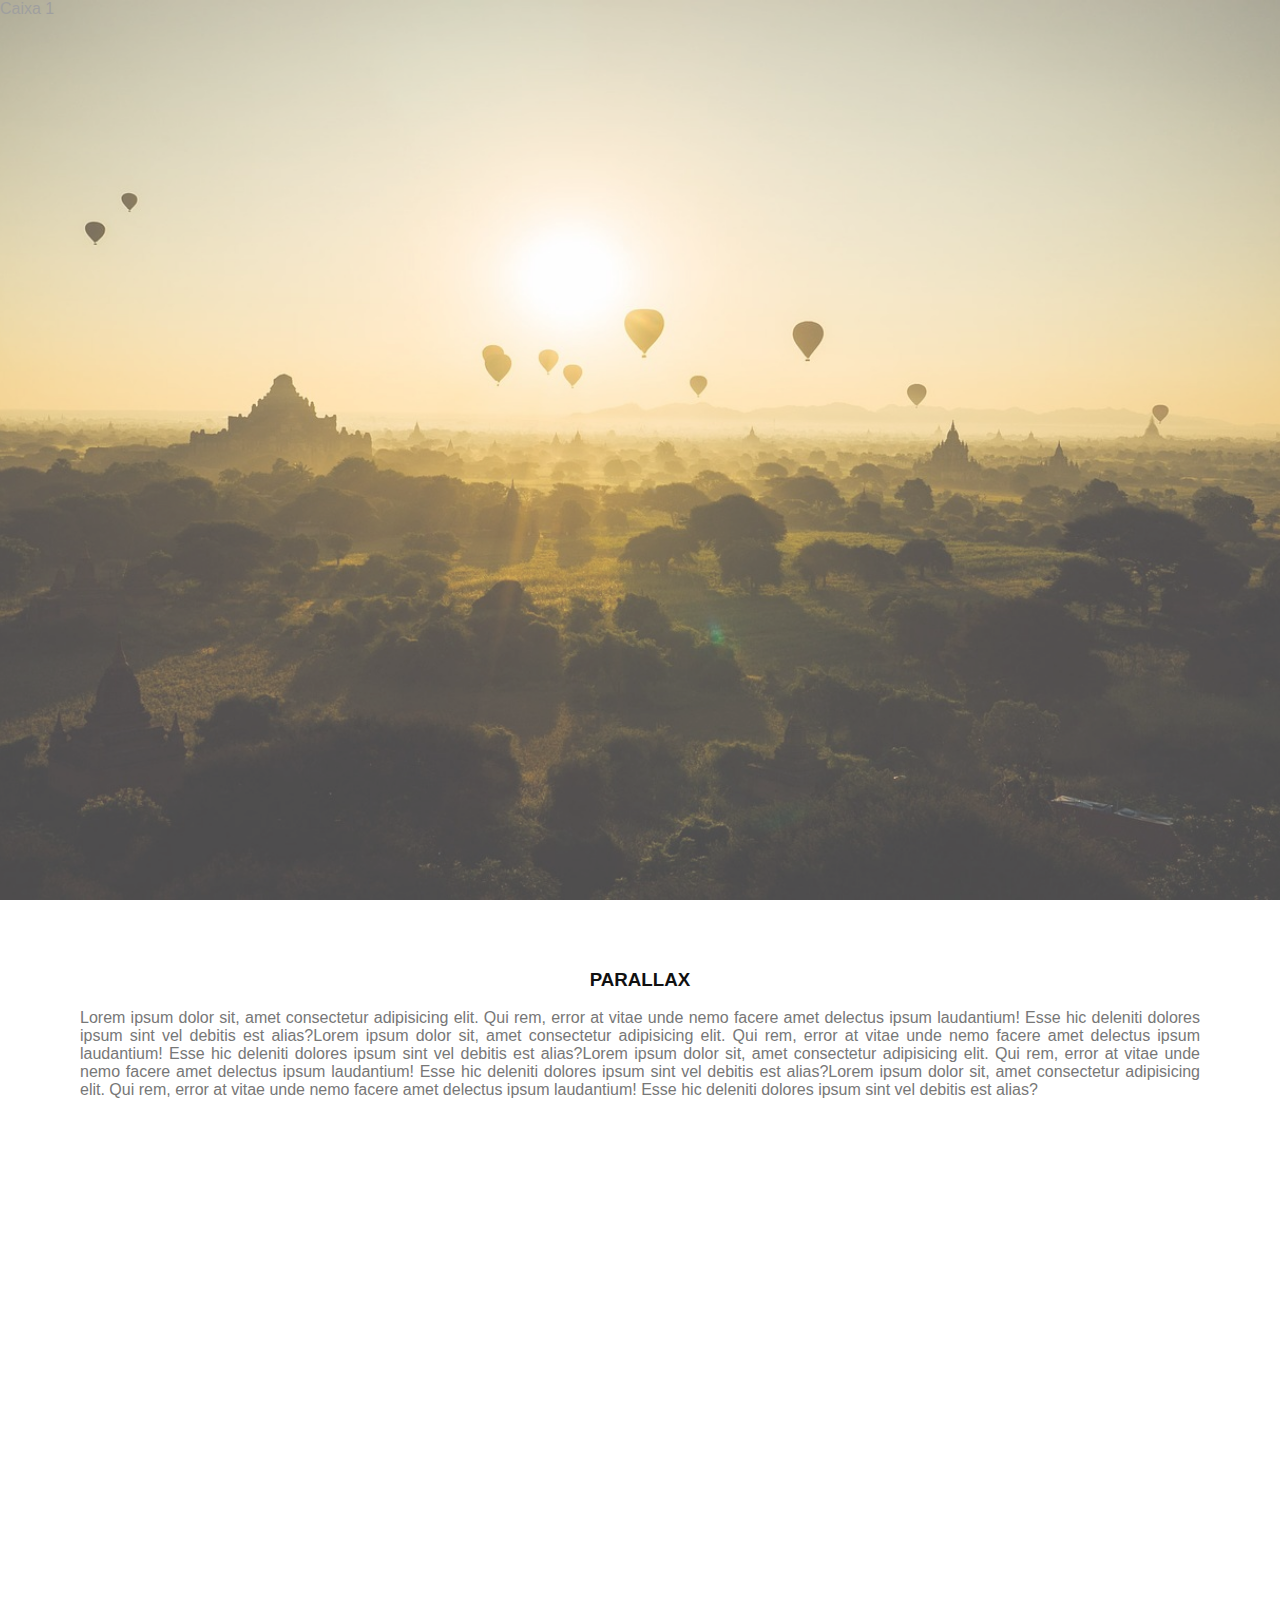
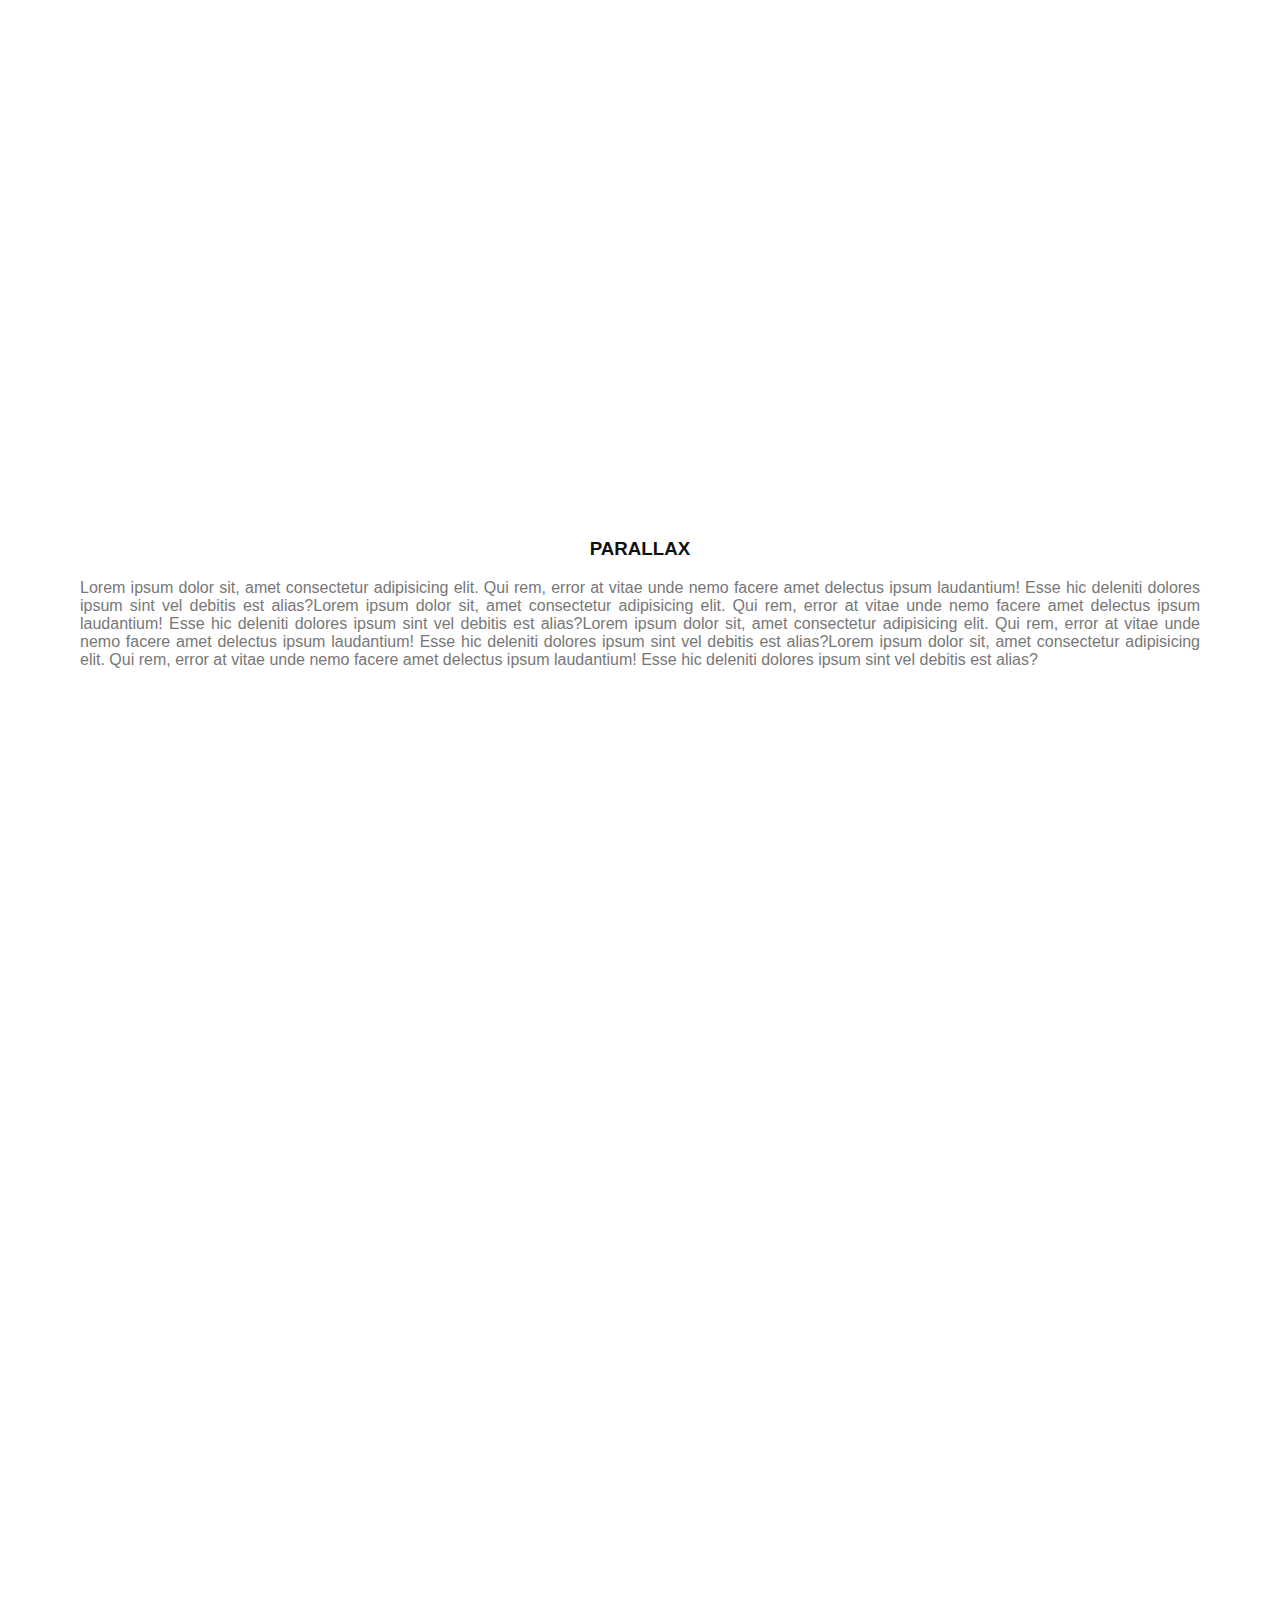
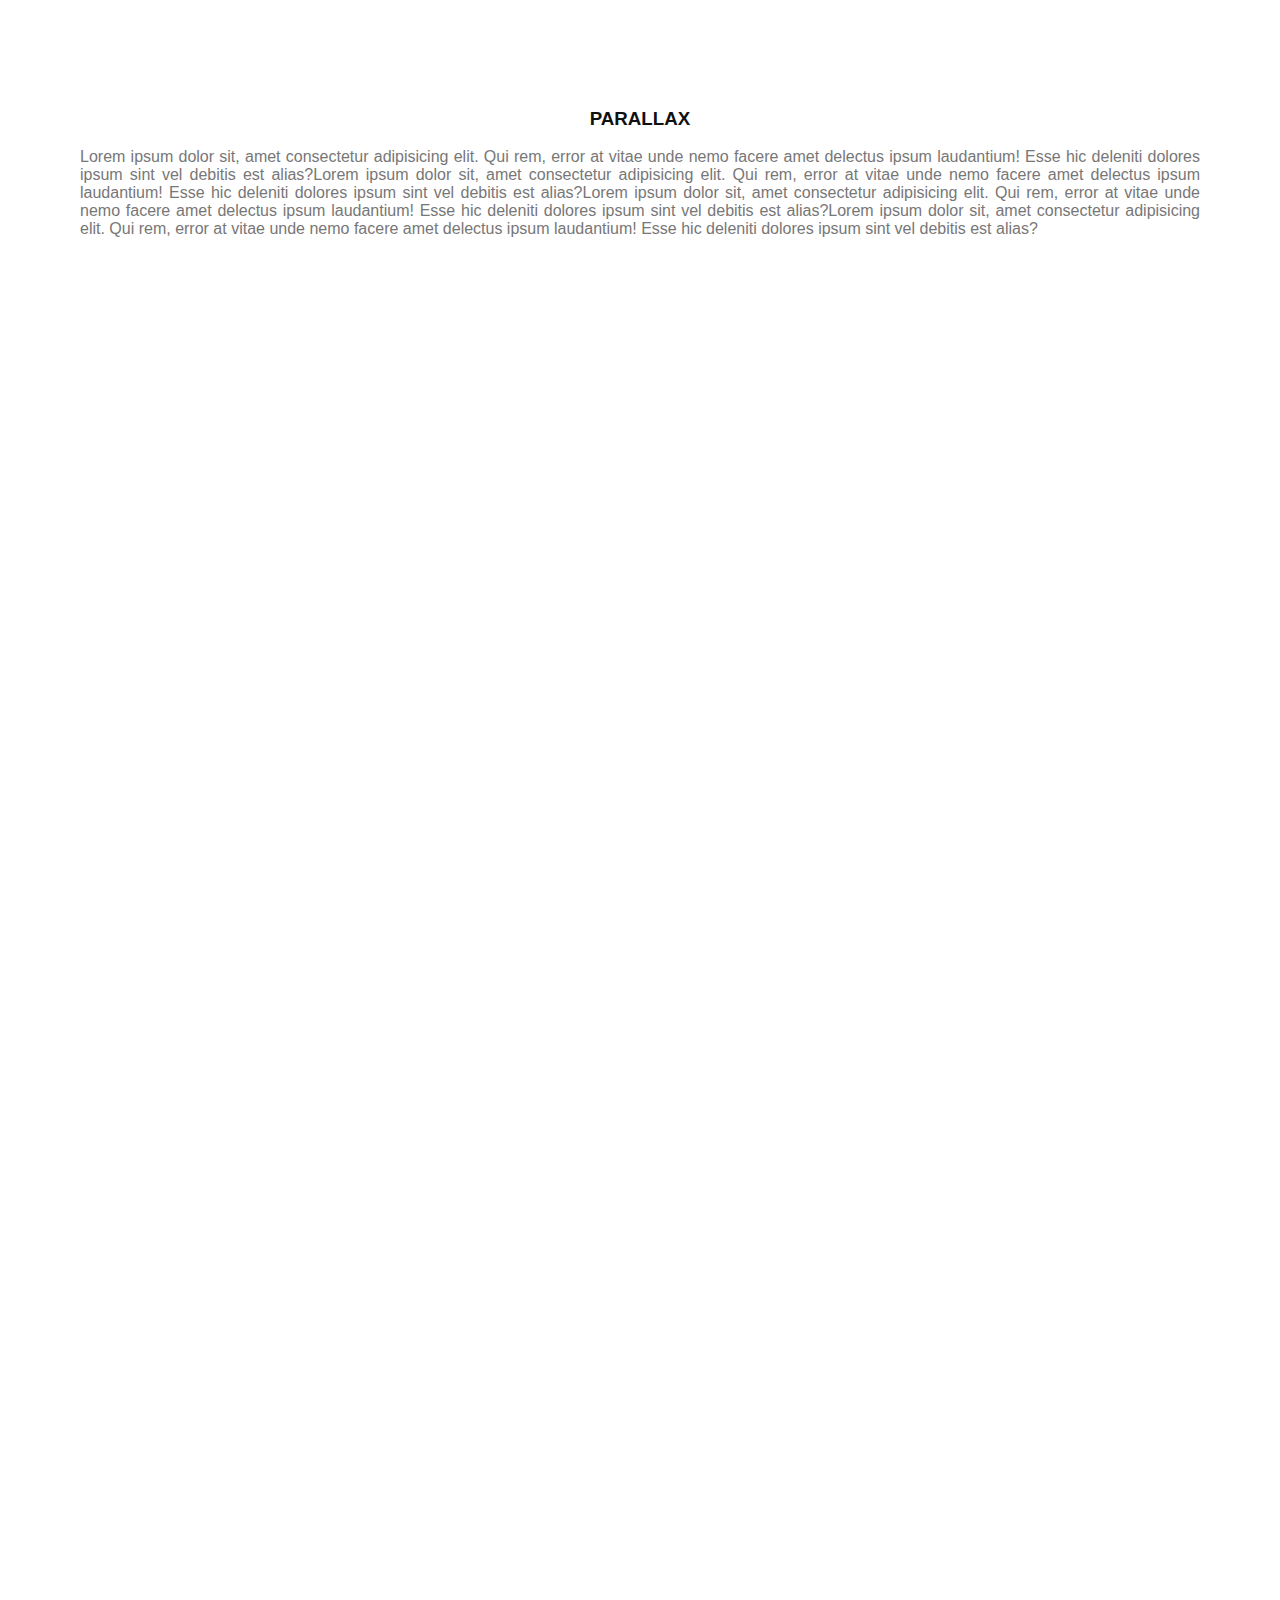
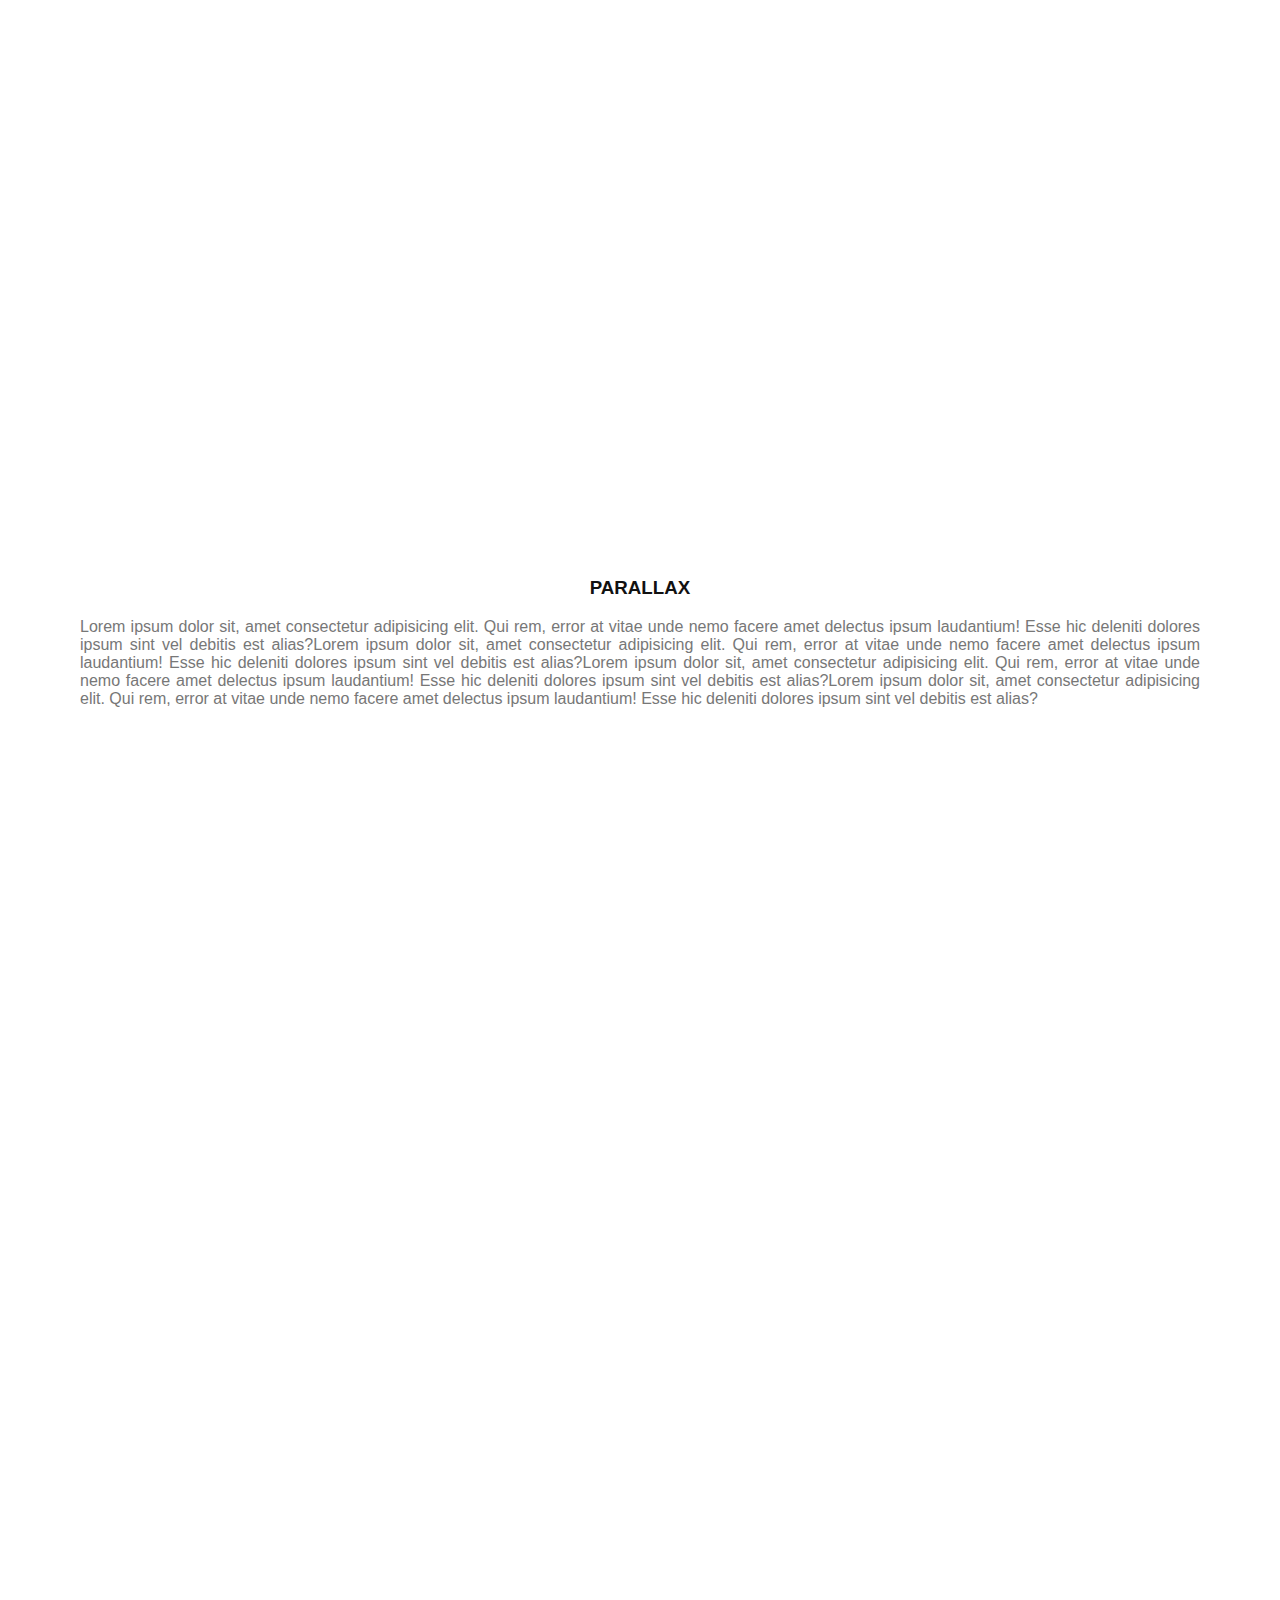
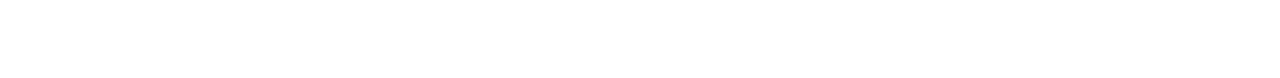
==== index.html @ a25fa5f9 "Background" ====
<!DOCTYPE html>
<html>

<head>
    <title>Parallax</title>
    <meta charset="utf-8">

    <!-- Estilo customizado -->
    <link rel="stylesheet" type="text/css" href="css/estilo.css">

</head>

<body>

    <div class="caixa1">
        Caixa 1
    </div>
    <div class="conteudo">
        <h3>Parallax</h3>
        <p>Lorem ipsum dolor sit, amet consectetur adipisicing elit. Qui
            rem, error at vitae unde nemo facere amet delectus ipsum laudantium! Esse hic deleniti
            dolores ipsum sint vel debitis est alias?Lorem ipsum dolor sit, amet consectetur adipisicing elit. Qui
            rem, error at vitae unde nemo facere amet delectus ipsum laudantium! Esse hic deleniti
            dolores ipsum sint vel debitis est alias?Lorem ipsum dolor sit, amet consectetur adipisicing elit. Qui
            rem, error at vitae unde nemo facere amet delectus ipsum laudantium! Esse hic deleniti
            dolores ipsum sint vel debitis est alias?Lorem ipsum dolor sit, amet consectetur adipisicing elit. Qui
            rem, error at vitae unde nemo facere amet delectus ipsum laudantium! Esse hic deleniti
            dolores ipsum sint vel debitis est alias?</p>
    </div>
    <div class="caixa2">

    </div>
    <div class="conteudo">
        <h3>Parallax</h3>
        <p>Lorem ipsum dolor sit, amet consectetur adipisicing elit. Qui
            rem, error at vitae unde nemo facere amet delectus ipsum laudantium! Esse hic deleniti
            dolores ipsum sint vel debitis est alias?Lorem ipsum dolor sit, amet consectetur adipisicing elit. Qui
            rem, error at vitae unde nemo facere amet delectus ipsum laudantium! Esse hic deleniti
            dolores ipsum sint vel debitis est alias?Lorem ipsum dolor sit, amet consectetur adipisicing elit. Qui
            rem, error at vitae unde nemo facere amet delectus ipsum laudantium! Esse hic deleniti
            dolores ipsum sint vel debitis est alias?Lorem ipsum dolor sit, amet consectetur adipisicing elit. Qui
            rem, error at vitae unde nemo facere amet delectus ipsum laudantium! Esse hic deleniti
            dolores ipsum sint vel debitis est alias?</p>
    </div>
    <div class="caixa3">

    </div>
    <div class="conteudo">
        <h3>Parallax</h3>
        <p>Lorem ipsum dolor sit, amet consectetur adipisicing elit. Qui
            rem, error at vitae unde nemo facere amet delectus ipsum laudantium! Esse hic deleniti
            dolores ipsum sint vel debitis est alias?Lorem ipsum dolor sit, amet consectetur adipisicing elit. Qui
            rem, error at vitae unde nemo facere amet delectus ipsum laudantium! Esse hic deleniti
            dolores ipsum sint vel debitis est alias?Lorem ipsum dolor sit, amet consectetur adipisicing elit. Qui
            rem, error at vitae unde nemo facere amet delectus ipsum laudantium! Esse hic deleniti
            dolores ipsum sint vel debitis est alias?Lorem ipsum dolor sit, amet consectetur adipisicing elit. Qui
            rem, error at vitae unde nemo facere amet delectus ipsum laudantium! Esse hic deleniti
            dolores ipsum sint vel debitis est alias?</p>
    </div>
    <div class="caixa4">

    </div>
    <div class="caixa5">

    </div>
    <div class="conteudo">
        <h3>Parallax</h3>
        <p>Lorem ipsum dolor sit, amet consectetur adipisicing elit. Qui
            rem, error at vitae unde nemo facere amet delectus ipsum laudantium! Esse hic deleniti
            dolores ipsum sint vel debitis est alias?Lorem ipsum dolor sit, amet consectetur adipisicing elit. Qui
            rem, error at vitae unde nemo facere amet delectus ipsum laudantium! Esse hic deleniti
            dolores ipsum sint vel debitis est alias?Lorem ipsum dolor sit, amet consectetur adipisicing elit. Qui
            rem, error at vitae unde nemo facere amet delectus ipsum laudantium! Esse hic deleniti
            dolores ipsum sint vel debitis est alias?Lorem ipsum dolor sit, amet consectetur adipisicing elit. Qui
            rem, error at vitae unde nemo facere amet delectus ipsum laudantium! Esse hic deleniti
            dolores ipsum sint vel debitis est alias?</p>
    </div>
    <div class="caixa6">

    </div>


</body>

</html>
---- css/estilo.css ----
body,
html {
    margin: 0;
    font: 16px "lato", sans-serif;
    color: #777;
    height: 100%;
    width: 100%;
}

.conteudo {
    color: #777;
    background-color: white;
    text-align: justify;
    padding: 50px 80px;
}

h3 {
    text-transform: uppercase;
    color: #111;
    text-align: center;
}

P {
    margin-bottom: 20px;
}

/* Efeito Parallax */

.caixa1,
.caixa2,
.caixa3,
.caixa4,
.caixa5,
.caixa6 {
    height: 100%;
    opacity: 0.7;
    background-repeat: no-repeat;
    background-size: cover;
    background-position: center;
    background-attachment: fixed;
}

.caixa1 {
    background-image: url(../imagens/imagem1.jpg);
}

.caixa2 {
    background-image: url(../imagens/imagem2.jpg);
}

.caixa3 {
    background-image: url(../imagens/imagem3.jpg);
}

.caixa4 {
    background-image: url(../imagens/imagem4.jpg);
}

.caixa5 {
    background-image: url(../imagens/imagem5.jpg);
}

.caixa6 {
    background-image: url(../imagens/imagem6.jpg);
}
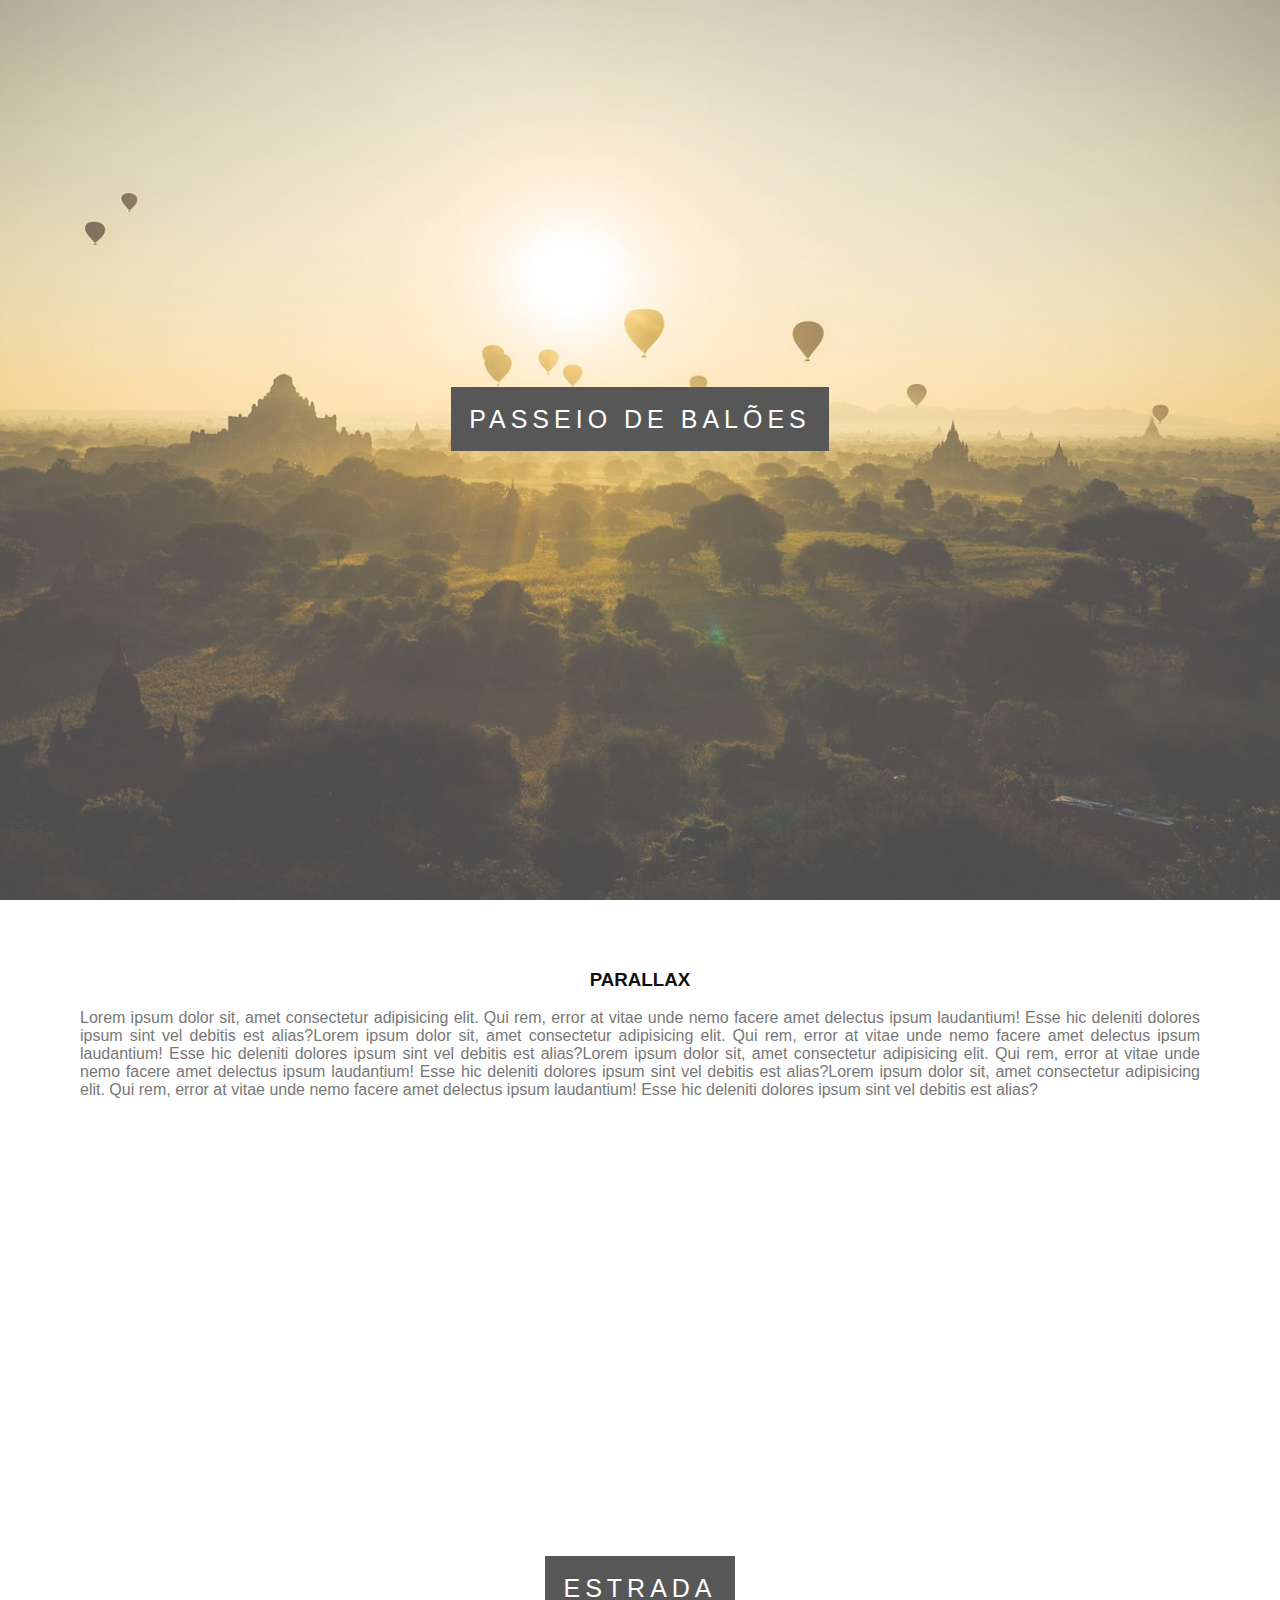
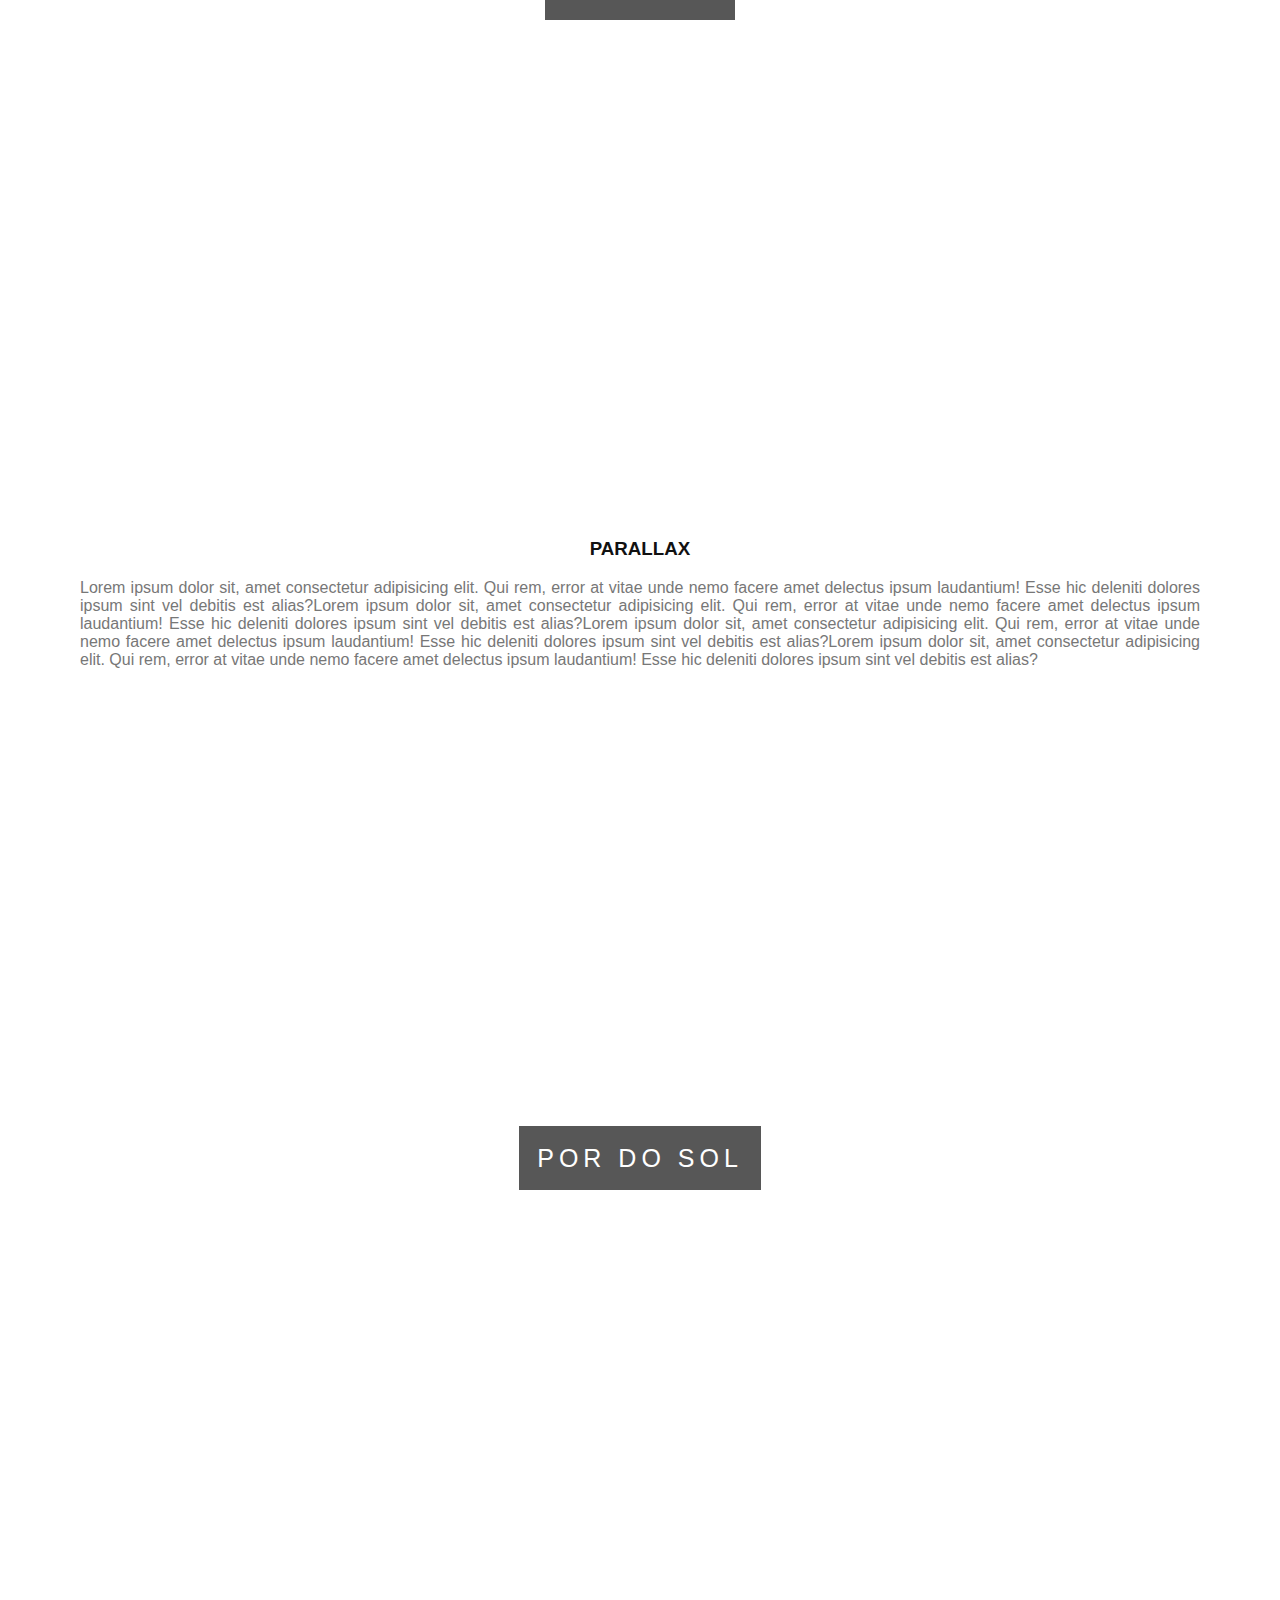
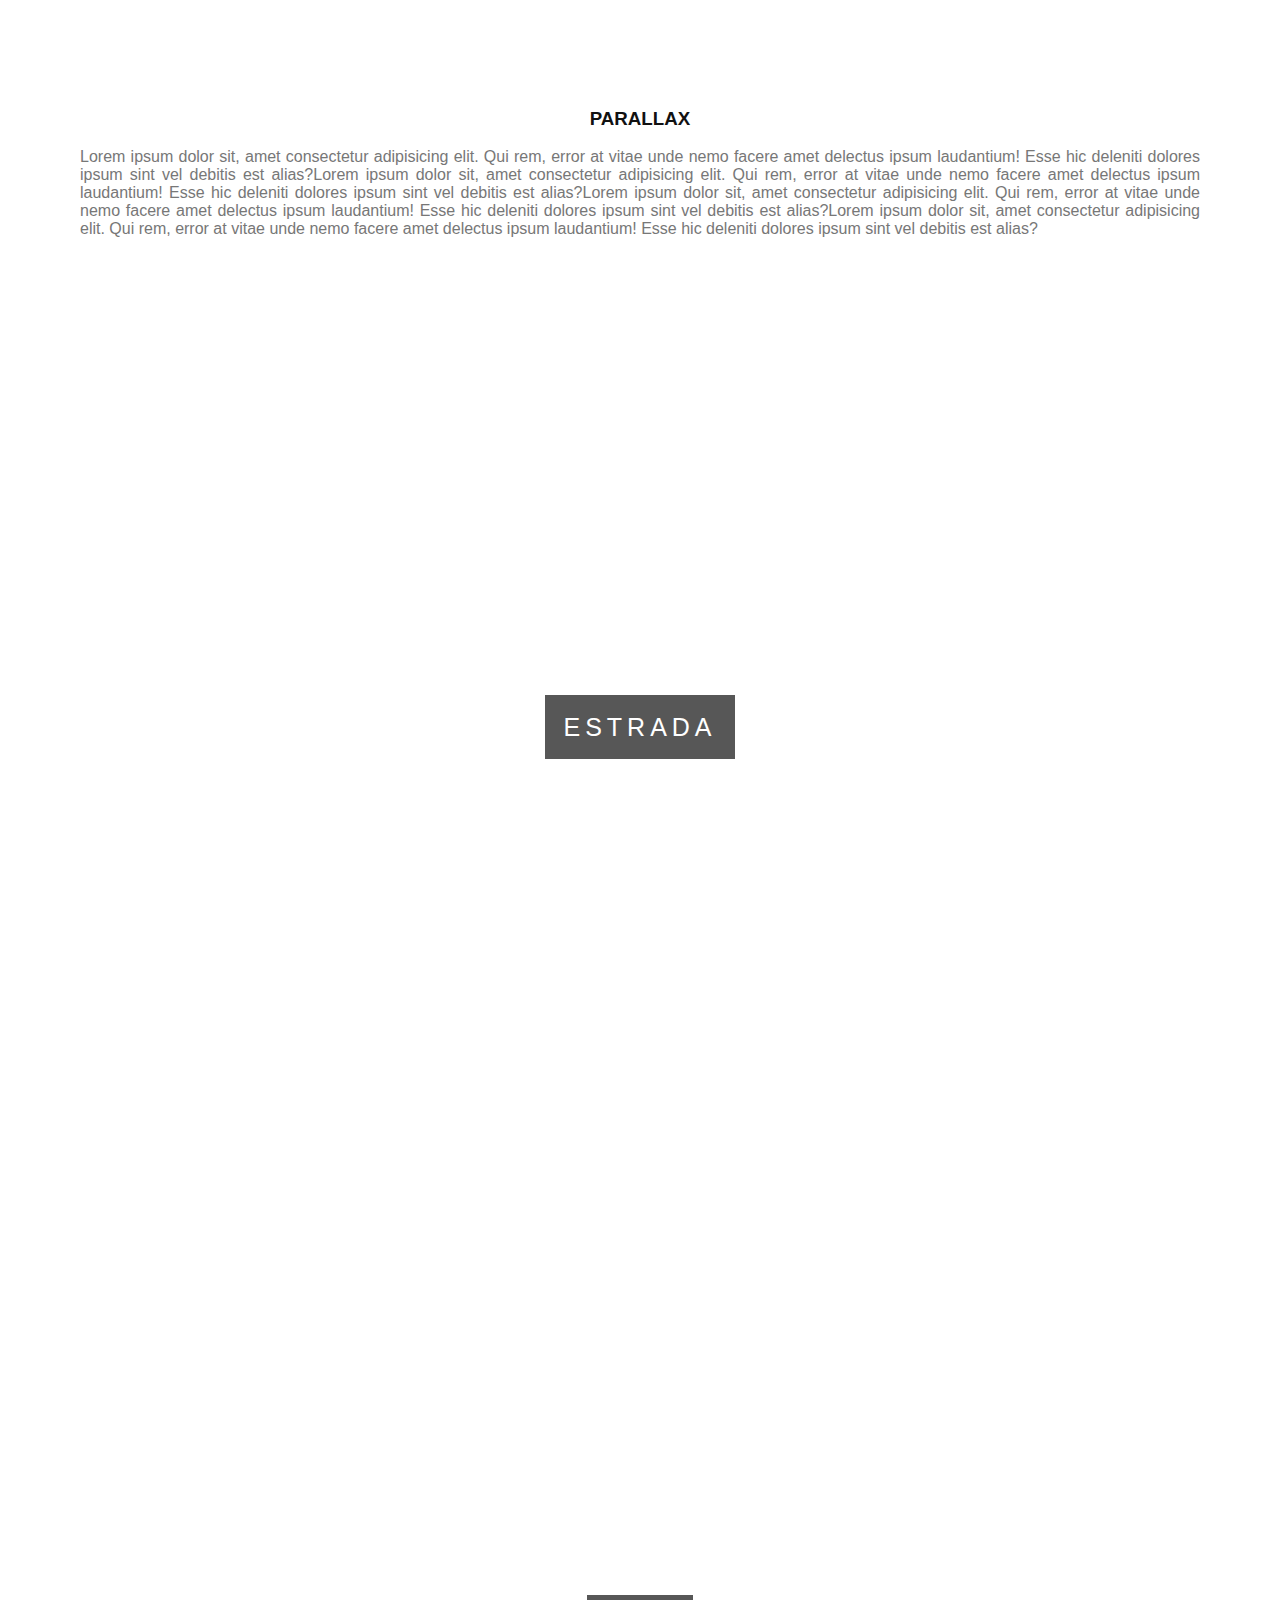
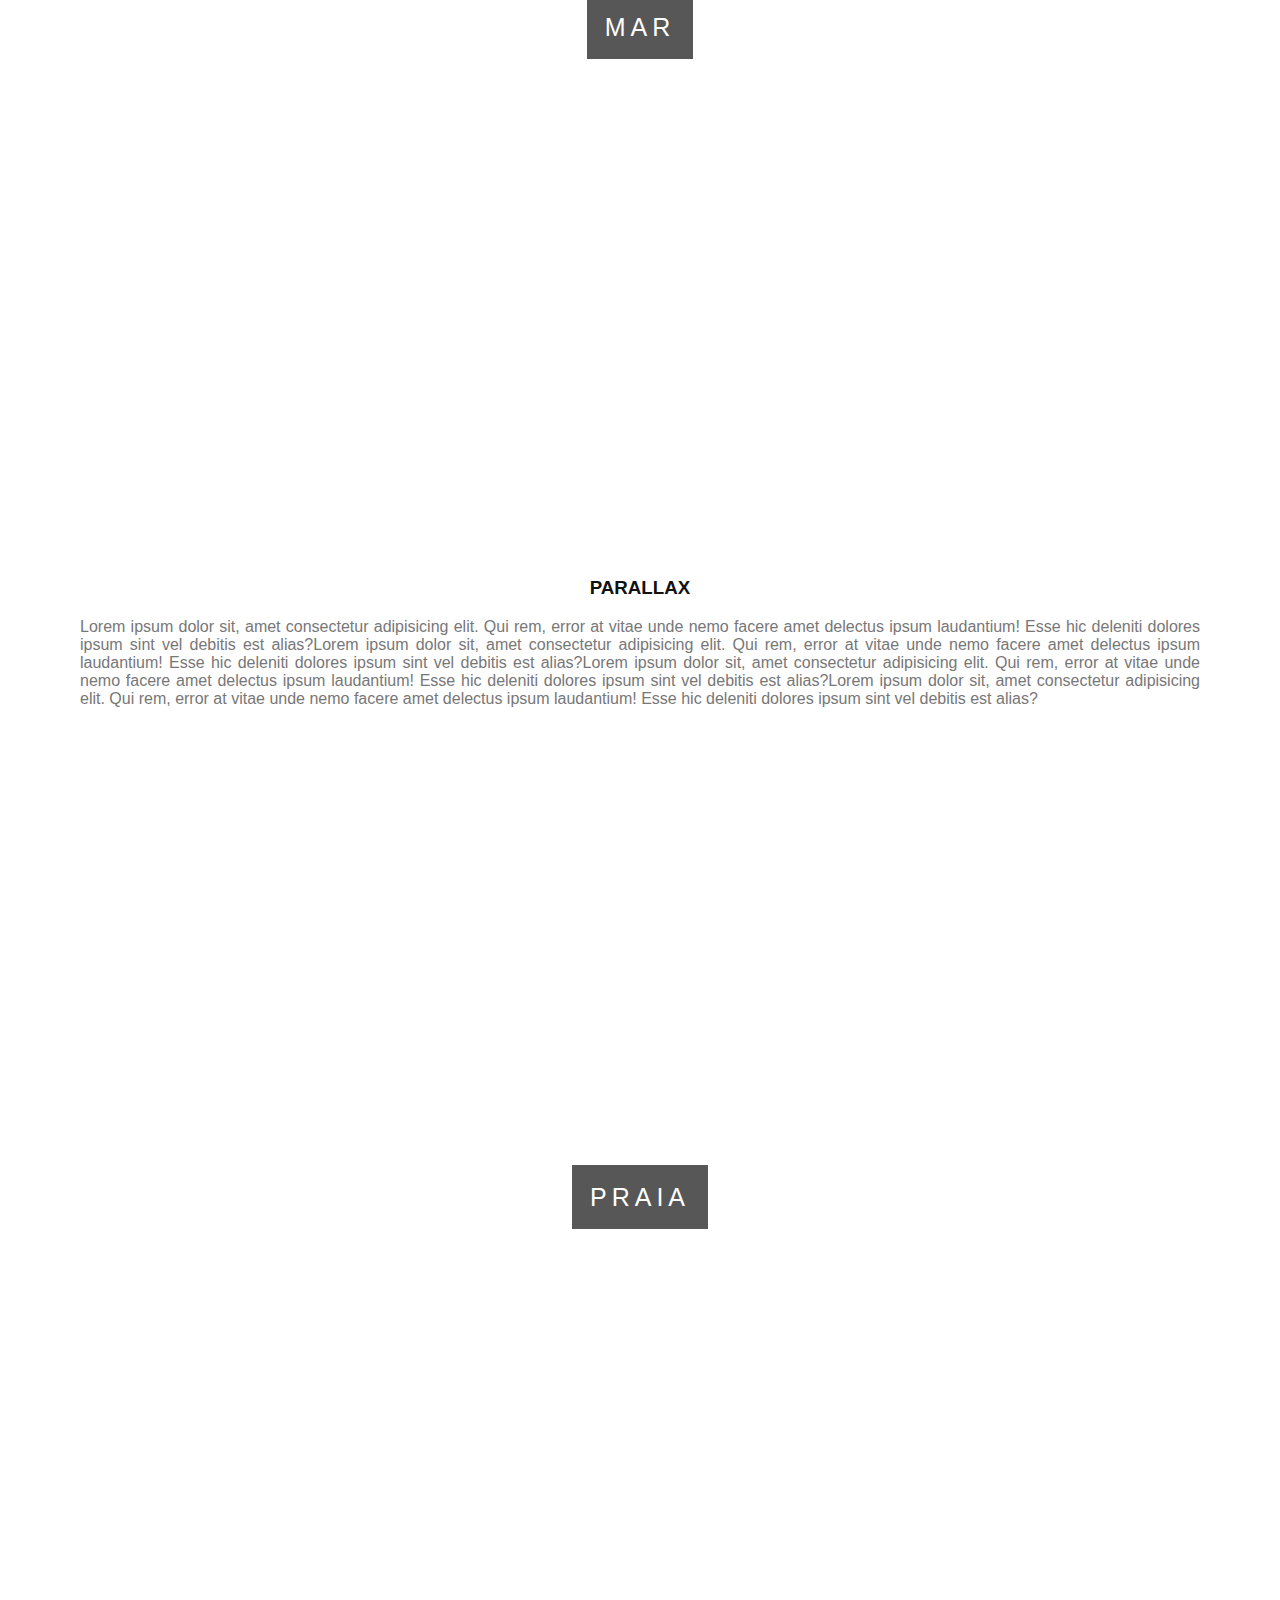
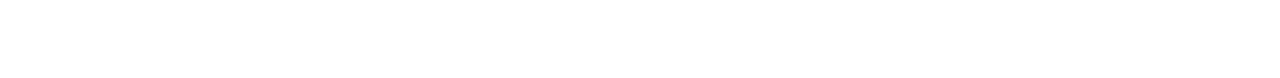
==== commit 275d62aa: "Background" ====
--- a/index.html
+++ b/index.html
@@ -13,7 +13,9 @@
 <body>
 
     <div class="caixa1">
-        Caixa 1
+        <div class="conteudo-titulo">
+            <span class="titulo">PASSEIO DE BALÕES</span>
+        </div>
     </div>
     <div class="conteudo">
         <h3>Parallax</h3>
@@ -28,7 +30,9 @@
             dolores ipsum sint vel debitis est alias?</p>
     </div>
     <div class="caixa2">
-
+        <div class="conteudo-titulo">
+            <span class="titulo">ESTRADA</span>
+        </div>
     </div>
     <div class="conteudo">
         <h3>Parallax</h3>
@@ -43,7 +47,9 @@
             dolores ipsum sint vel debitis est alias?</p>
     </div>
     <div class="caixa3">
-
+        <div class="conteudo-titulo">
+            <span class="titulo">POR DO SOL</span>
+        </div>
     </div>
     <div class="conteudo">
         <h3>Parallax</h3>
@@ -58,10 +64,14 @@
             dolores ipsum sint vel debitis est alias?</p>
     </div>
     <div class="caixa4">
-
+        <div class="conteudo-titulo">
+            <span class="titulo">ESTRADA</span>
+        </div>
     </div>
     <div class="caixa5">
-
+        <div class="conteudo-titulo">
+            <span class="titulo">MAR</span>
+        </div>
     </div>
     <div class="conteudo">
         <h3>Parallax</h3>
@@ -76,7 +86,9 @@
             dolores ipsum sint vel debitis est alias?</p>
     </div>
     <div class="caixa6">
-
+        <div class="conteudo-titulo">
+            <span class="titulo">PRAIA</span>
+        </div>
     </div>
 
 
--- a/css/estilo.css
+++ b/css/estilo.css
@@ -24,6 +24,23 @@
     margin-bottom: 20px;
 }
 
+.conteudo-titulo {
+    position: absolute;
+    left: 0;
+    top: 45%;
+    width: 100%;
+    text-align: center;
+}
+
+.conteudo-titulo span.titulo {
+    background-color: #111;
+    color: #fff;
+    padding: 18px;
+    font-size: 25px;
+    letter-spacing: 5px;
+}
+
+
 /* Efeito Parallax */
 
 .caixa1,
@@ -32,6 +49,7 @@
 .caixa4,
 .caixa5,
 .caixa6 {
+    position: relative;
     height: 100%;
     opacity: 0.7;
     background-repeat: no-repeat;
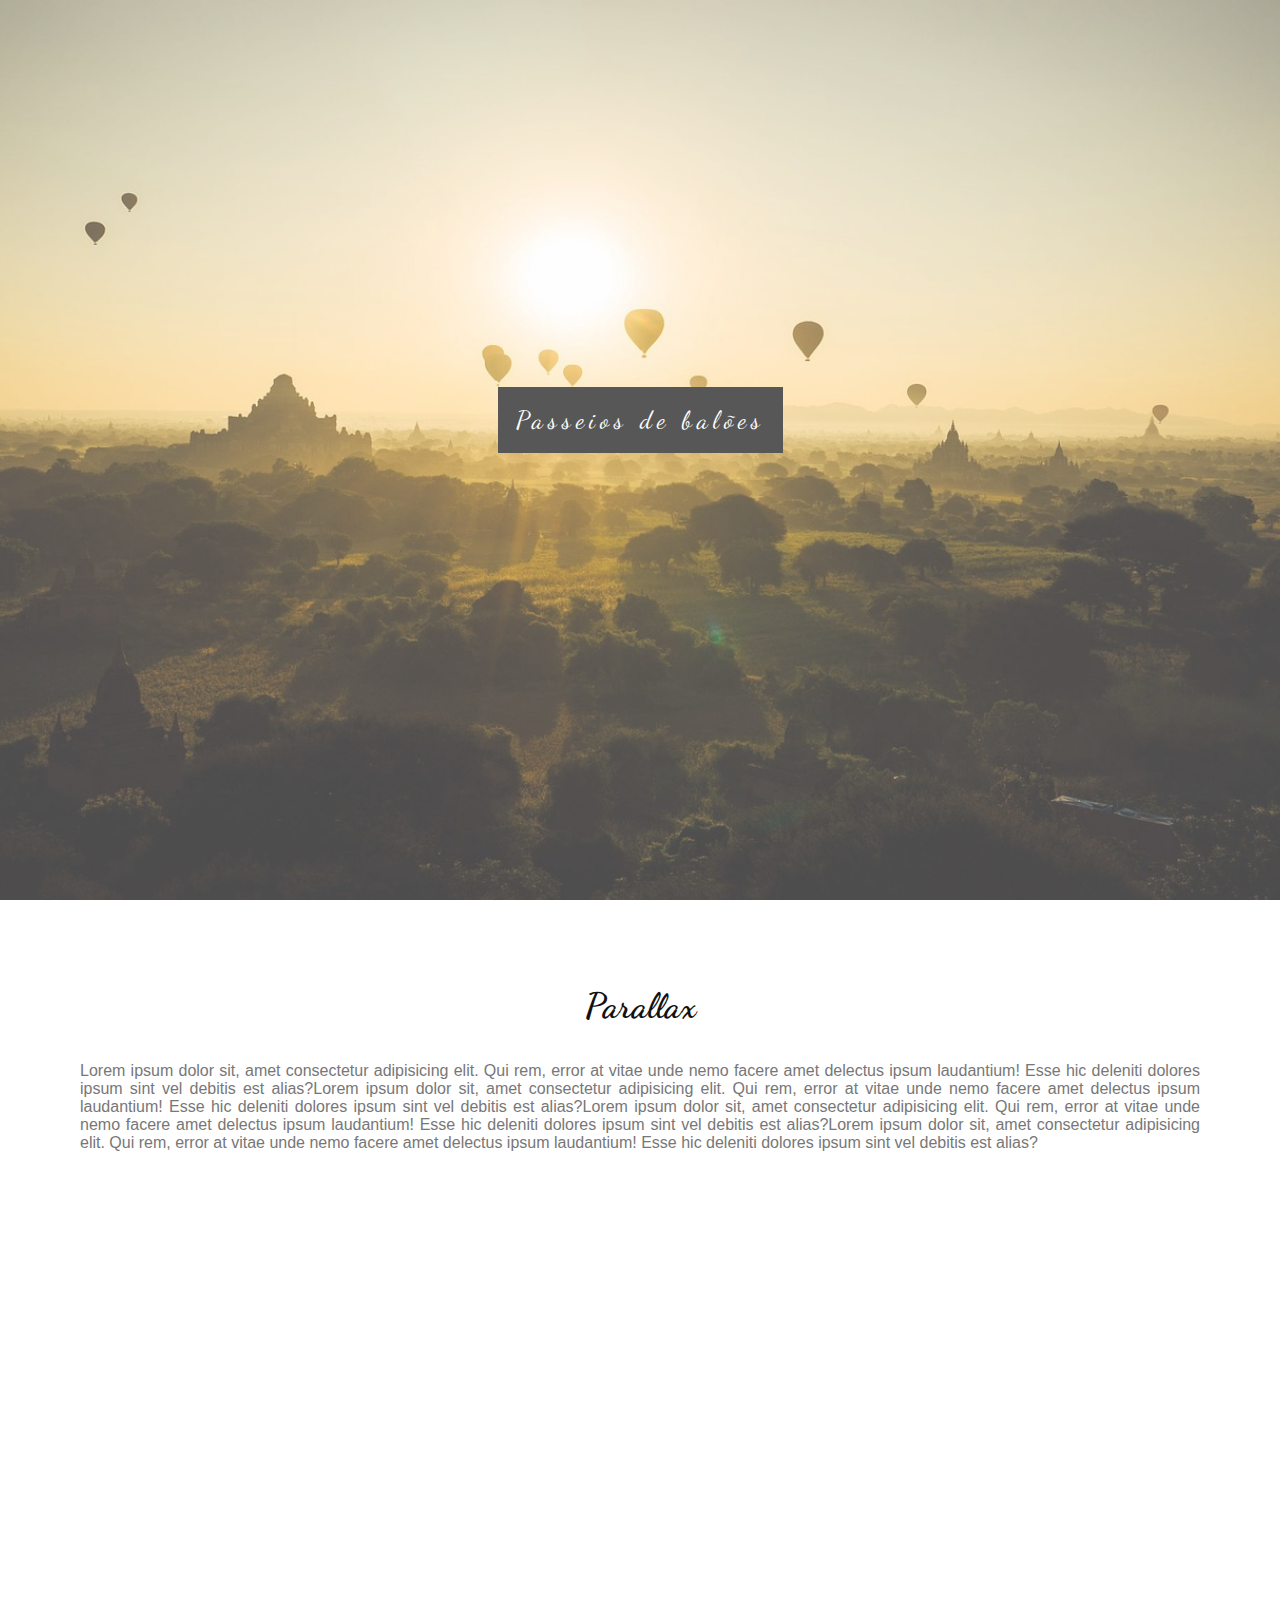
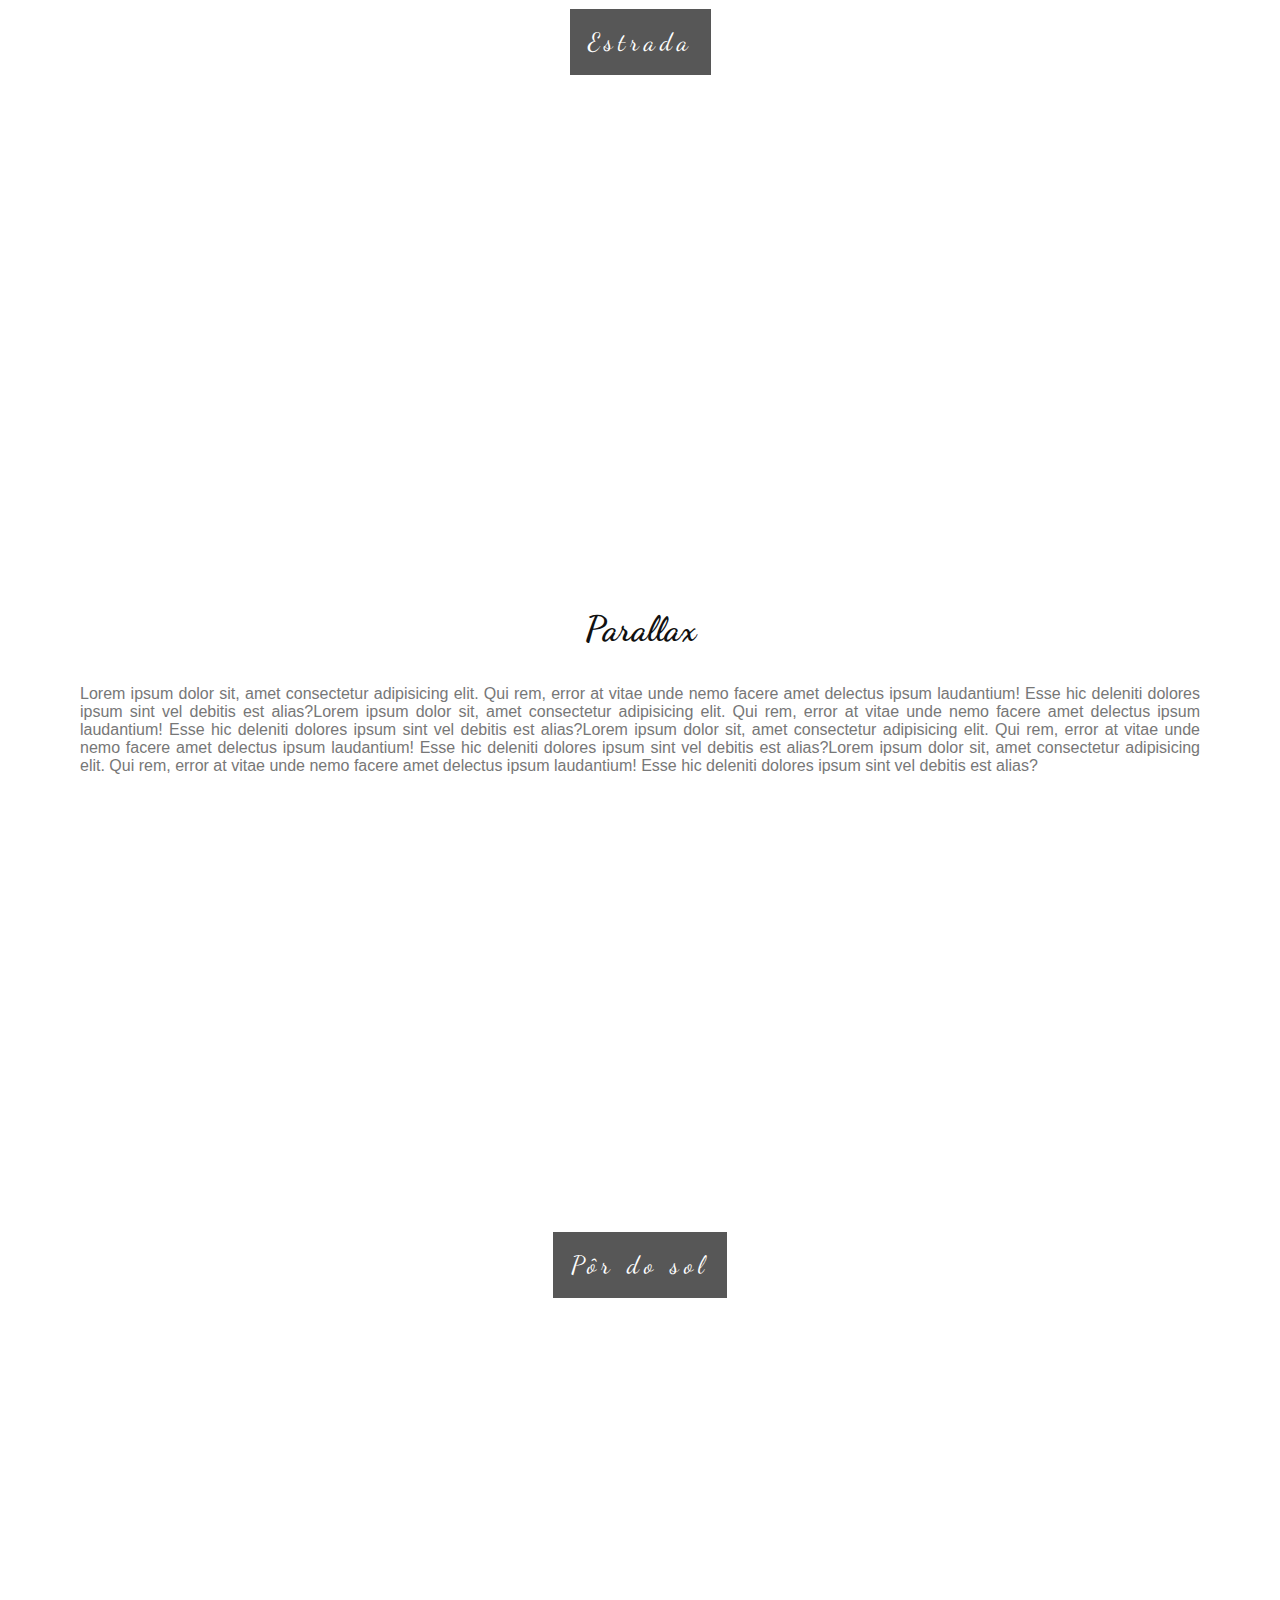
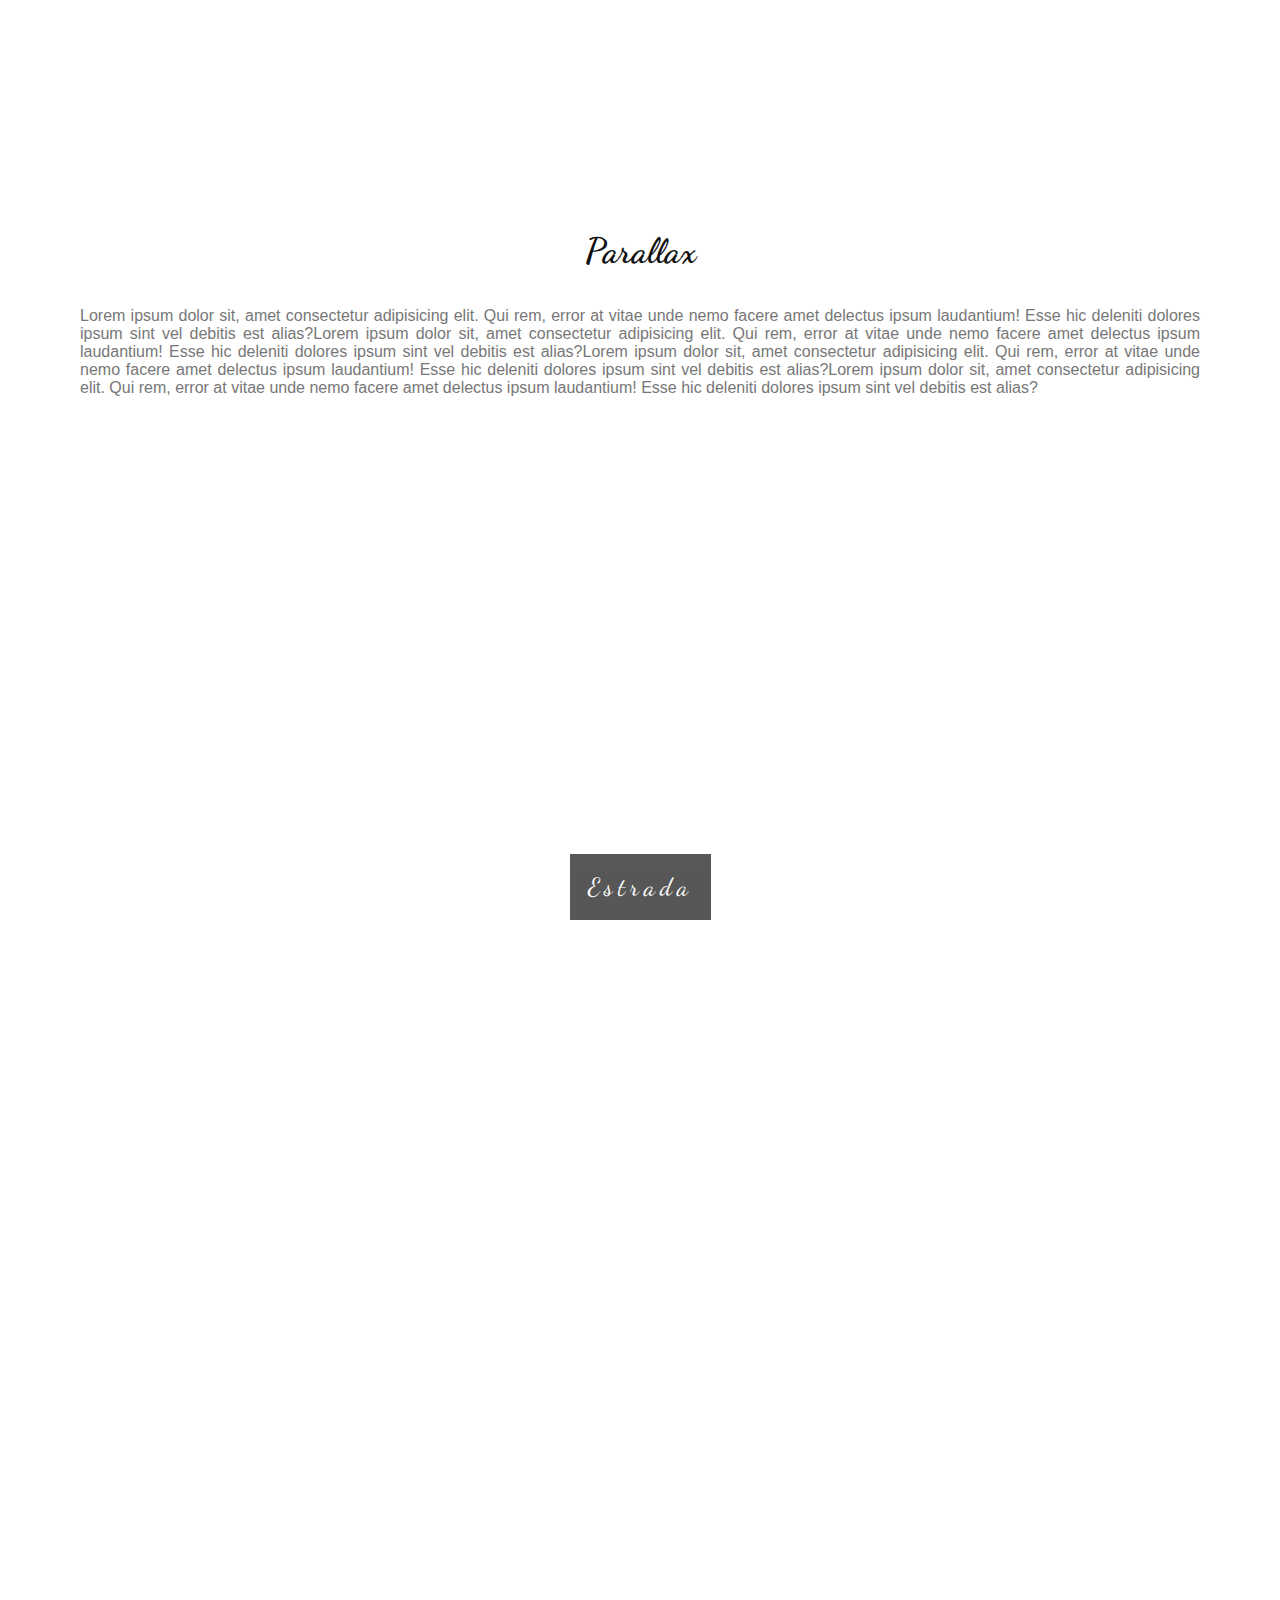
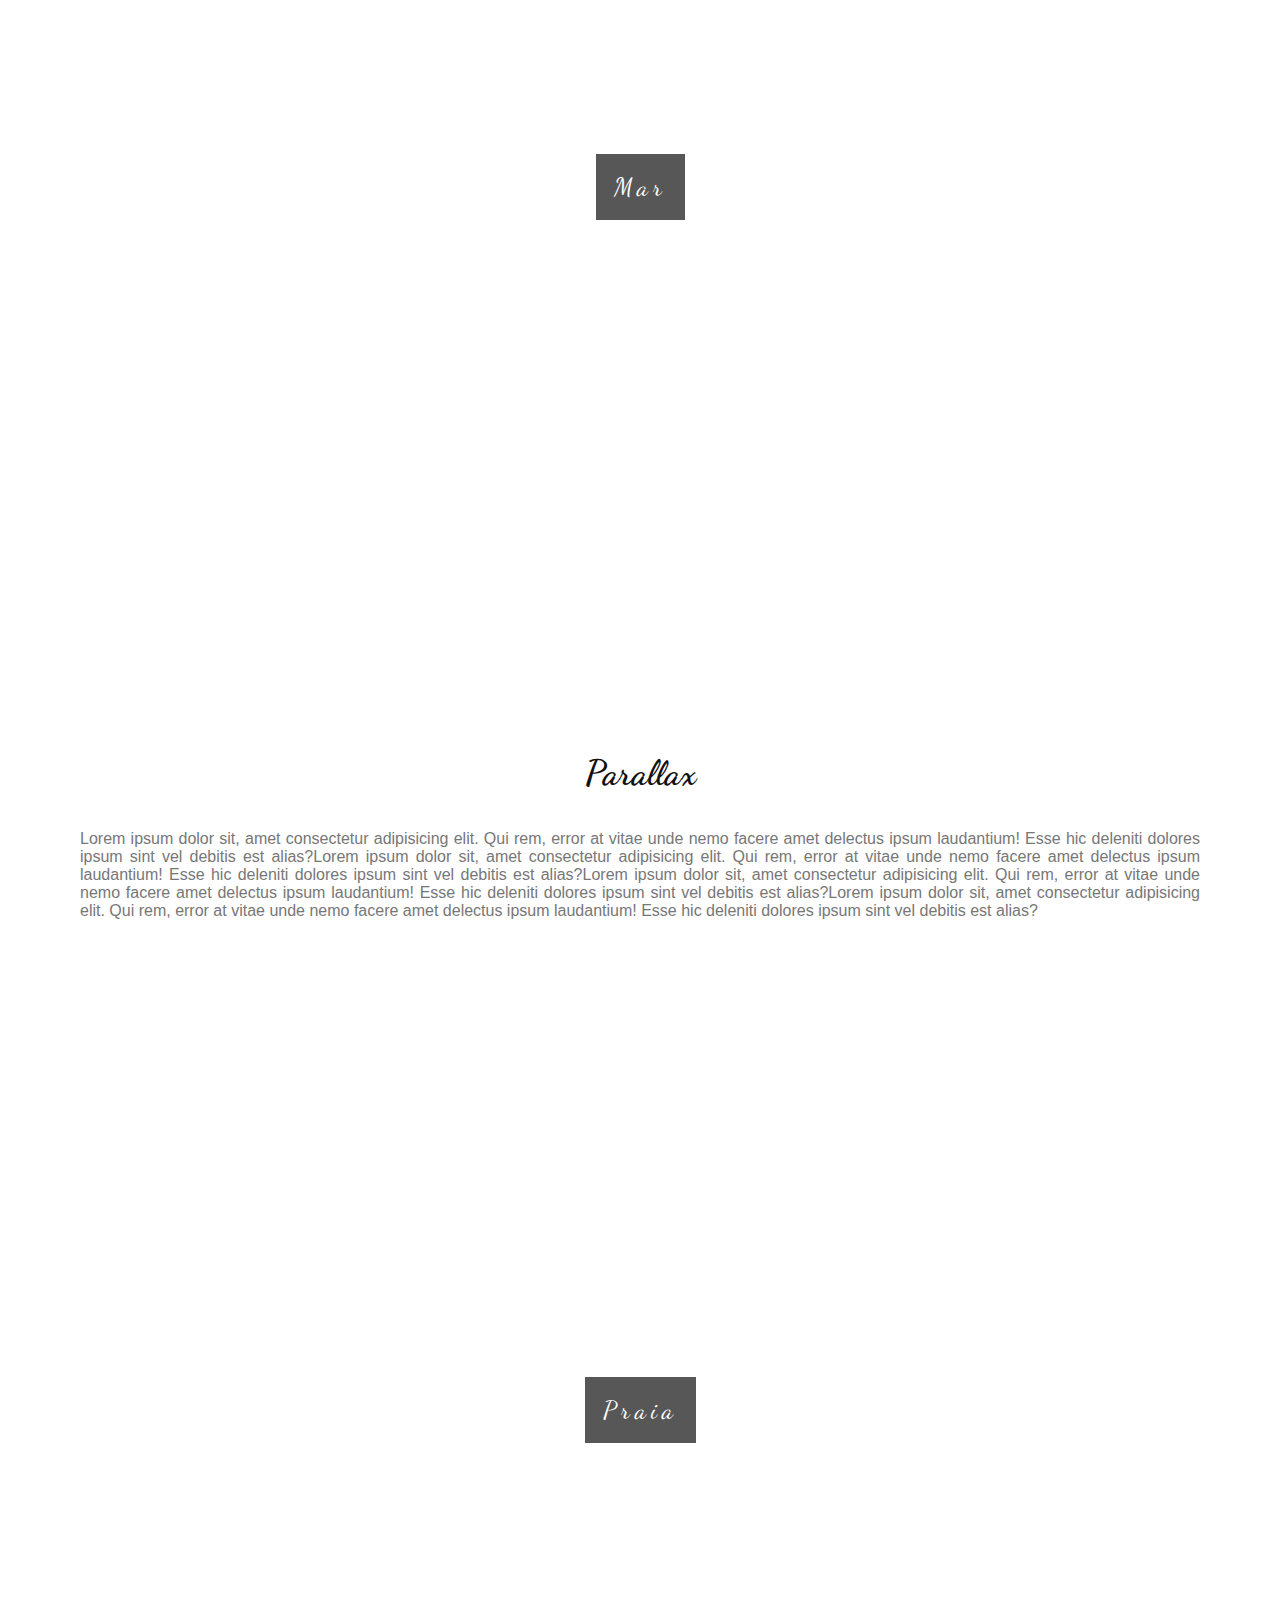
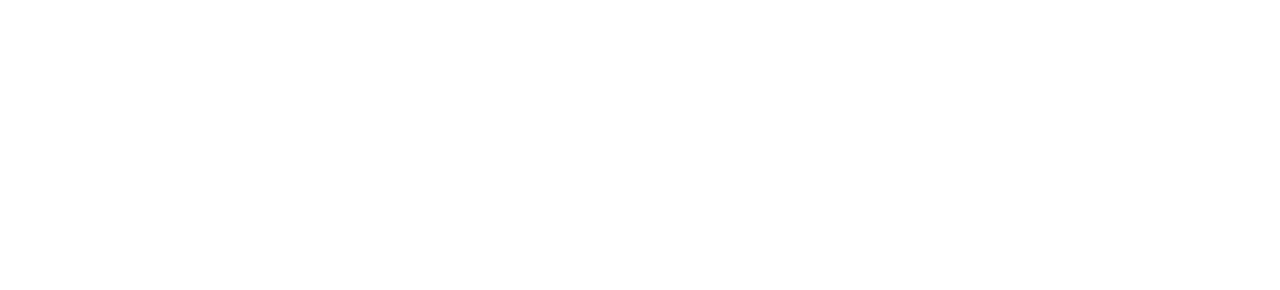
==== commit 45de30b0: "final" ====
--- a/index.html
+++ b/index.html
@@ -6,6 +6,10 @@
     <meta charset="utf-8">
 
     <!-- Estilo customizado -->
+    <link rel="preconnect" href="https://fonts.googleapis.com">
+    <link rel="preconnect" href="https://fonts.gstatic.com" crossorigin>
+    <link href="https://fonts.googleapis.com/css2?family=Dancing+Script&family=Kanit:wght@900&display=swap"
+        rel="stylesheet">
     <link rel="stylesheet" type="text/css" href="css/estilo.css">
 
 </head>
@@ -14,7 +18,7 @@
 
     <div class="caixa1">
         <div class="conteudo-titulo">
-            <span class="titulo">PASSEIO DE BALÕES</span>
+            <span class="titulo">Passeios de balões</span>
         </div>
     </div>
     <div class="conteudo">
@@ -31,7 +35,7 @@
     </div>
     <div class="caixa2">
         <div class="conteudo-titulo">
-            <span class="titulo">ESTRADA</span>
+            <span class="titulo">Estrada</span>
         </div>
     </div>
     <div class="conteudo">
@@ -48,7 +52,7 @@
     </div>
     <div class="caixa3">
         <div class="conteudo-titulo">
-            <span class="titulo">POR DO SOL</span>
+            <span class="titulo">Pôr do sol</span>
         </div>
     </div>
     <div class="conteudo">
@@ -65,12 +69,12 @@
     </div>
     <div class="caixa4">
         <div class="conteudo-titulo">
-            <span class="titulo">ESTRADA</span>
+            <span class="titulo">Estrada</span>
         </div>
     </div>
     <div class="caixa5">
         <div class="conteudo-titulo">
-            <span class="titulo">MAR</span>
+            <span class="titulo">Mar</span>
         </div>
     </div>
     <div class="conteudo">
@@ -87,7 +91,7 @@
     </div>
     <div class="caixa6">
         <div class="conteudo-titulo">
-            <span class="titulo">PRAIA</span>
+            <span class="titulo">Praia</span>
         </div>
     </div>
 
--- a/css/estilo.css
+++ b/css/estilo.css
@@ -1,7 +1,7 @@
 body,
 html {
     margin: 0;
-    font: 16px "lato", sans-serif;
+    font-family: 'Dancing Script', cursive;
     color: #777;
     height: 100%;
     width: 100%;
@@ -15,12 +15,13 @@
 }
 
 h3 {
-    text-transform: uppercase;
+    font-size: 2.2em;
     color: #111;
     text-align: center;
 }
 
 P {
+    font-family: 'Franklin Gothic Medium', 'Arial Narrow', Arial, sans-serif;
     margin-bottom: 20px;
 }
 
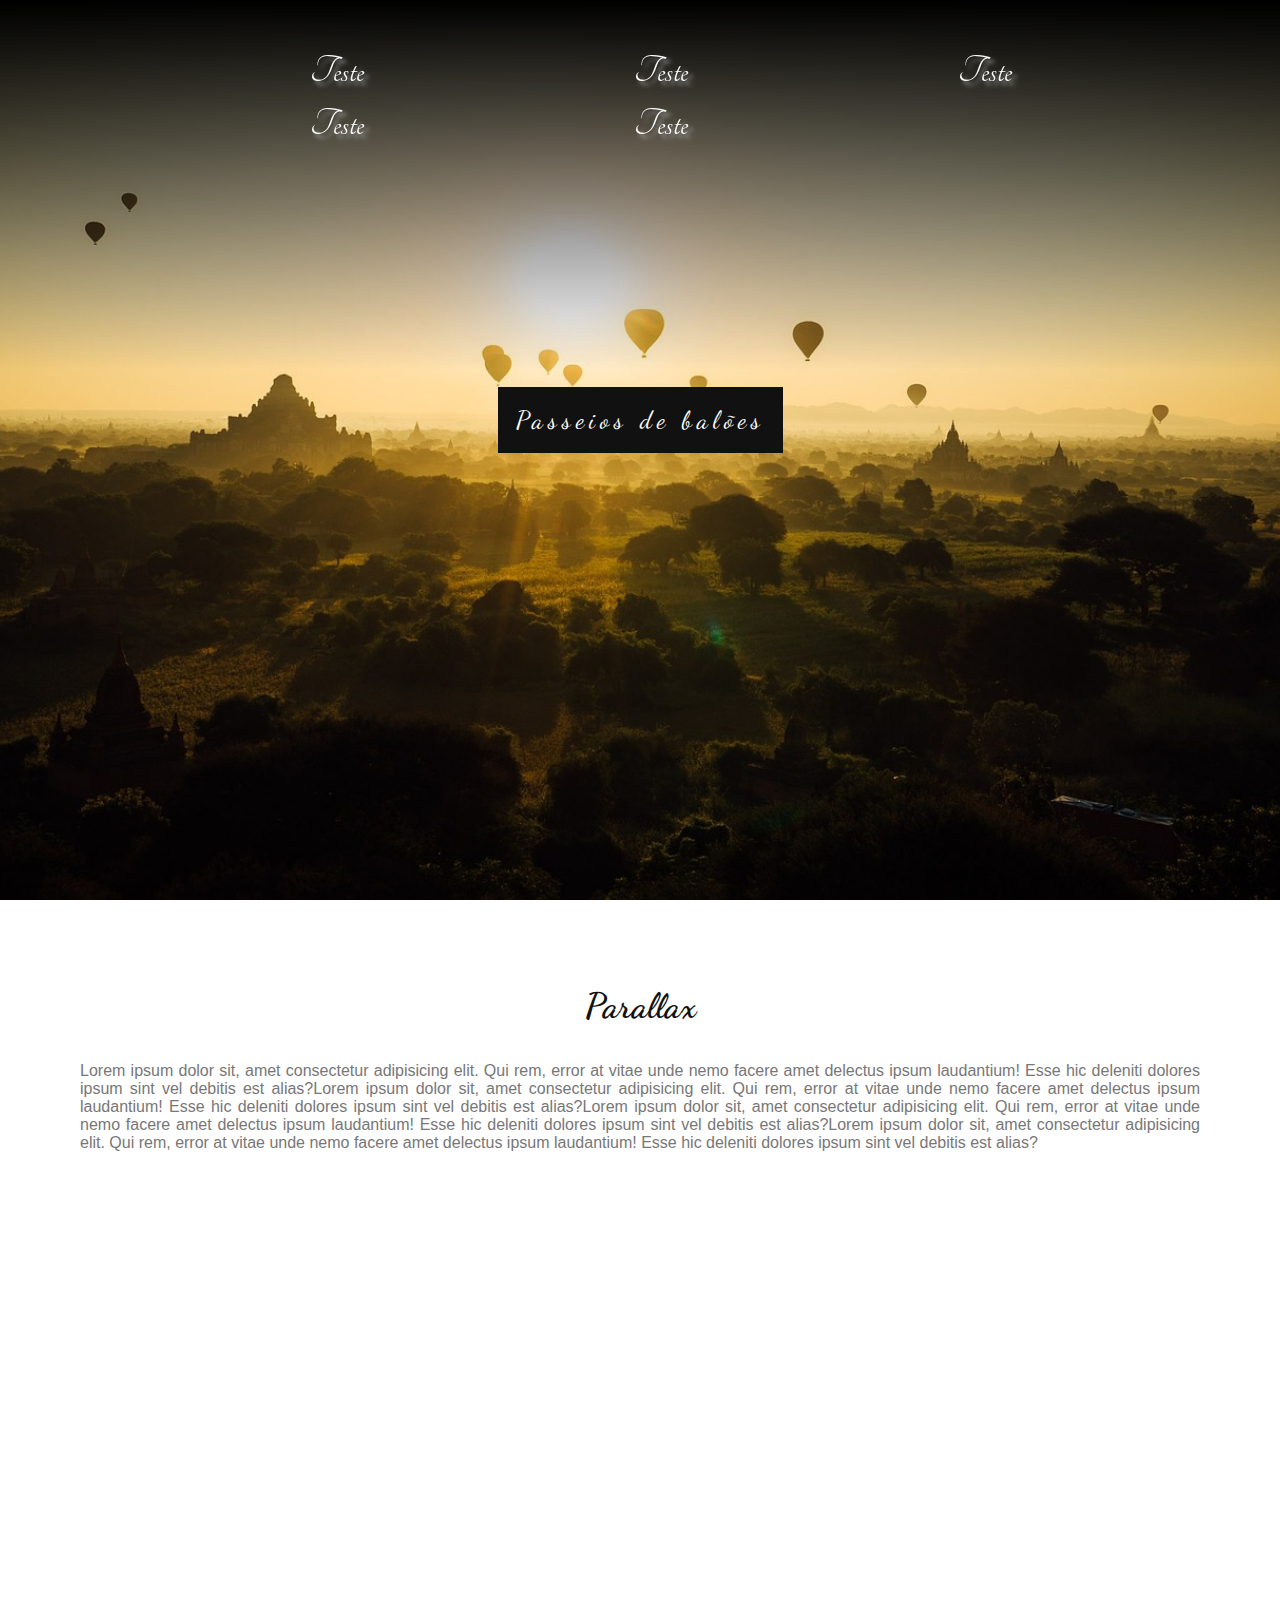
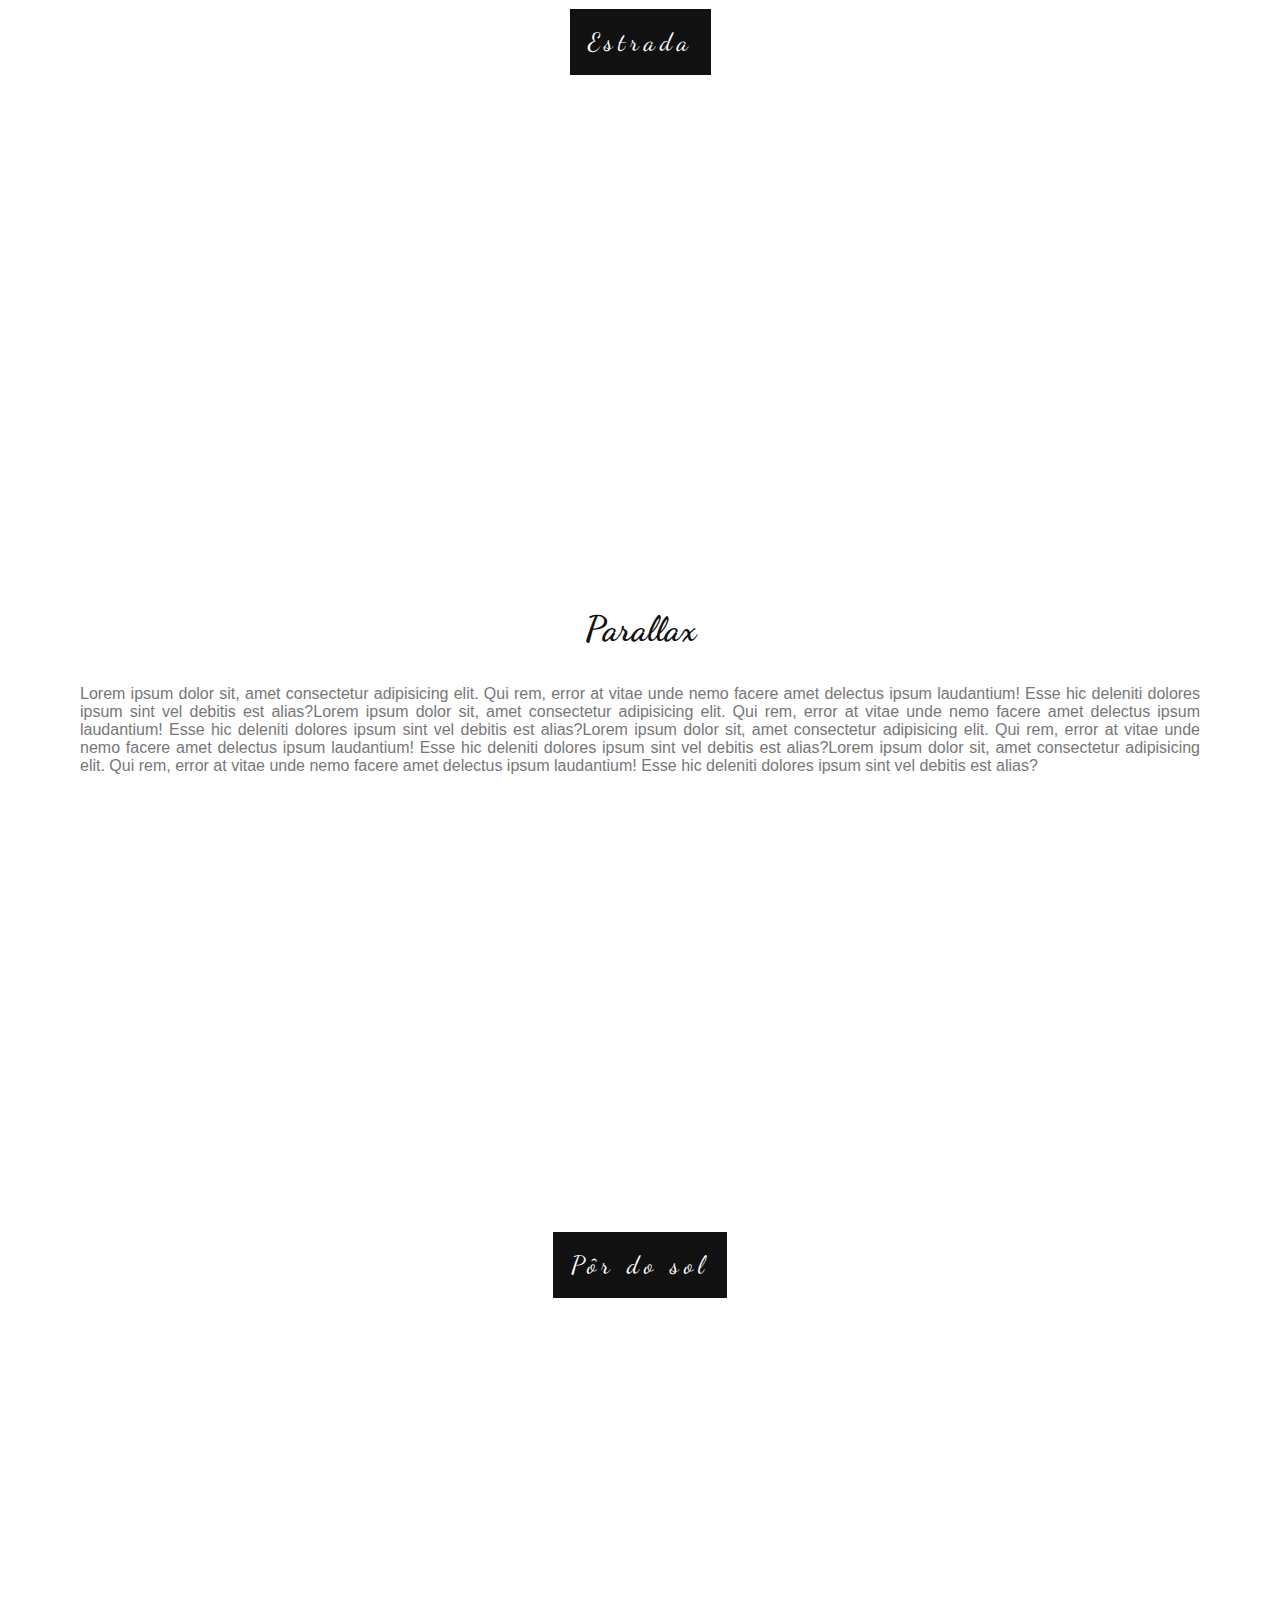
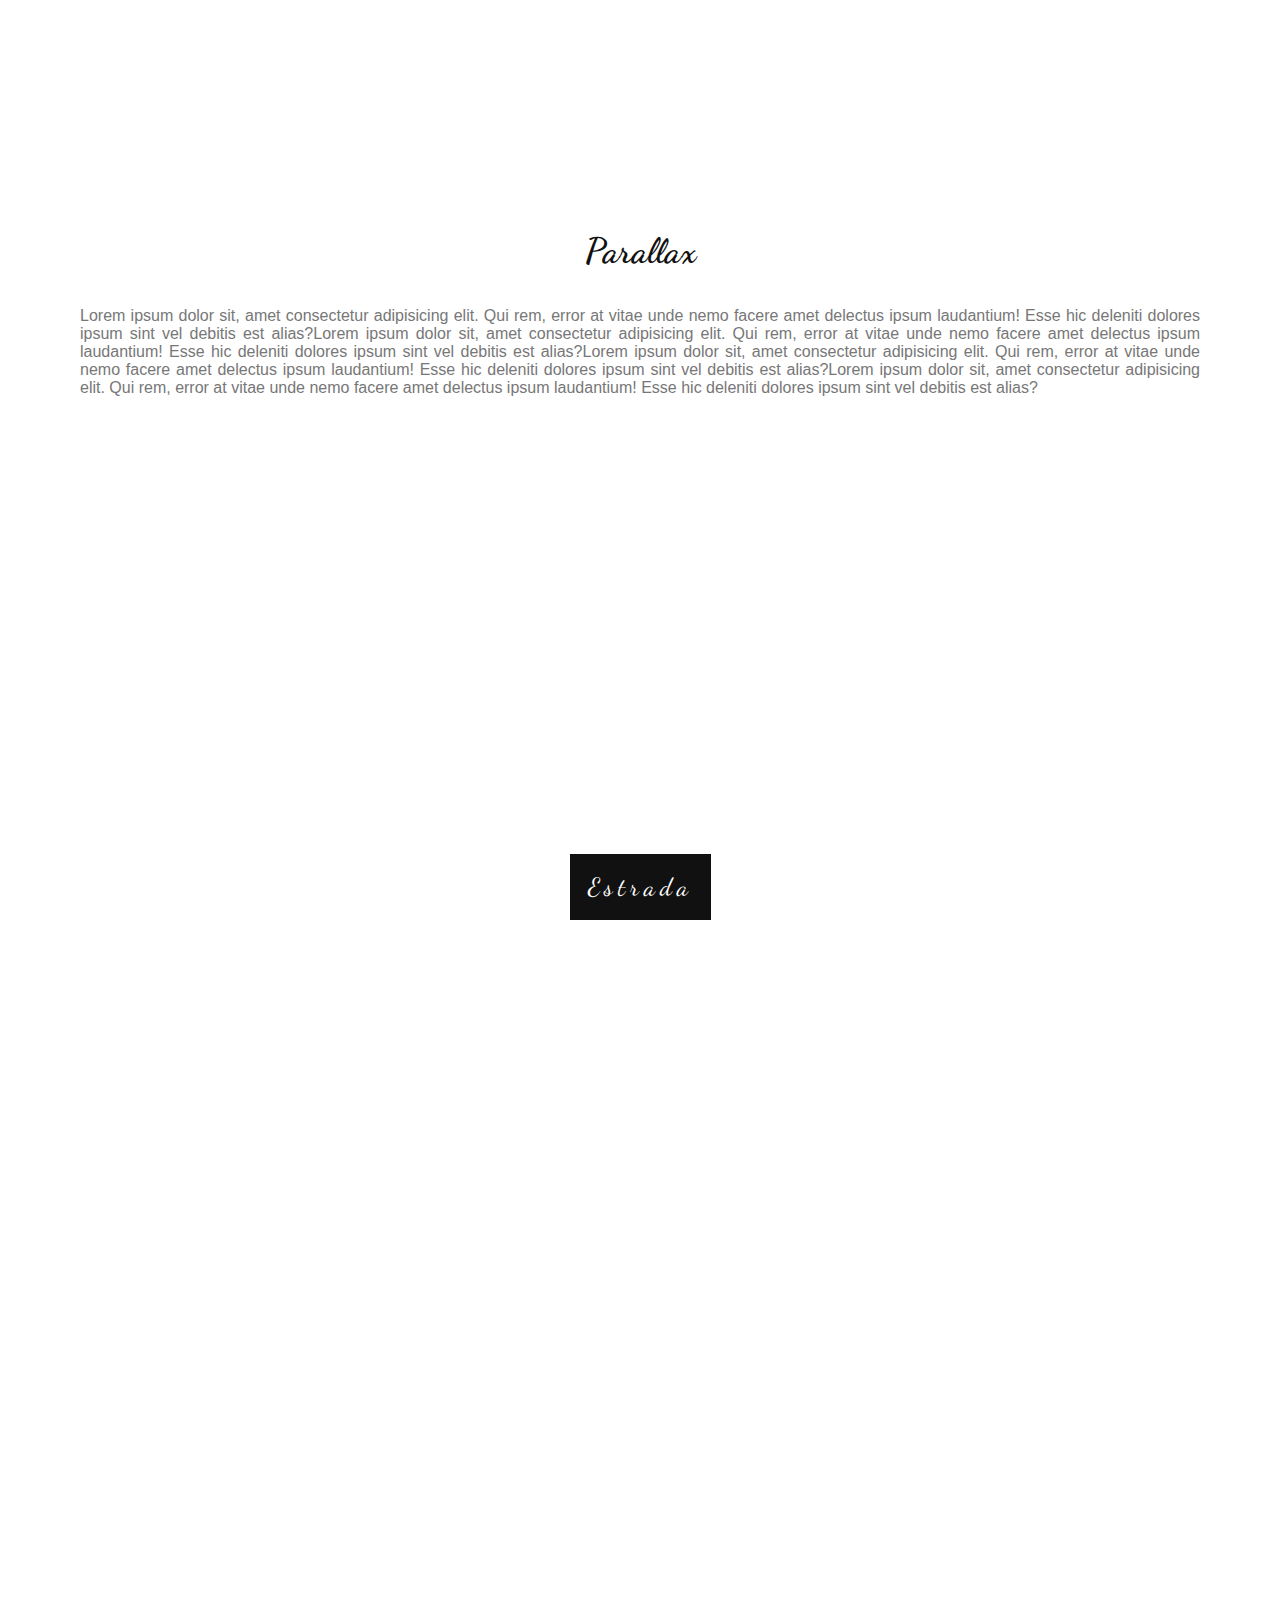
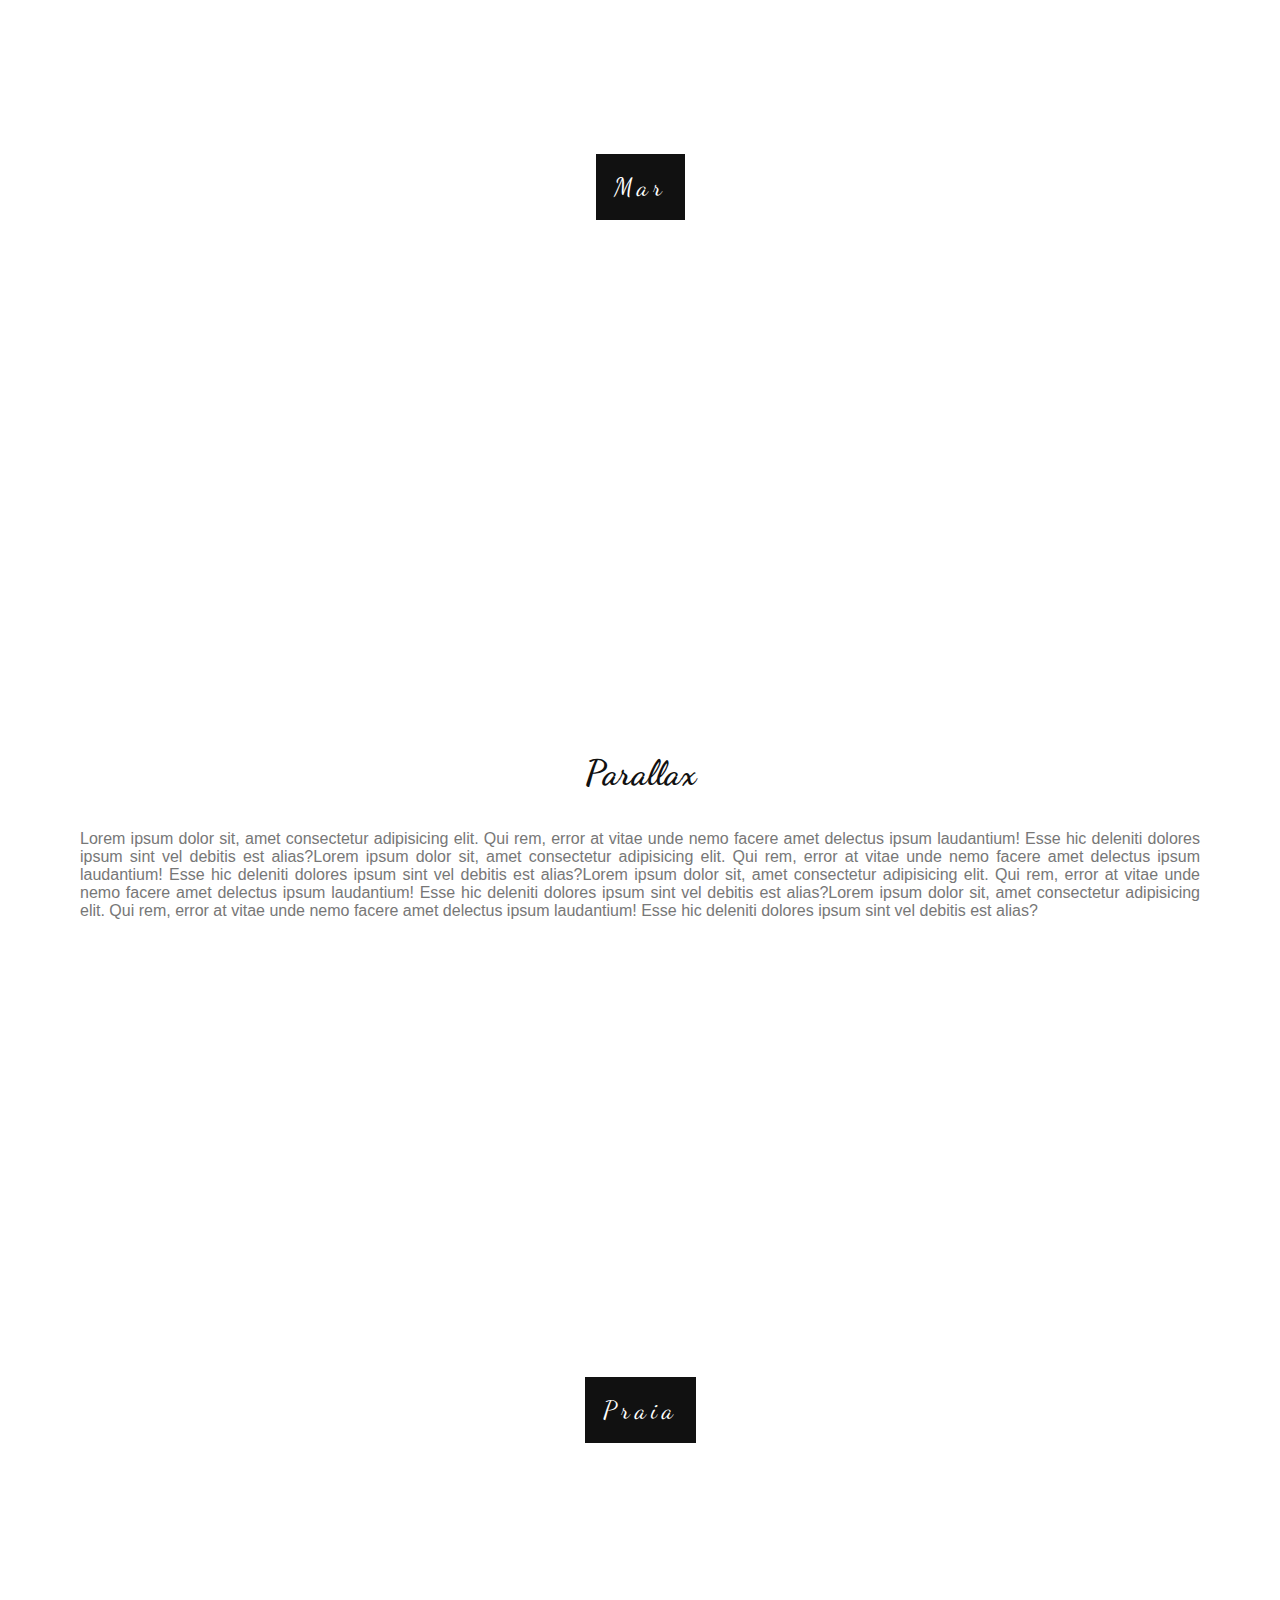
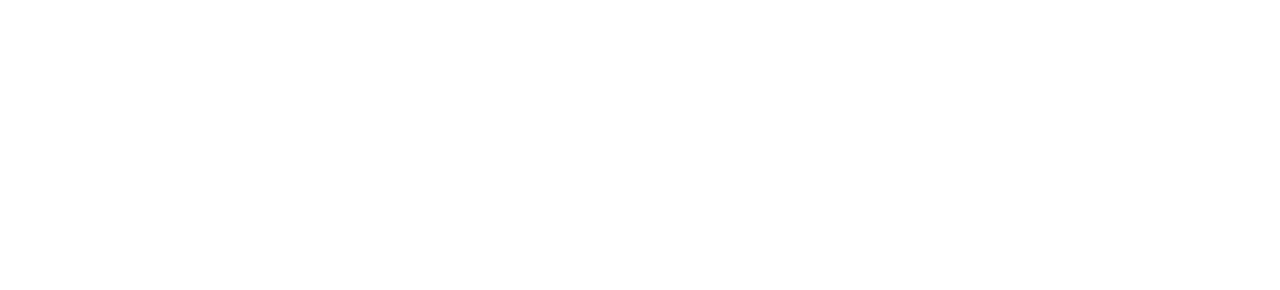
==== commit 3939bb06: "atualização menu" ====
--- a/index.html
+++ b/index.html
@@ -6,6 +6,7 @@
     <meta charset="utf-8">
 
     <!-- Estilo customizado -->
+    <link rel="stylesheet" href="https://fonts.googleapis.com/css?family=Tangerine">
     <link rel="preconnect" href="https://fonts.googleapis.com">
     <link rel="preconnect" href="https://fonts.gstatic.com" crossorigin>
     <link href="https://fonts.googleapis.com/css2?family=Dancing+Script&family=Kanit:wght@900&display=swap"
@@ -15,7 +16,15 @@
 </head>
 
 <body>
-
+    <div class="menu">
+        <ul>
+            <li>Teste</li>
+            <li>Teste</li>
+            <li>Teste</li>
+            <li>Teste</li>
+            <li>Teste</li>
+        </ul>
+    </div>
     <div class="caixa1">
         <div class="conteudo-titulo">
             <span class="titulo">Passeios de balões</span>
--- a/css/estilo.css
+++ b/css/estilo.css
@@ -6,6 +6,30 @@
     height: 100%;
     width: 100%;
 }
+
+.menu {
+    font-family: 'Tangerine', serif;
+    font-size: 40px;
+    text-shadow: 4px 4px 4px #aaa;
+    width: 100%;
+    height: 370px;
+    position: fixed;
+    /* box-shadow: 0px 4px 6px 2px rgb(0 0 0 / 30%); */
+    background: linear-gradient(black, transparent);
+    color: #fff;
+    z-index: 10;
+}
+
+.menu ul {
+    list-style: none;
+}
+
+.menu ul li {
+    float: left;
+    padding-top: 10px;
+    padding-left: 270px;
+}
+
 
 .conteudo {
     color: #777;
@@ -52,7 +76,7 @@
 .caixa6 {
     position: relative;
     height: 100%;
-    opacity: 0.7;
+    /* opacity: 0.7; */
     background-repeat: no-repeat;
     background-size: cover;
     background-position: center;
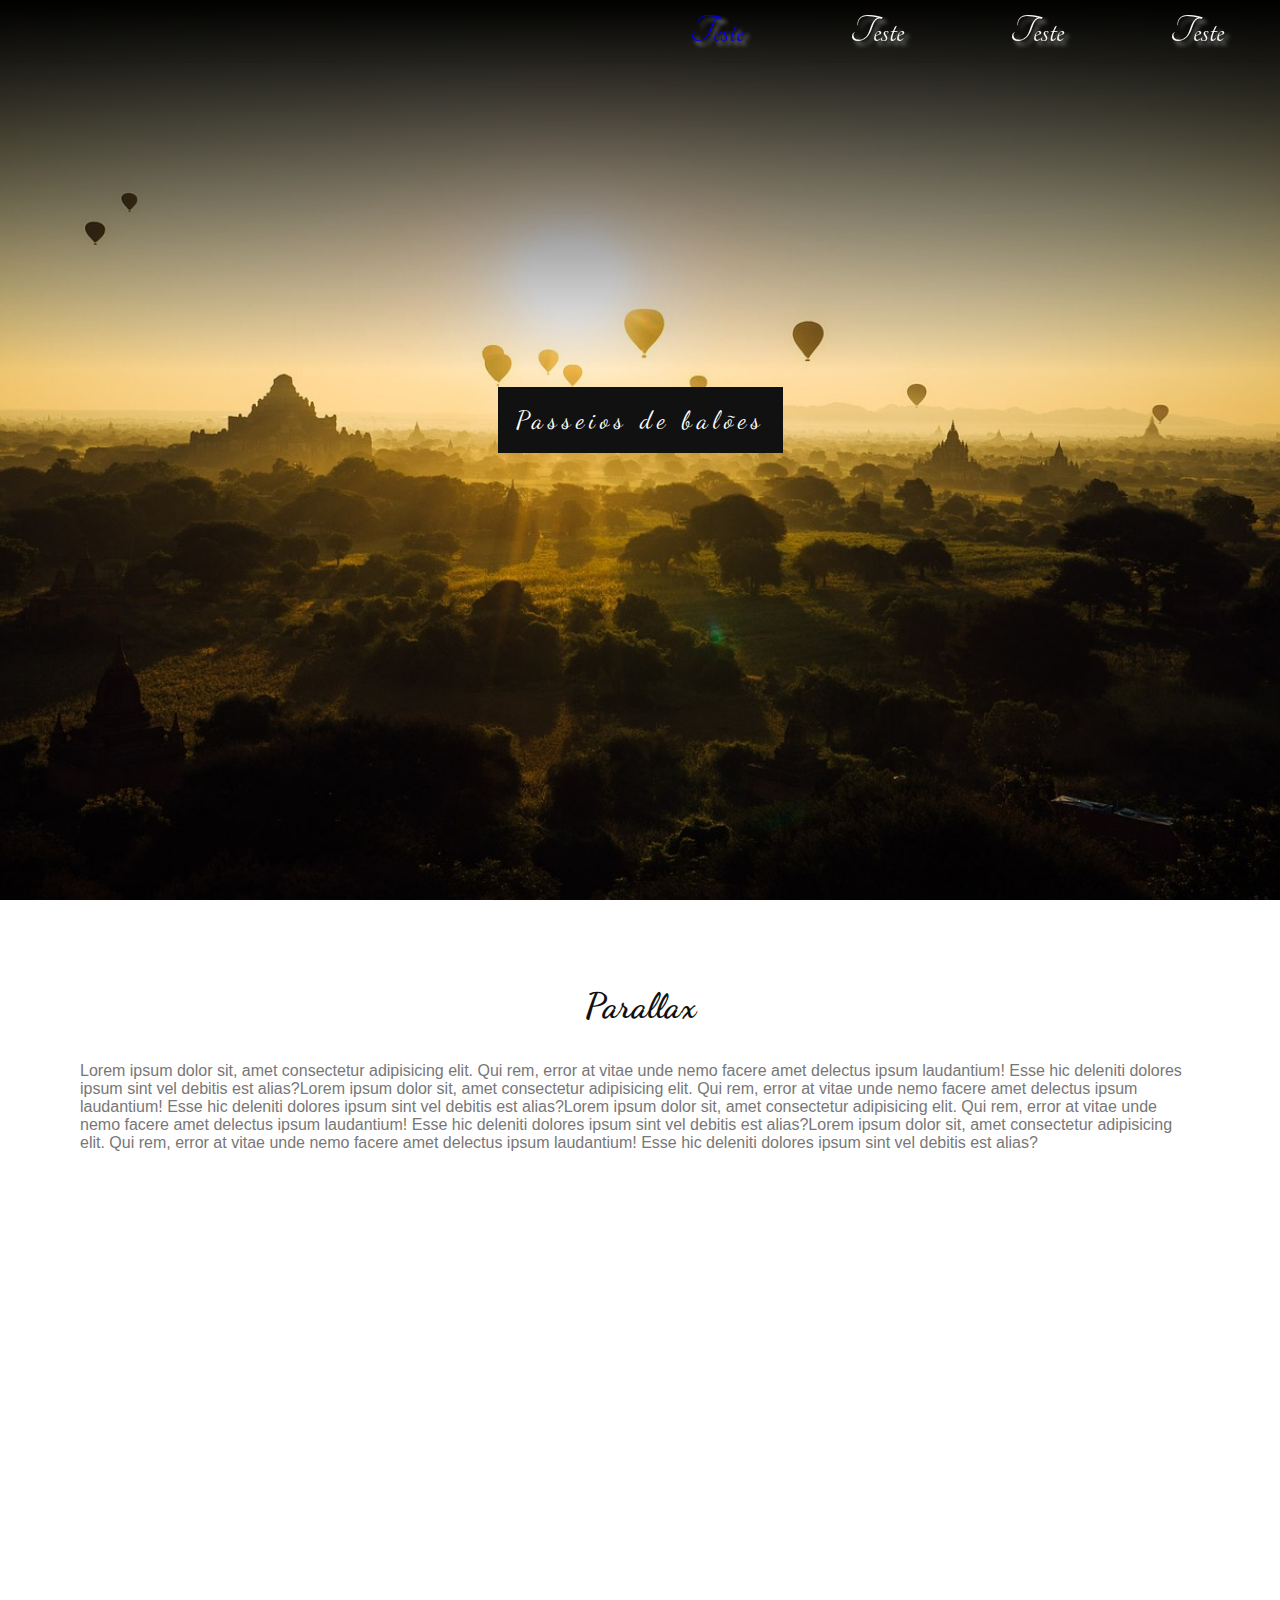
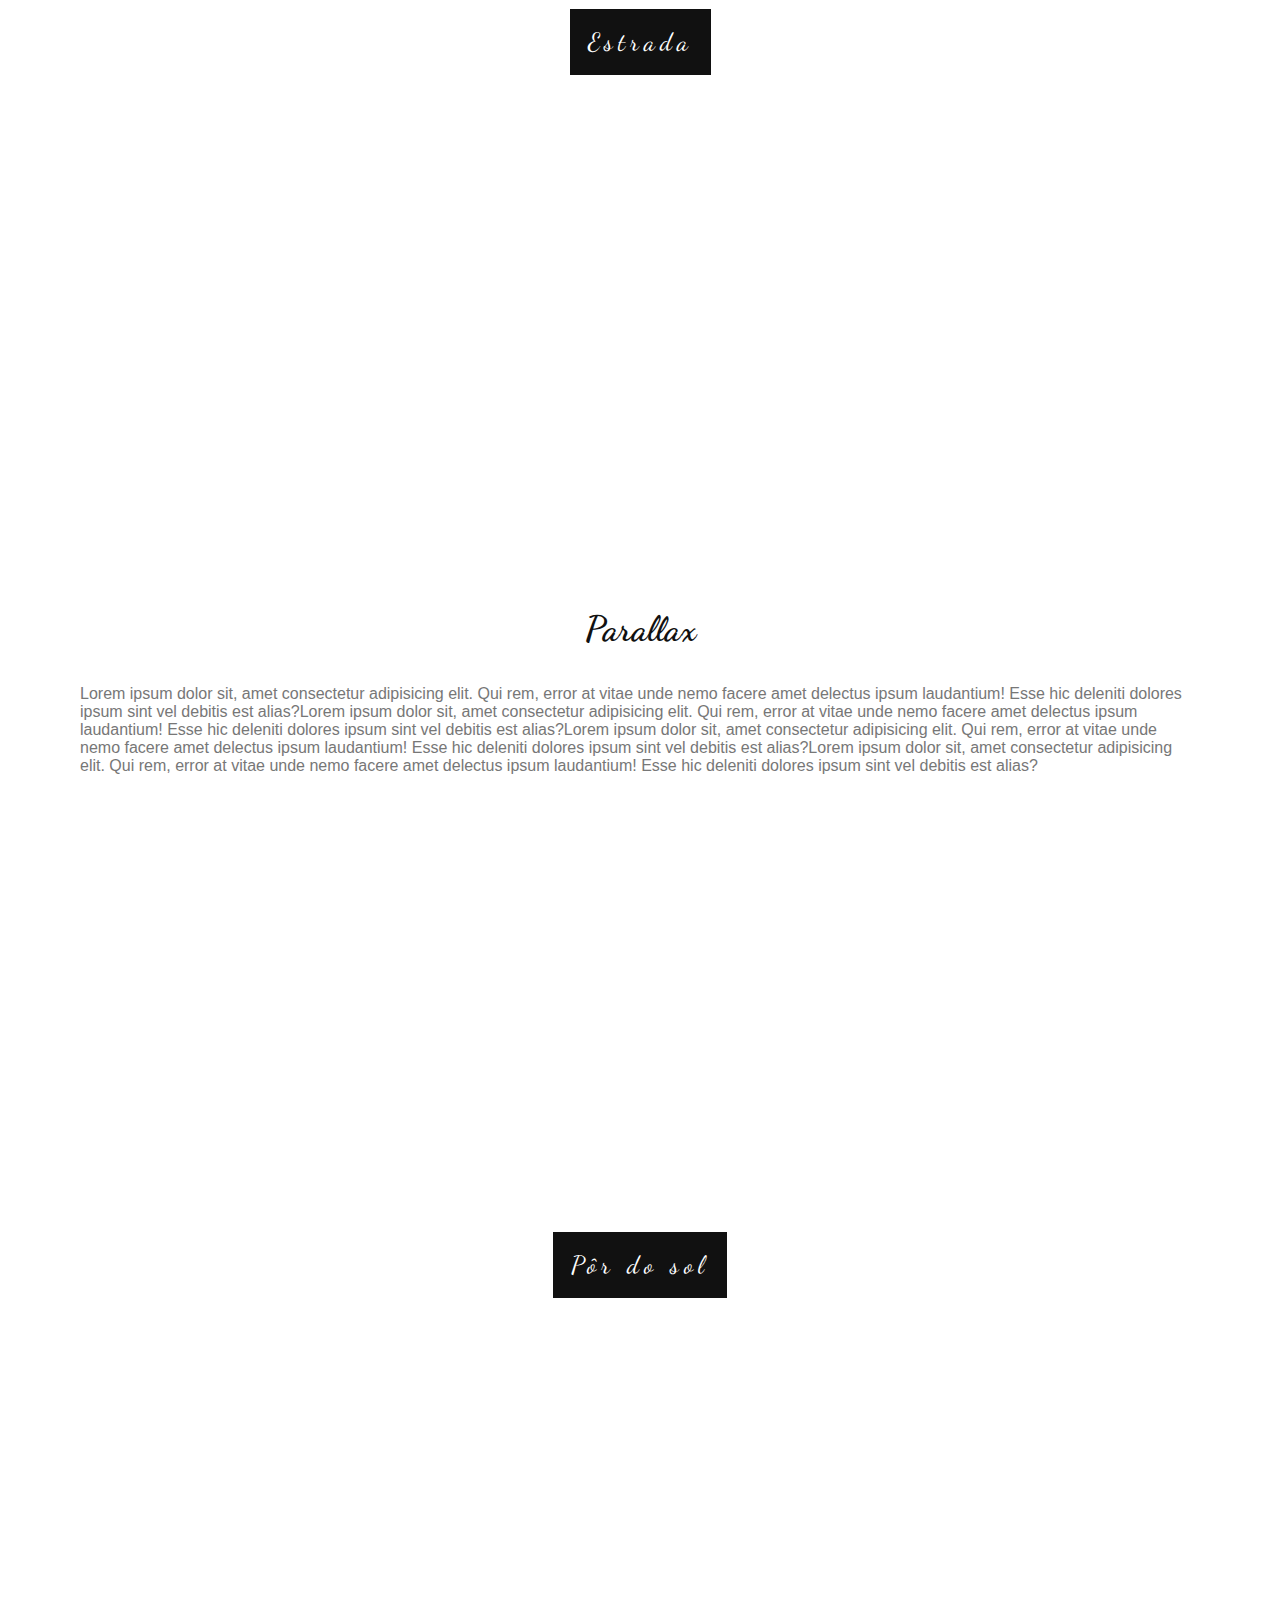
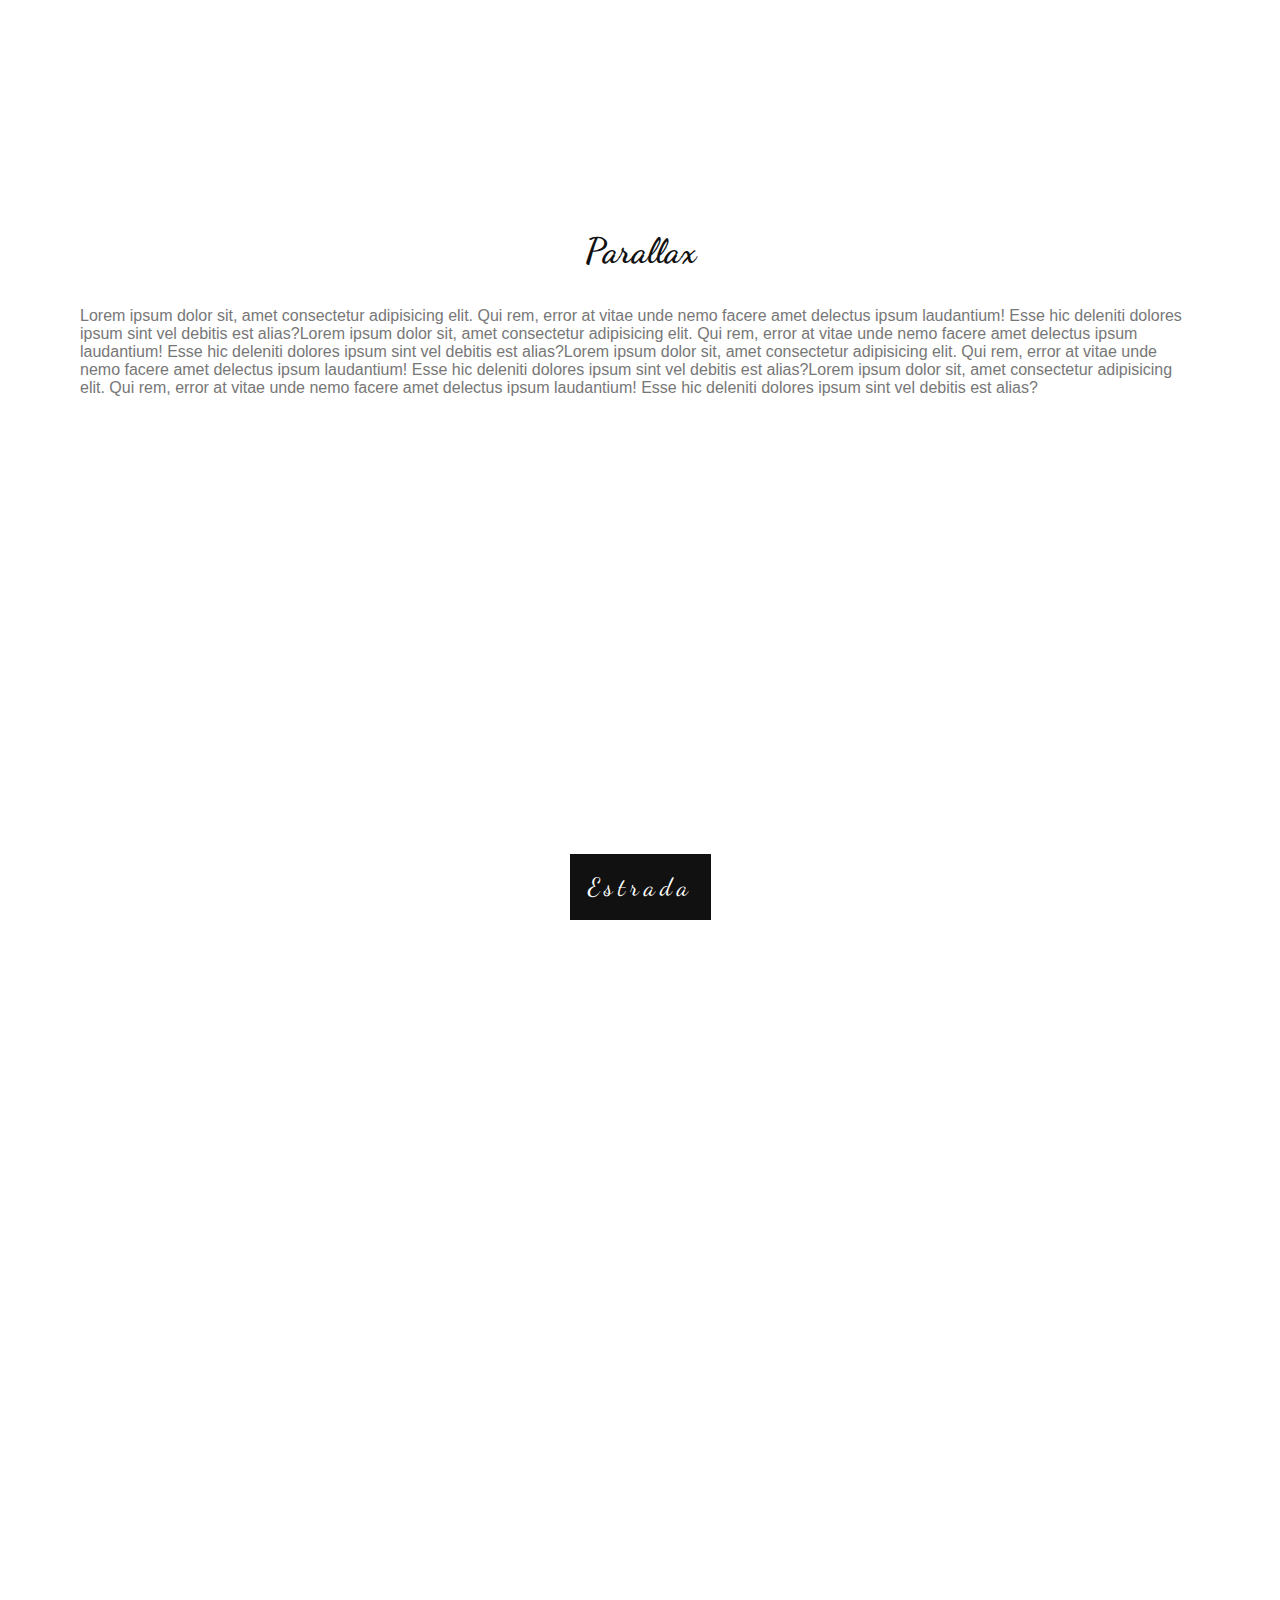
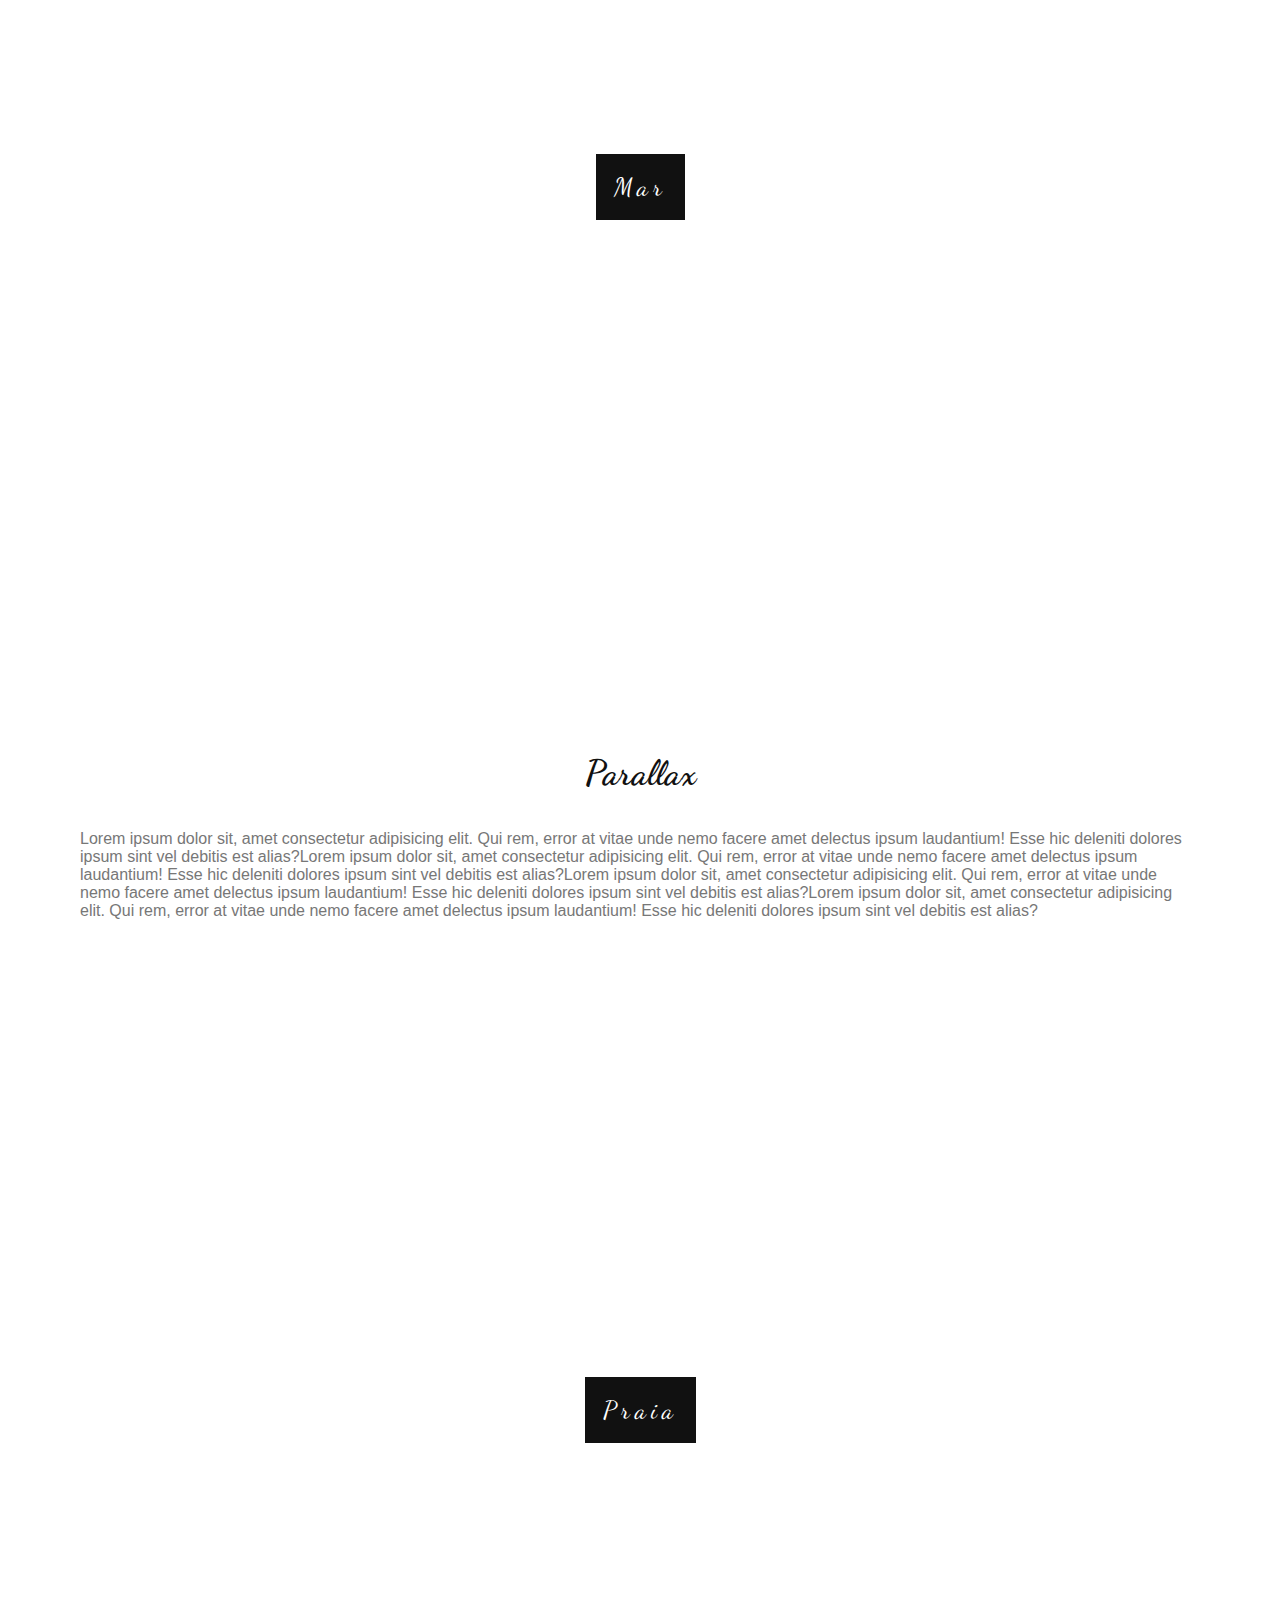
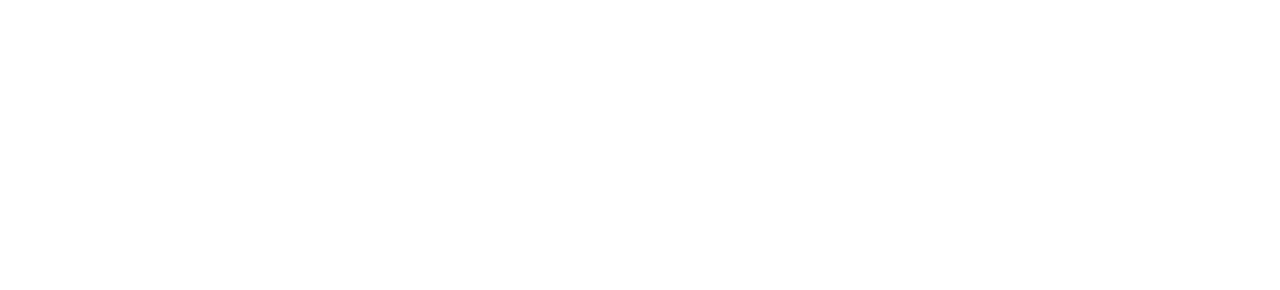
==== commit 5129d019: "atualização menu" ====
--- a/index.html
+++ b/index.html
@@ -18,7 +18,7 @@
 <body>
     <div class="menu">
         <ul>
-            <li>Teste</li>
+            <li><a href="index.html">Teste</a></li>
             <li>Teste</li>
             <li>Teste</li>
             <li>Teste</li>
--- a/css/estilo.css
+++ b/css/estilo.css
@@ -8,6 +8,7 @@
 }
 
 .menu {
+    /* border: 1px solid red; */
     font-family: 'Tangerine', serif;
     font-size: 40px;
     text-shadow: 4px 4px 4px #aaa;
@@ -21,20 +22,36 @@
 }
 
 .menu ul {
+    /* border: 1px solid red; */
+    margin: 0 auto;
+    width: 100%;
+    backdrop-filter: blur(5px);
+    justify-content: space-between;
+    padding: 0 50%;
     list-style: none;
 }
 
+
 .menu ul li {
-    float: left;
-    padding-top: 10px;
-    padding-left: 270px;
+    /* border: 1px solid red; */
+    display: inline-block;
+    margin: 0 auto;
+    padding: 10px 50px;
 }
+
+a {
+    text-decoration: none;
+}
+
+a:visited {
+    color: #fff;
+}
+
 
 
 .conteudo {
     color: #777;
     background-color: white;
-    text-align: justify;
     padding: 50px 80px;
 }
 
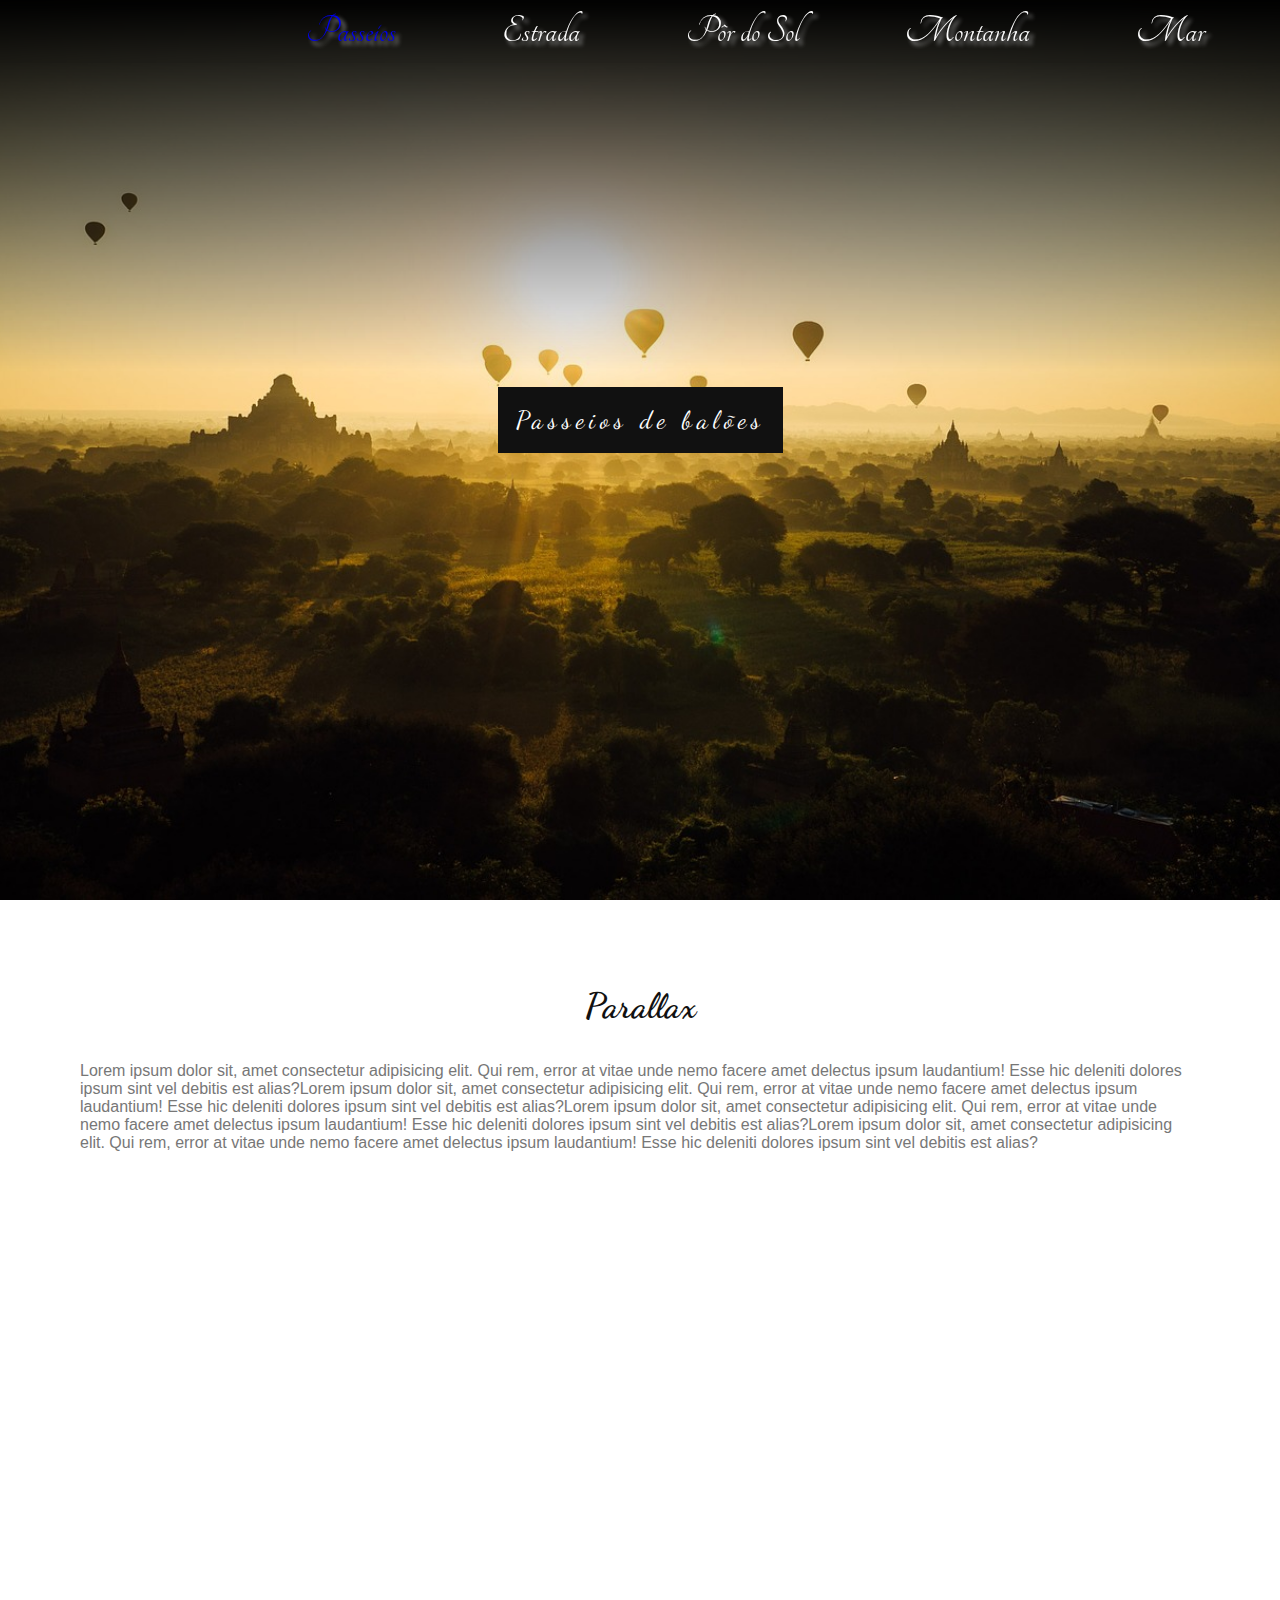
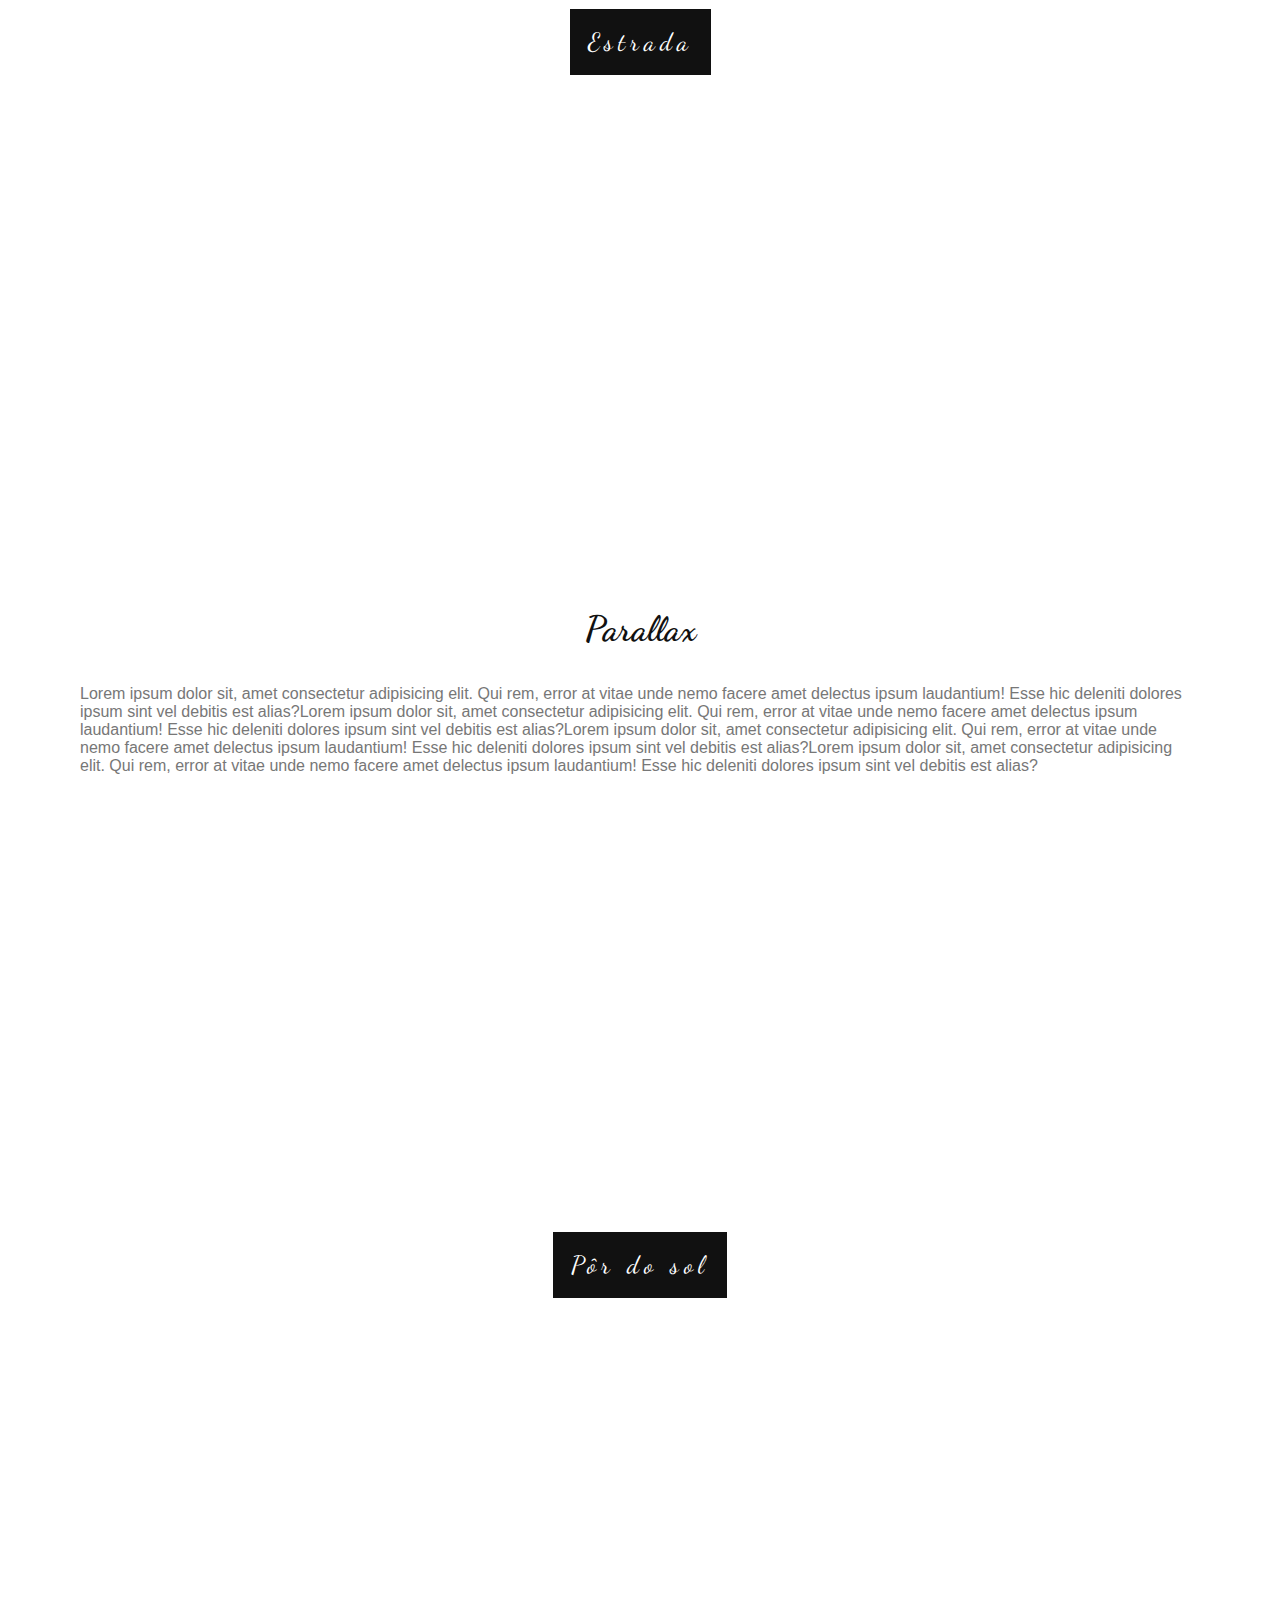
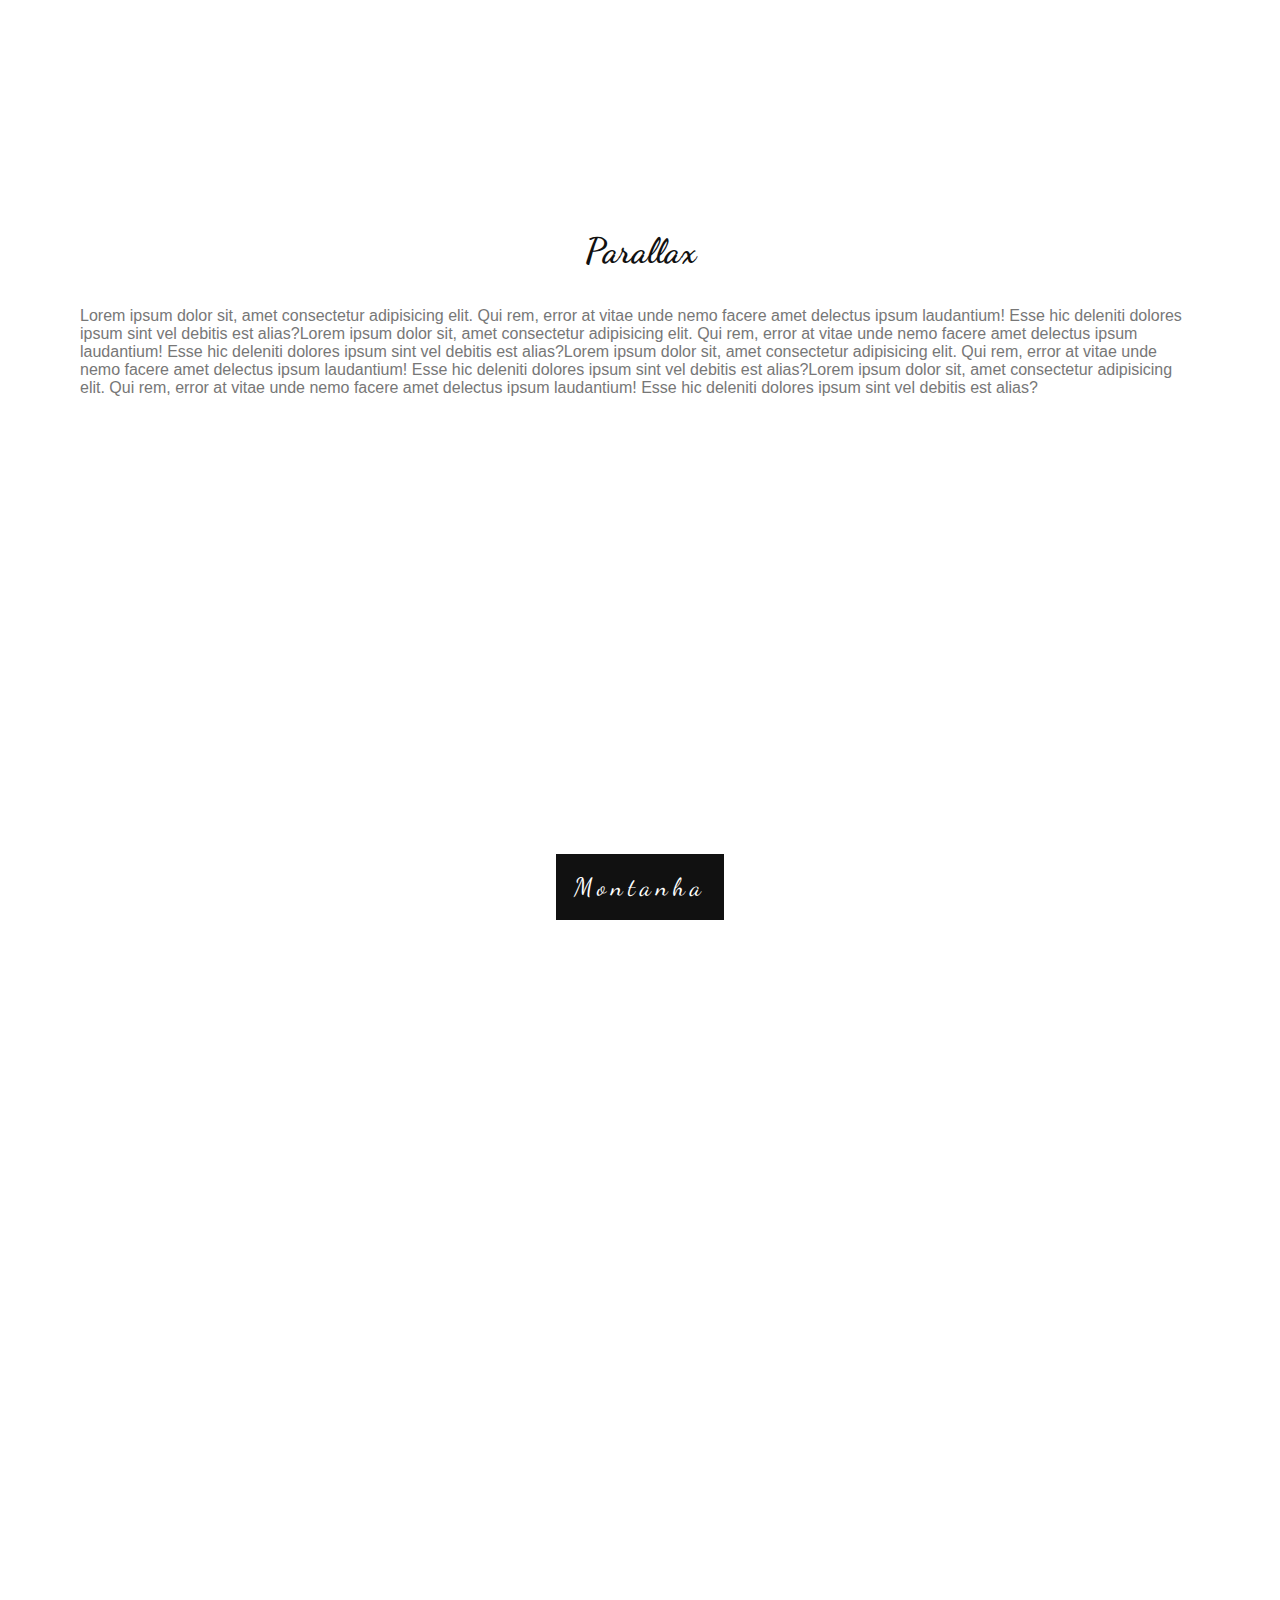
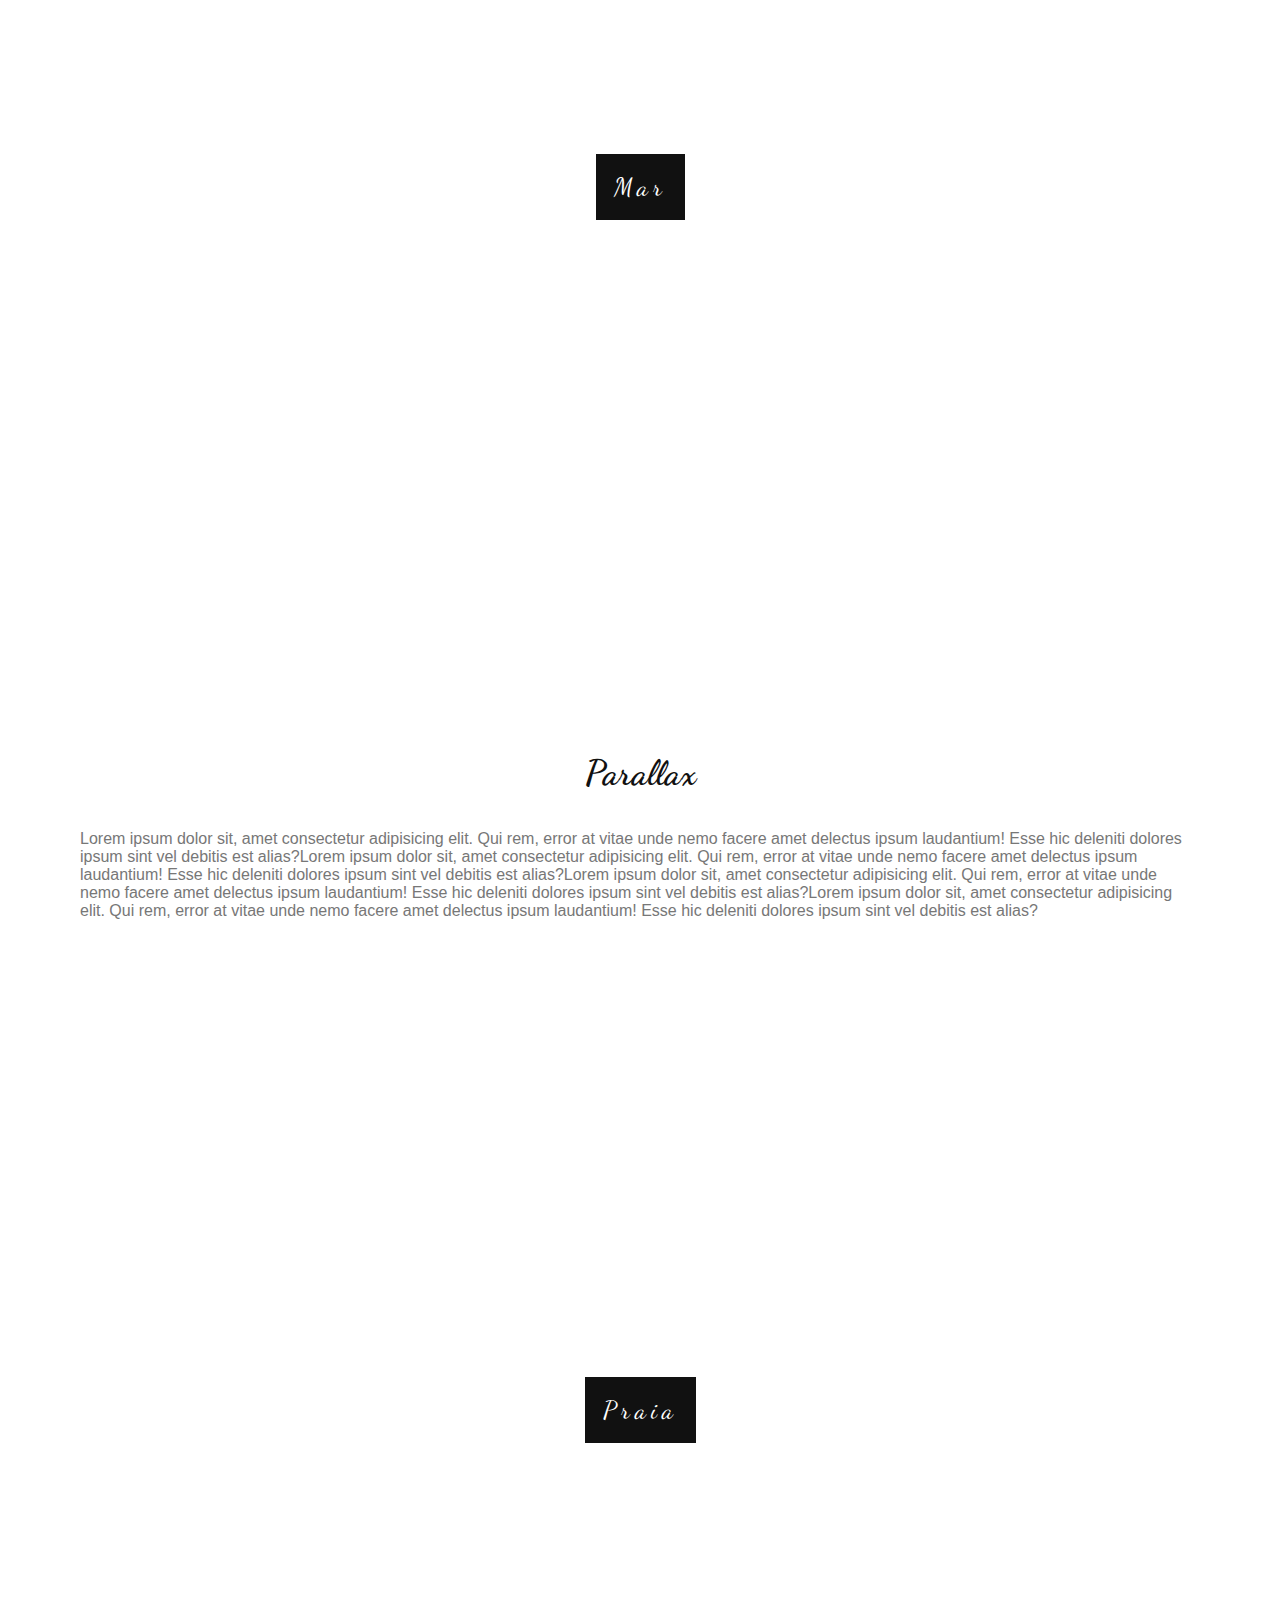
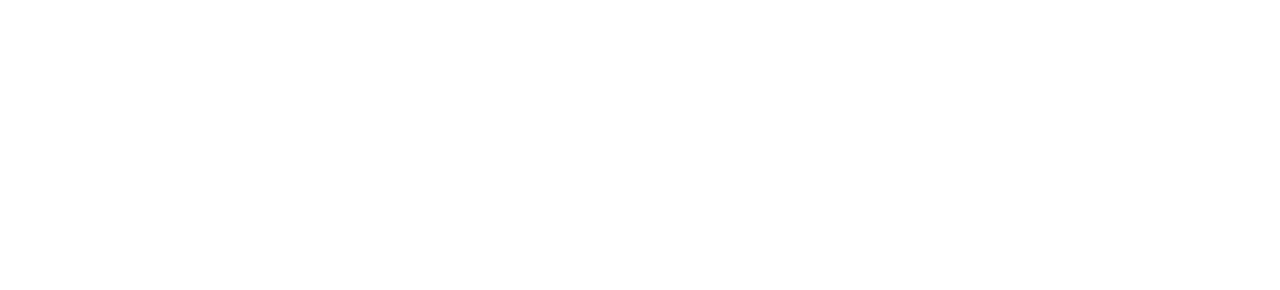
==== commit 42f30b48: "atualização menu" ====
--- a/index.html
+++ b/index.html
@@ -18,11 +18,12 @@
 <body>
     <div class="menu">
         <ul>
-            <li><a href="index.html">Teste</a></li>
-            <li>Teste</li>
-            <li>Teste</li>
-            <li>Teste</li>
-            <li>Teste</li>
+            <li><a href="index.html">Passeios</a></li>
+            <li>Estrada</li>
+            <li>Pôr do Sol</li>
+            <li>Montanha</li>
+            <li>Mar</li>
+            <li>Praia</li>
         </ul>
     </div>
     <div class="caixa1">
@@ -78,7 +79,7 @@
     </div>
     <div class="caixa4">
         <div class="conteudo-titulo">
-            <span class="titulo">Estrada</span>
+            <span class="titulo">Montanha</span>
         </div>
     </div>
     <div class="caixa5">
--- a/css/estilo.css
+++ b/css/estilo.css
@@ -27,7 +27,7 @@
     width: 100%;
     backdrop-filter: blur(5px);
     justify-content: space-between;
-    padding: 0 50%;
+    padding: 0 20%;
     list-style: none;
 }
 
@@ -45,6 +45,12 @@
 
 a:visited {
     color: #fff;
+}
+
+li a:hover,
+li:hover {
+    color: #fff;
+    background: linear-gradient(black, transparent);
 }
 
 
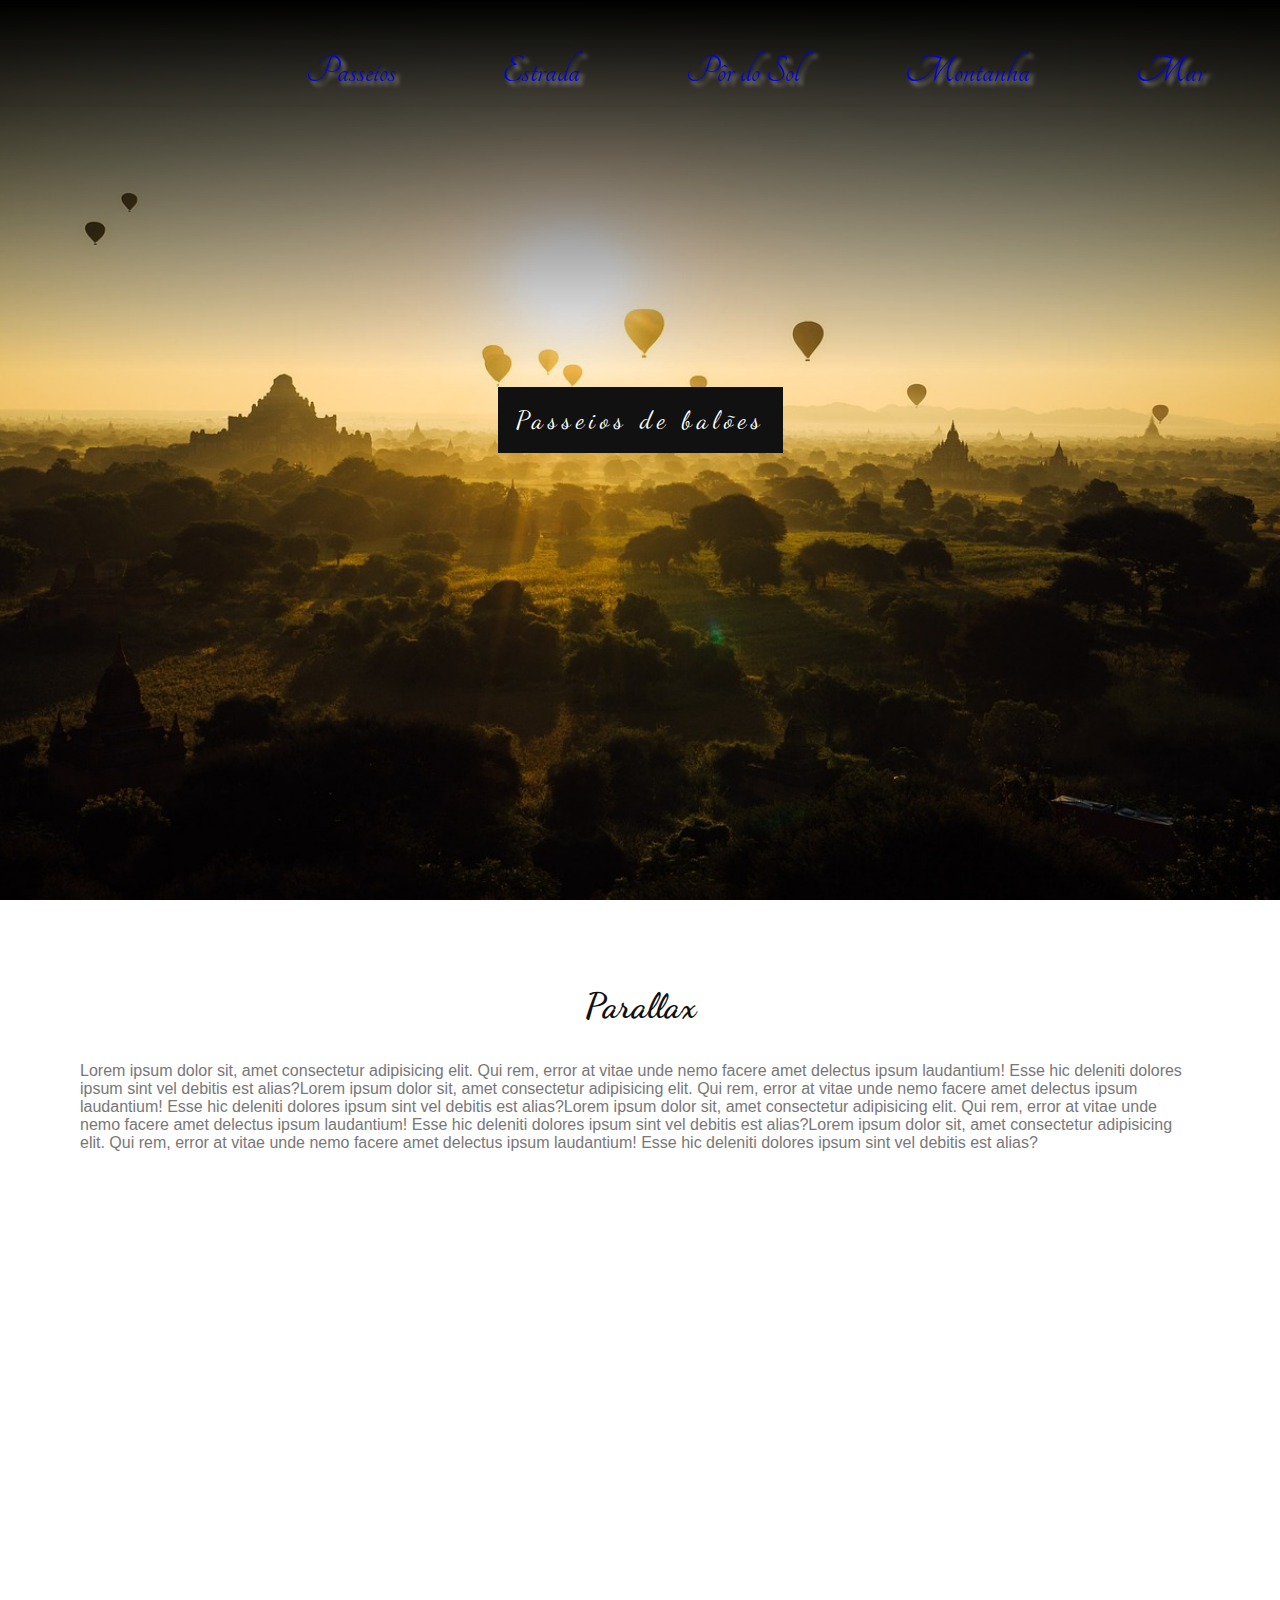
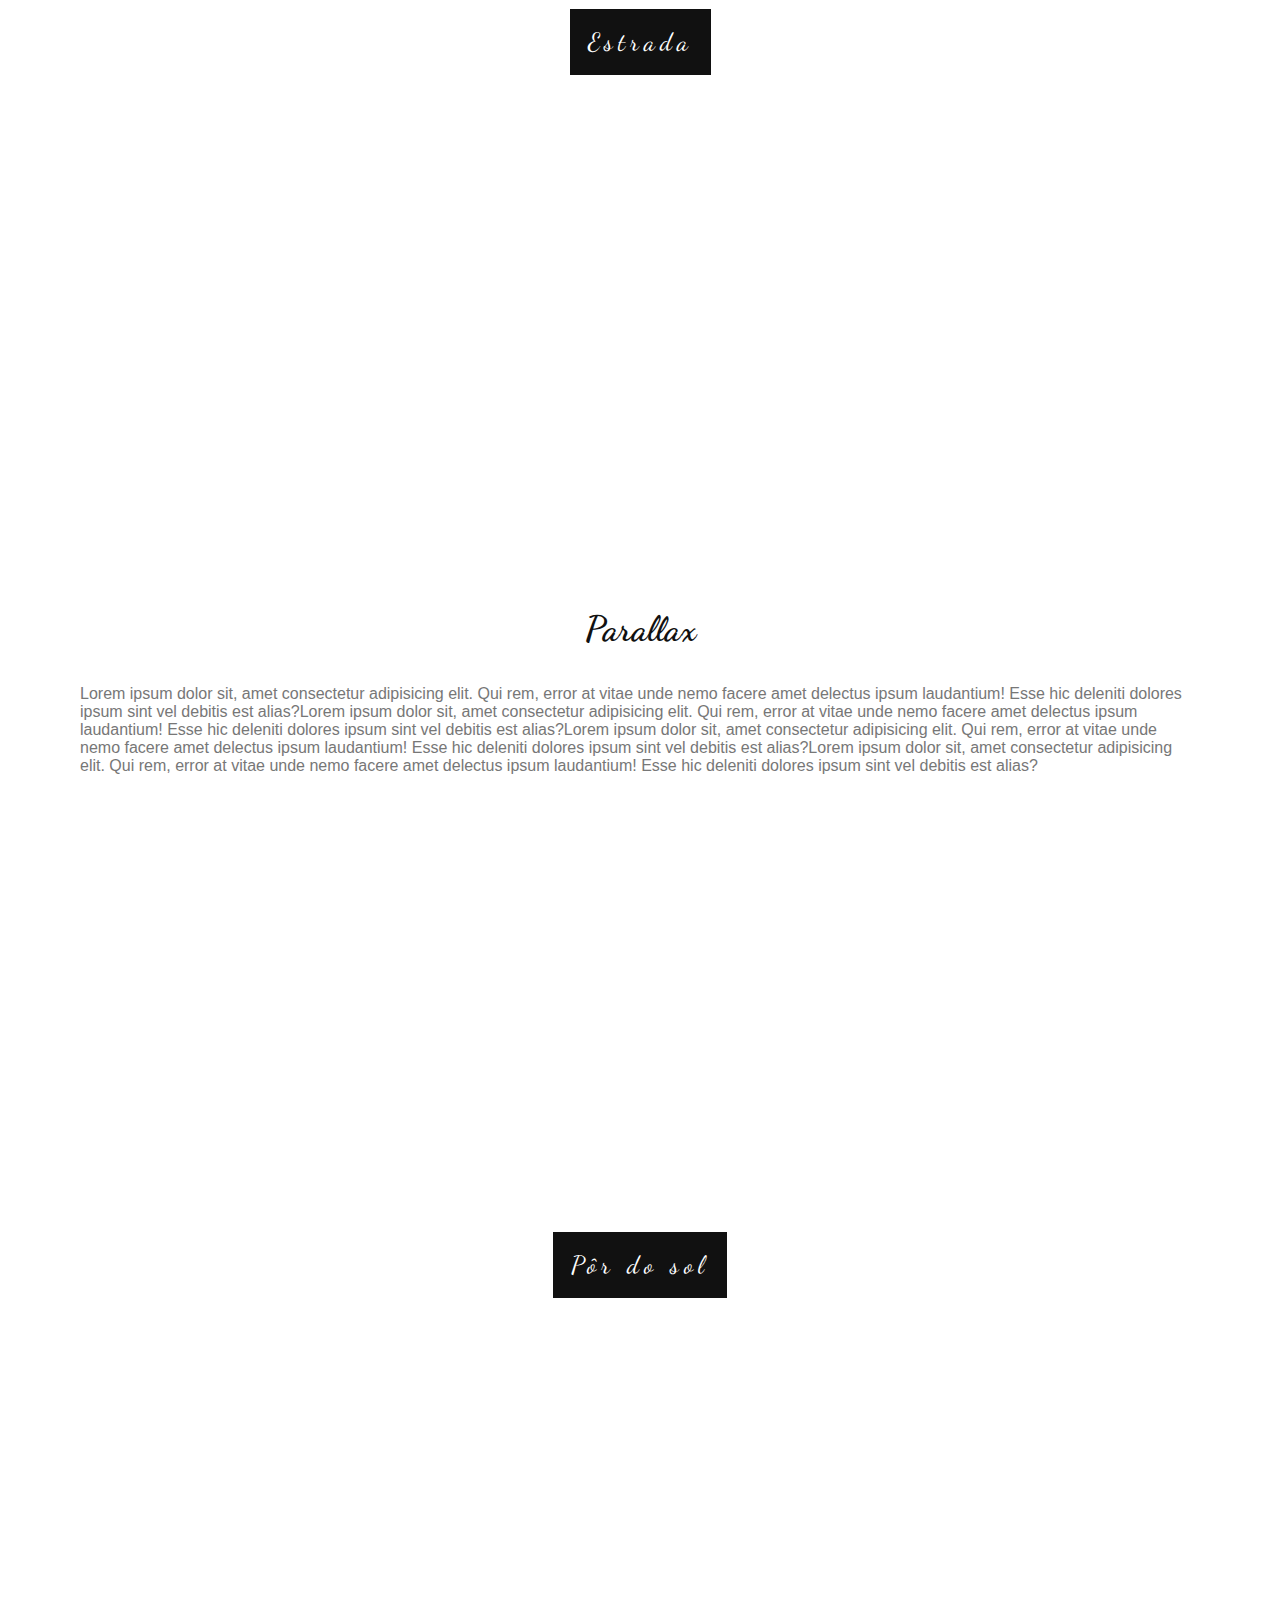
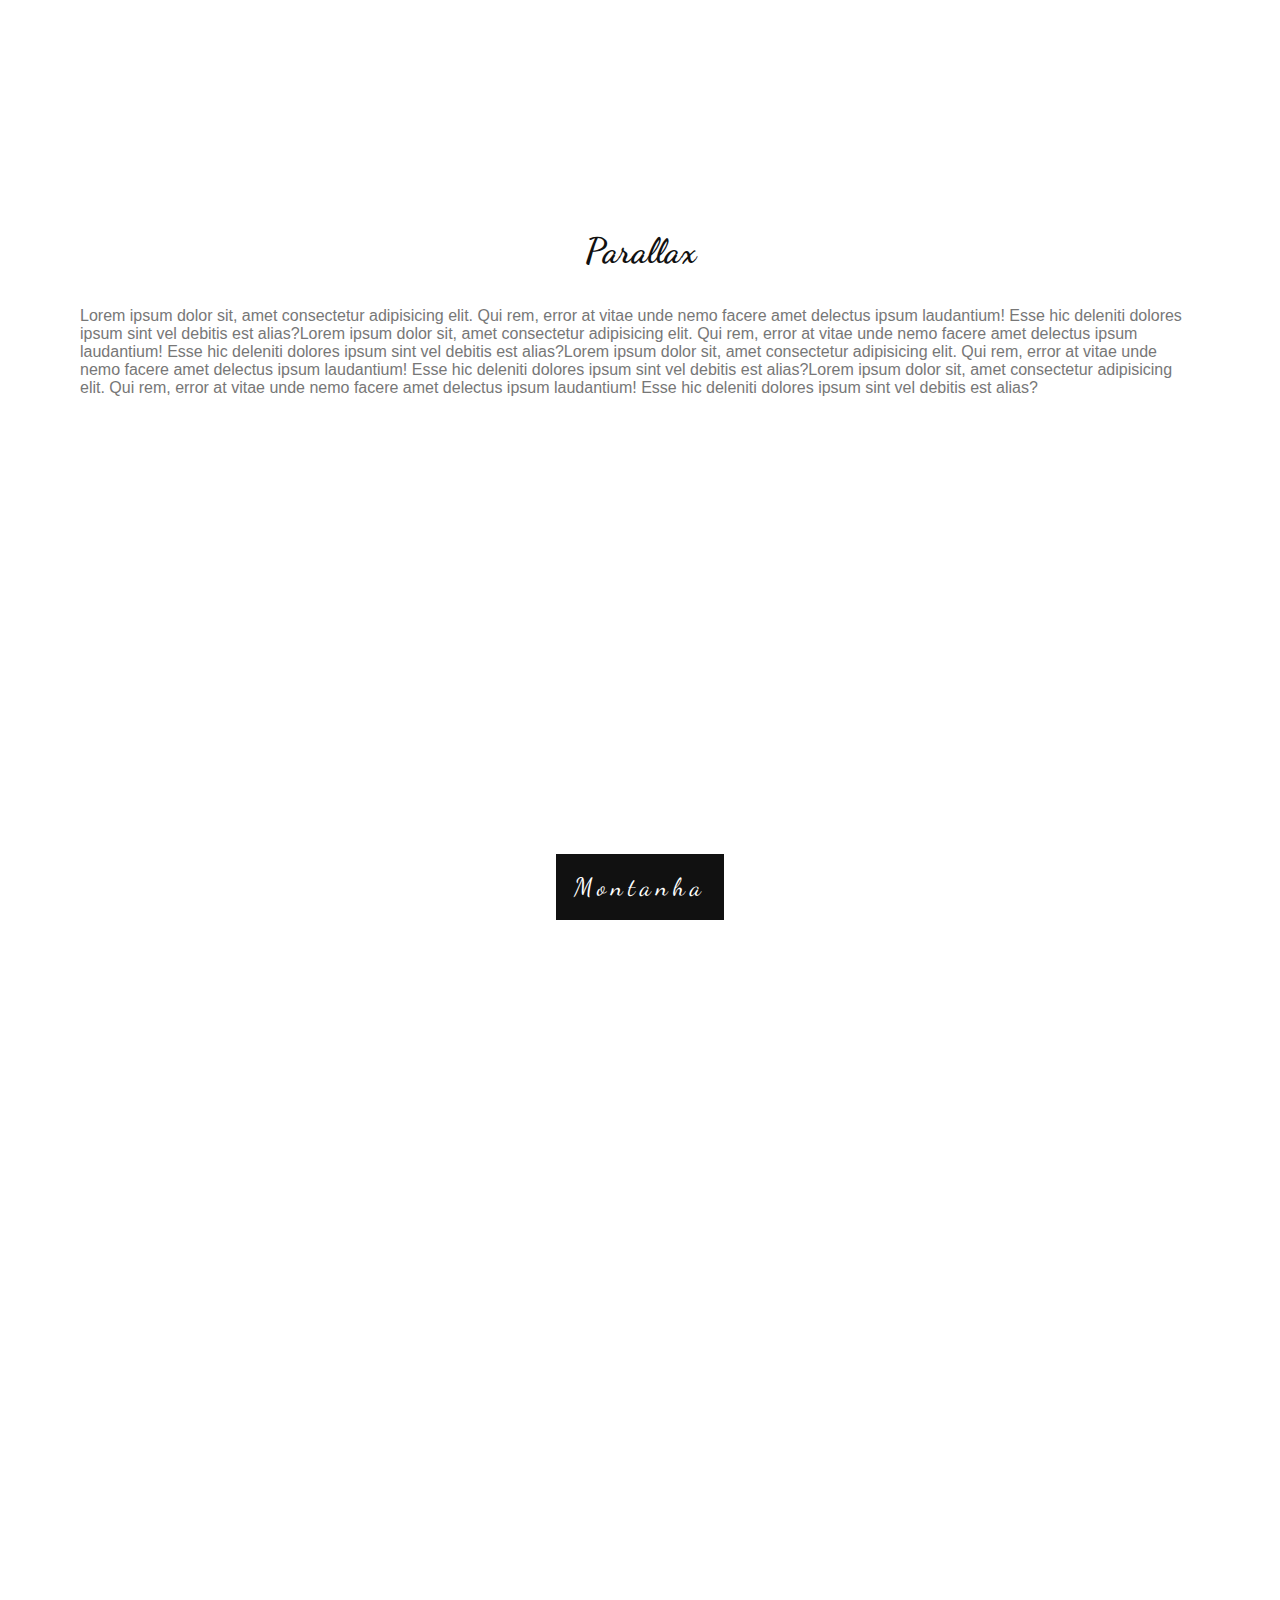
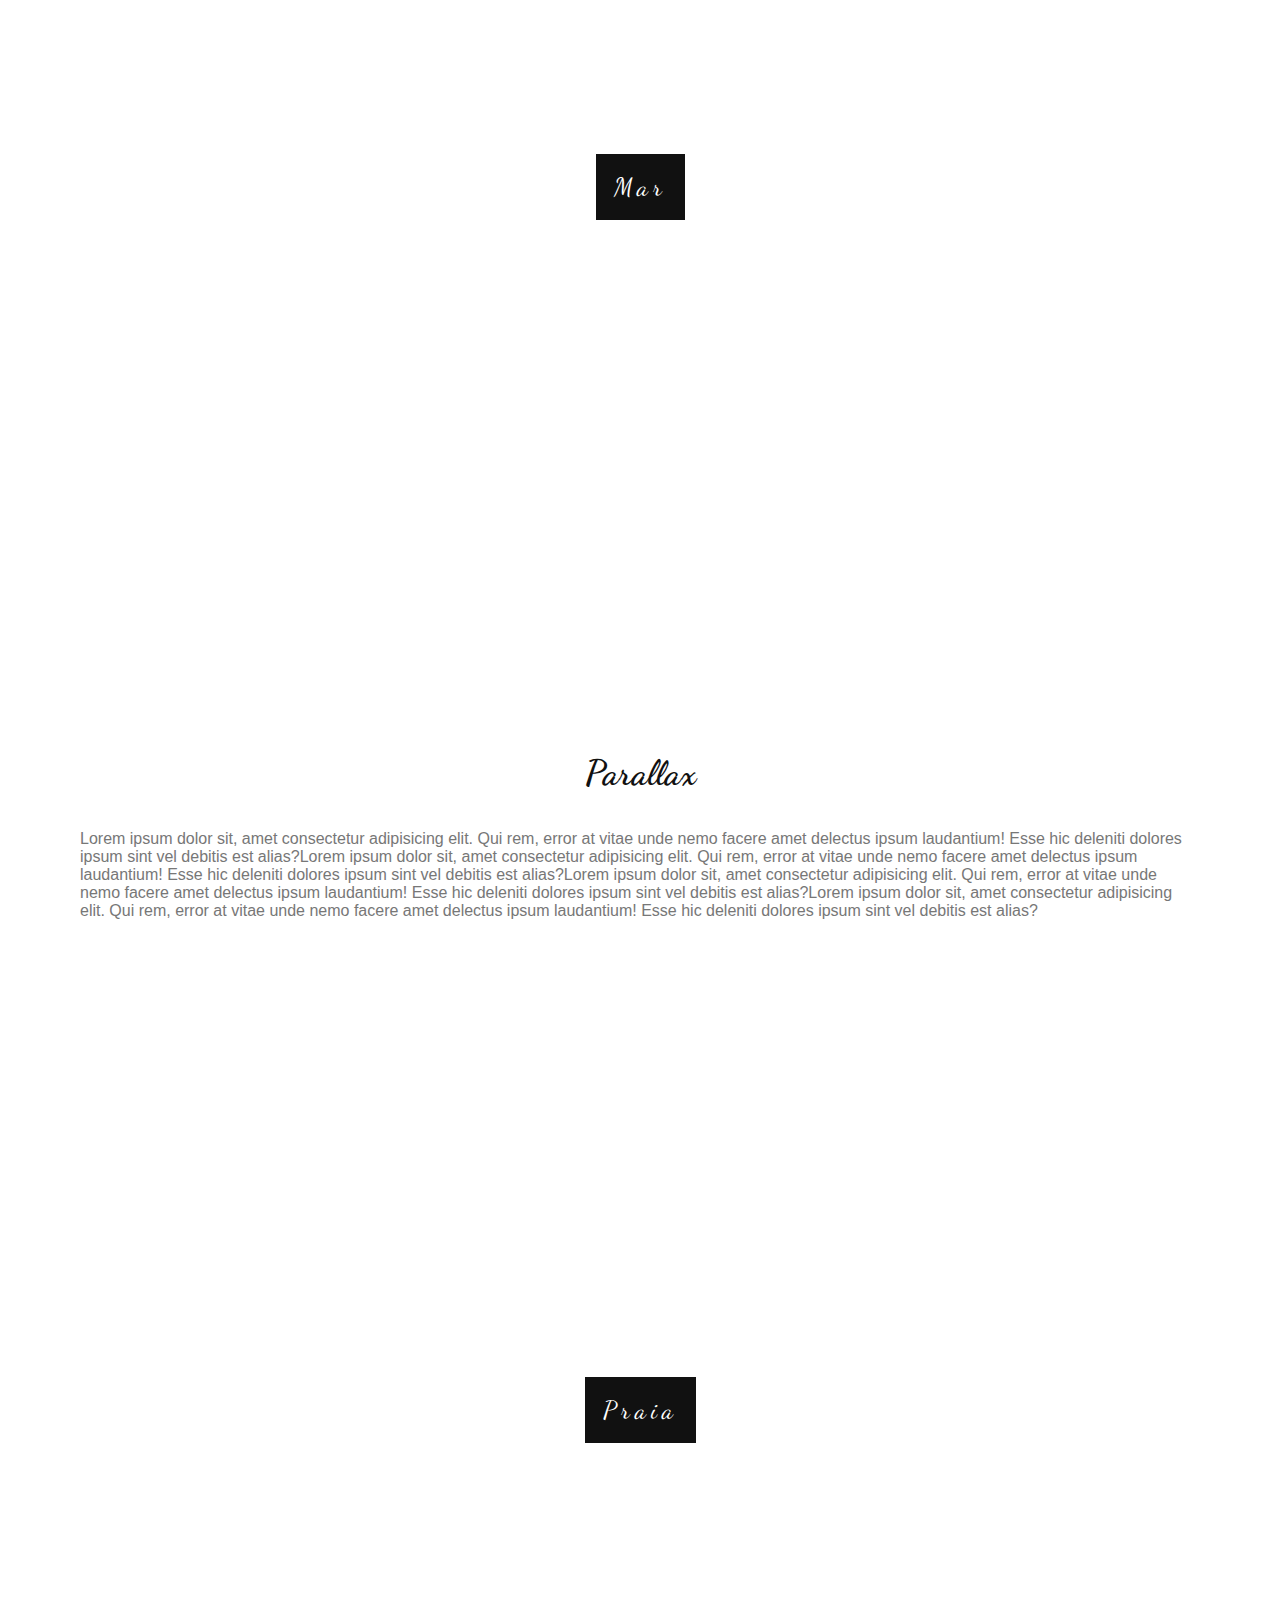
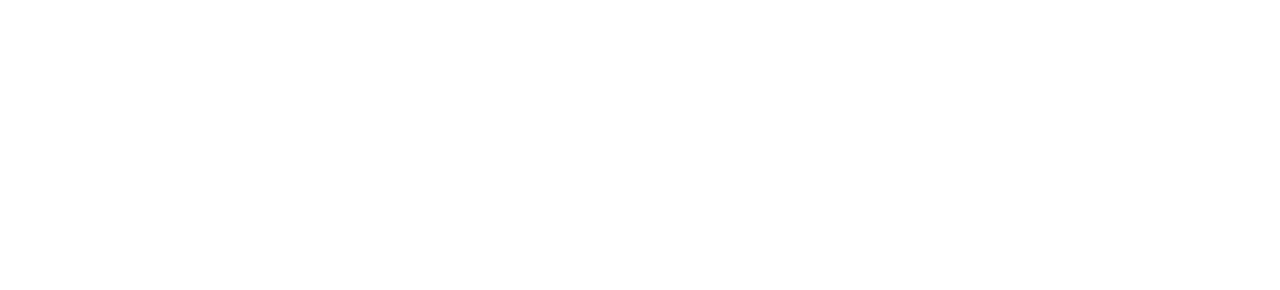
==== commit 3f3c4518: "scroll" ====
--- a/index.html
+++ b/index.html
@@ -16,16 +16,18 @@
 </head>
 
 <body>
-    <div class="menu">
-        <ul>
-            <li><a href="index.html">Passeios</a></li>
-            <li>Estrada</li>
-            <li>Pôr do Sol</li>
-            <li>Montanha</li>
-            <li>Mar</li>
-            <li>Praia</li>
-        </ul>
-    </div>
+    <section id="passeios">
+        <div class="menu">
+            <ul>
+                <li><a href="#passeios">Passeios</a></li>
+                <li><a href="#estrada">Estrada</a></li>
+                <li><a href="#por-do-sol">Pôr do Sol</a></li>
+                <li><a href="#montanha">Montanha</a></li>
+                <li><a href="#mar">Mar</a></li>
+                <li><a href="#praia">Praia</a></li>
+            </ul>
+        </div>
+    </section>
     <div class="caixa1">
         <div class="conteudo-titulo">
             <span class="titulo">Passeios de balões</span>
@@ -43,11 +45,13 @@
             rem, error at vitae unde nemo facere amet delectus ipsum laudantium! Esse hic deleniti
             dolores ipsum sint vel debitis est alias?</p>
     </div>
+    <section id="estrada"></section>
     <div class="caixa2">
         <div class="conteudo-titulo">
             <span class="titulo">Estrada</span>
         </div>
     </div>
+    <section id="estrada"></section>
     <div class="conteudo">
         <h3>Parallax</h3>
         <p>Lorem ipsum dolor sit, amet consectetur adipisicing elit. Qui
@@ -60,6 +64,7 @@
             rem, error at vitae unde nemo facere amet delectus ipsum laudantium! Esse hic deleniti
             dolores ipsum sint vel debitis est alias?</p>
     </div>
+    <section id="por-do-sol"></section>
     <div class="caixa3">
         <div class="conteudo-titulo">
             <span class="titulo">Pôr do sol</span>
@@ -77,16 +82,19 @@
             rem, error at vitae unde nemo facere amet delectus ipsum laudantium! Esse hic deleniti
             dolores ipsum sint vel debitis est alias?</p>
     </div>
+    <section id="montanha"></section>
     <div class="caixa4">
         <div class="conteudo-titulo">
             <span class="titulo">Montanha</span>
         </div>
     </div>
+    <section id="mar"></section>
     <div class="caixa5">
         <div class="conteudo-titulo">
             <span class="titulo">Mar</span>
         </div>
     </div>
+    <section id="mar"></section>
     <div class="conteudo">
         <h3>Parallax</h3>
         <p>Lorem ipsum dolor sit, amet consectetur adipisicing elit. Qui
@@ -104,6 +112,7 @@
             <span class="titulo">Praia</span>
         </div>
     </div>
+    <section id="praia"></section>
 
 
 </body>
--- a/css/estilo.css
+++ b/css/estilo.css
@@ -5,6 +5,7 @@
     color: #777;
     height: 100%;
     width: 100%;
+    scroll-behavior: smooth;
 }
 
 .menu {
@@ -15,20 +16,19 @@
     width: 100%;
     height: 370px;
     position: fixed;
-    /* box-shadow: 0px 4px 6px 2px rgb(0 0 0 / 30%); */
     background: linear-gradient(black, transparent);
     color: #fff;
     z-index: 10;
+
 }
 
 .menu ul {
     /* border: 1px solid red; */
-    margin: 0 auto;
     width: 100%;
     backdrop-filter: blur(5px);
-    justify-content: space-between;
     padding: 0 20%;
     list-style: none;
+    border-bottom: 4px solid transparent;
 }
 
 
@@ -47,17 +47,15 @@
     color: #fff;
 }
 
-li a:hover,
 li:hover {
     color: #fff;
     background: linear-gradient(black, transparent);
+    border-radius: 15px;
 }
 
 
 
 .conteudo {
-    color: #777;
-    background-color: white;
     padding: 50px 80px;
 }
 
@@ -104,6 +102,7 @@
     background-size: cover;
     background-position: center;
     background-attachment: fixed;
+    z-index: -2;
 }
 
 .caixa1 {
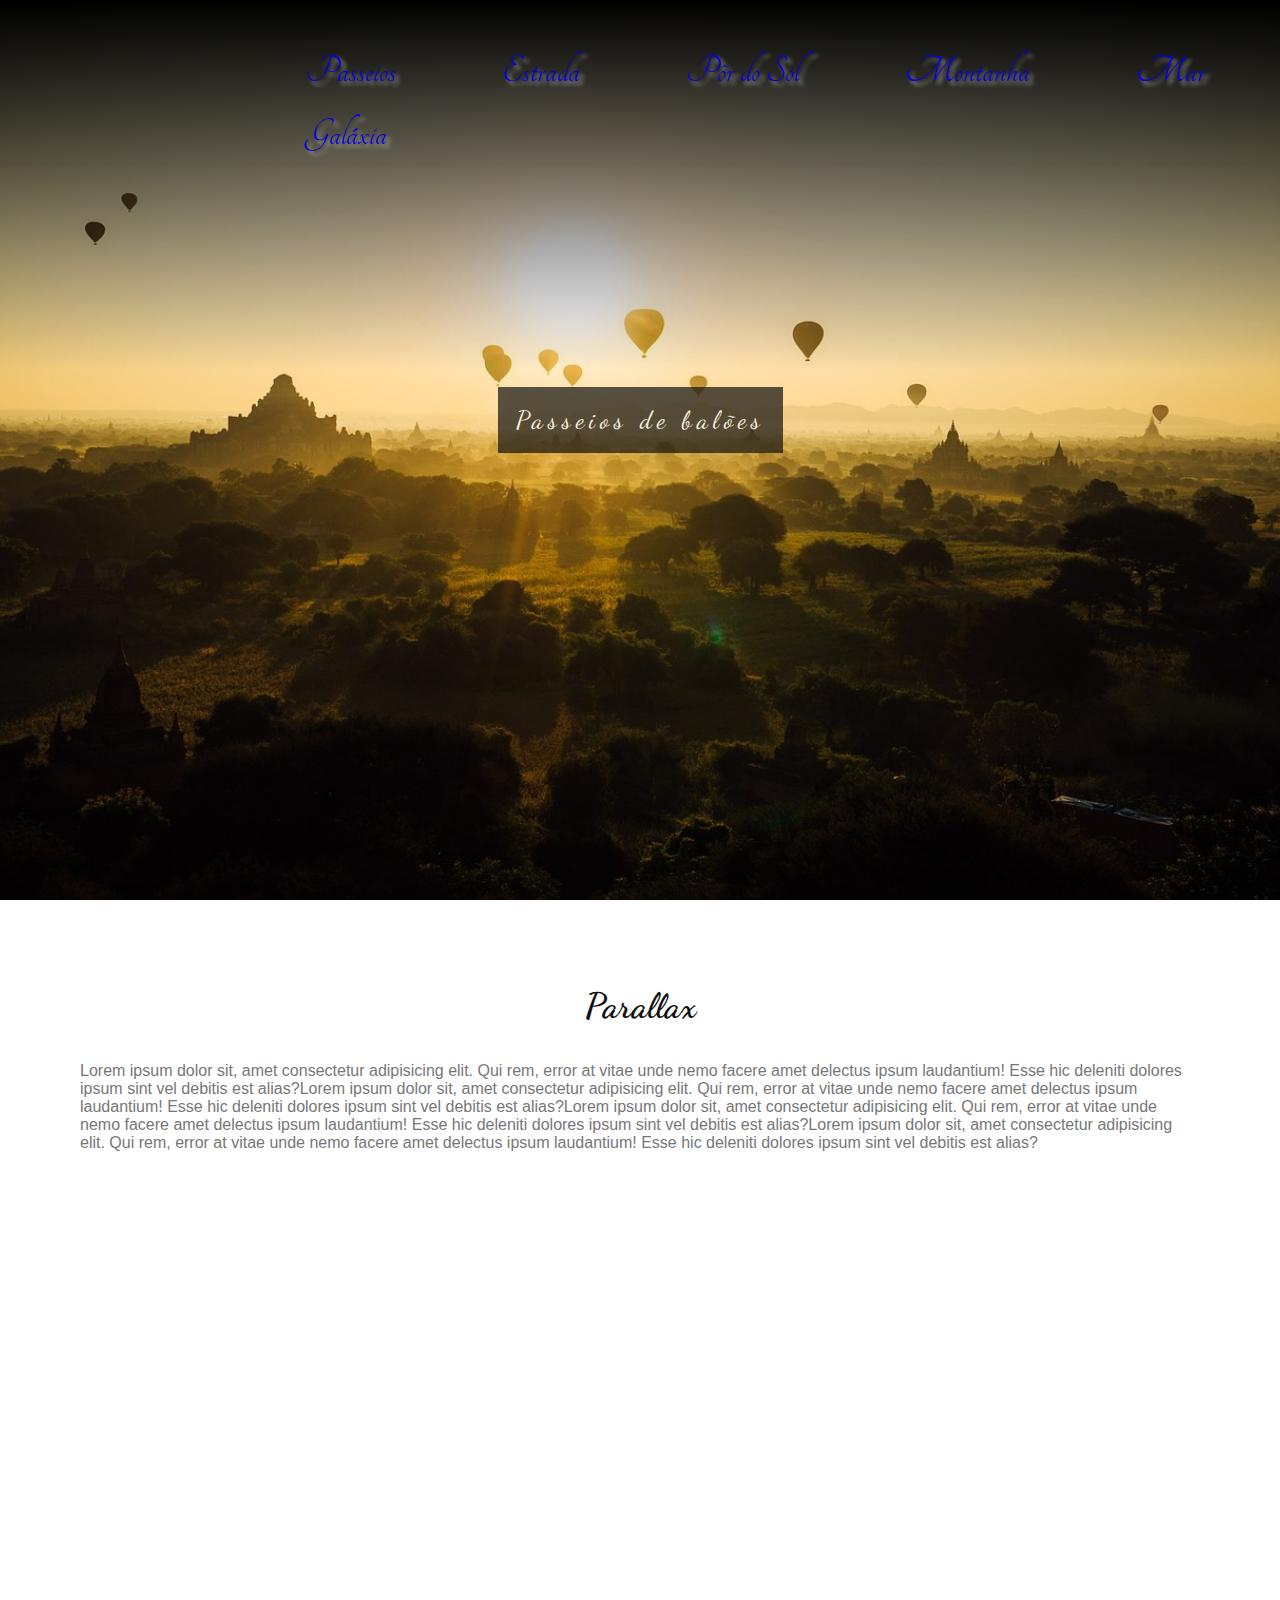
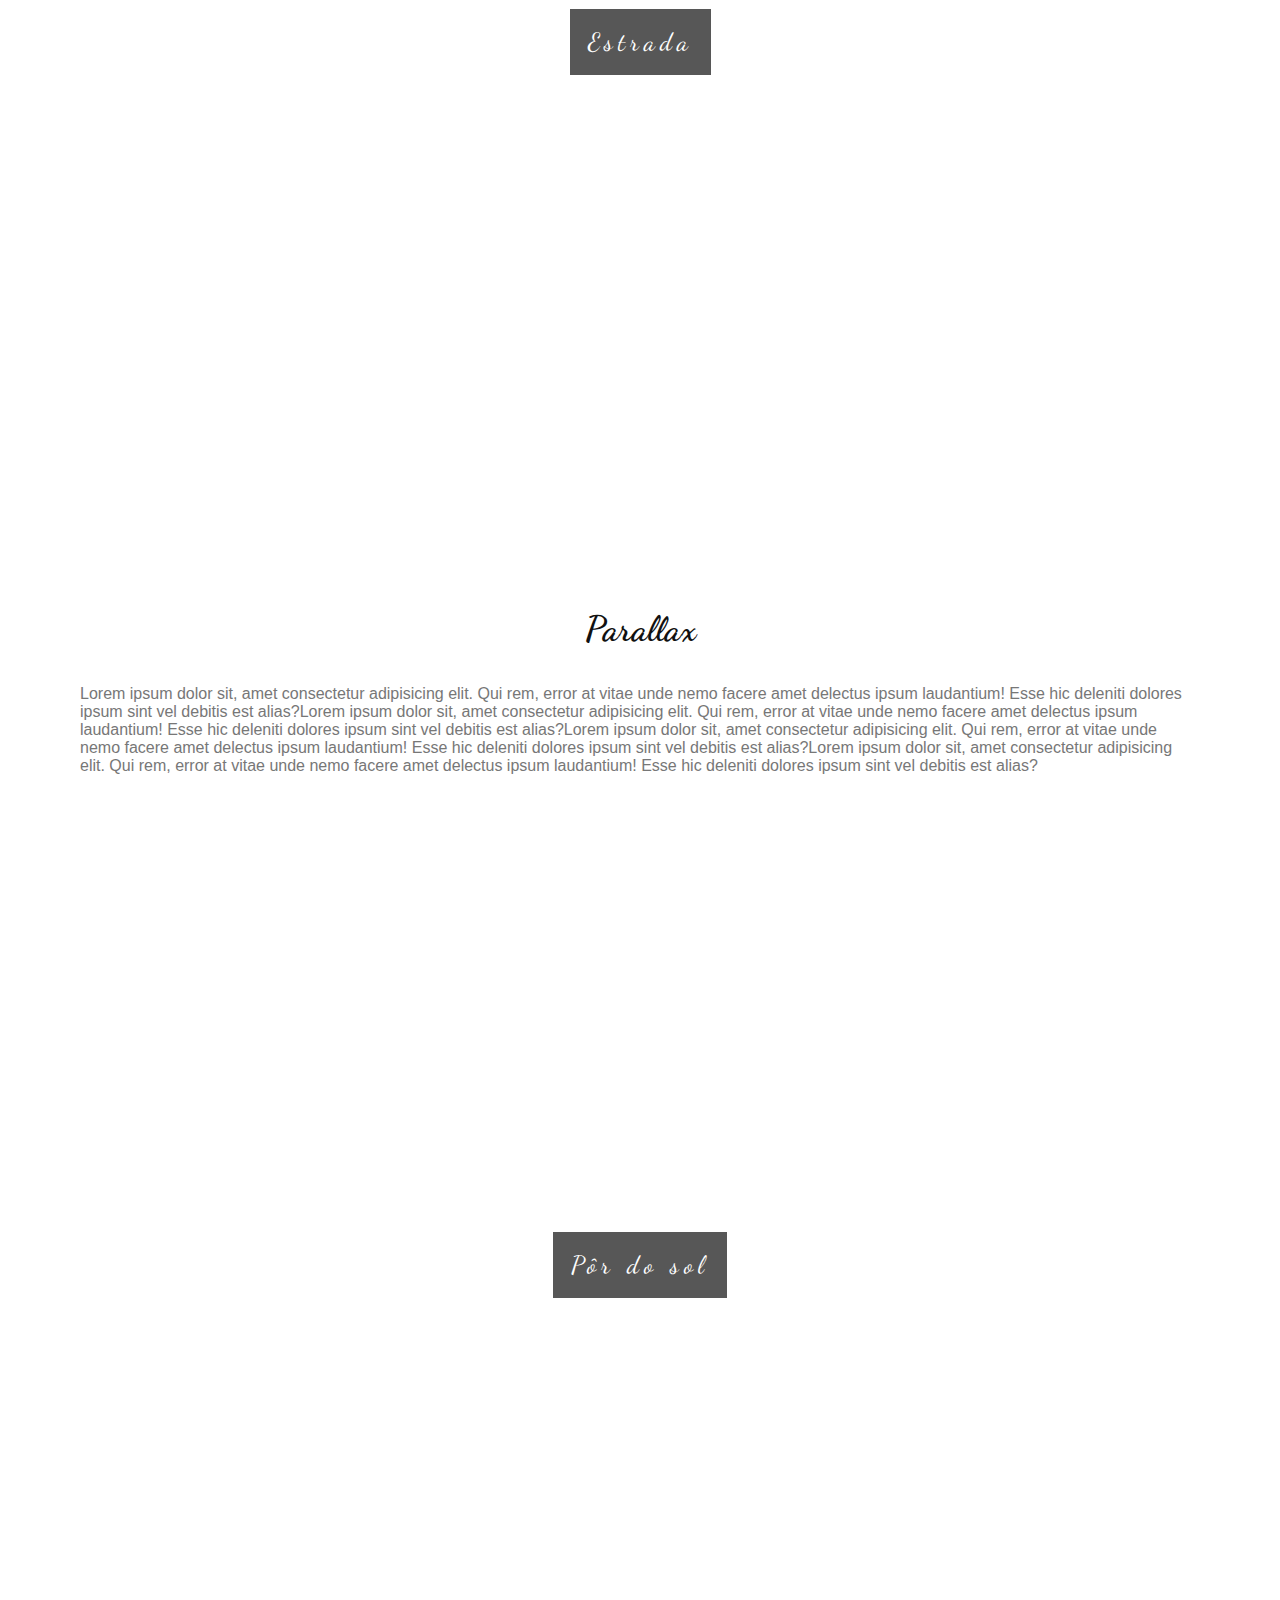
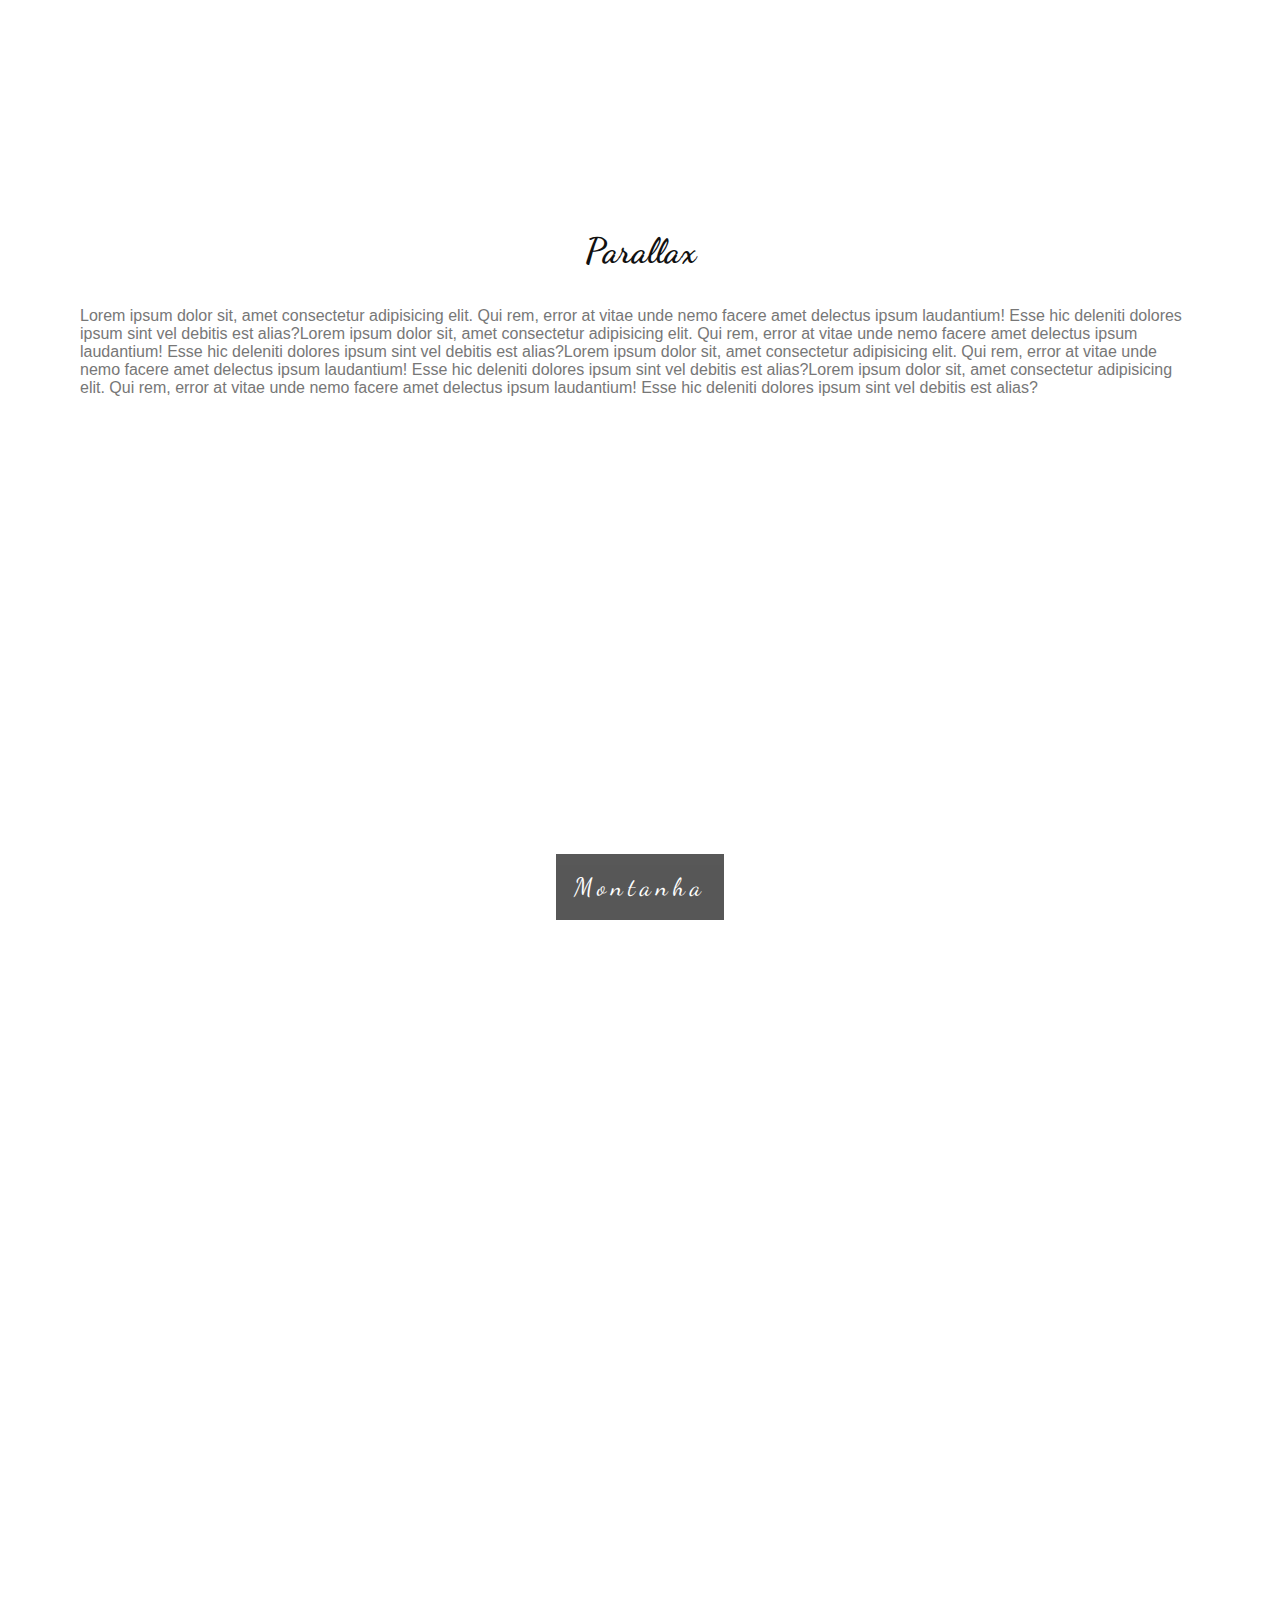
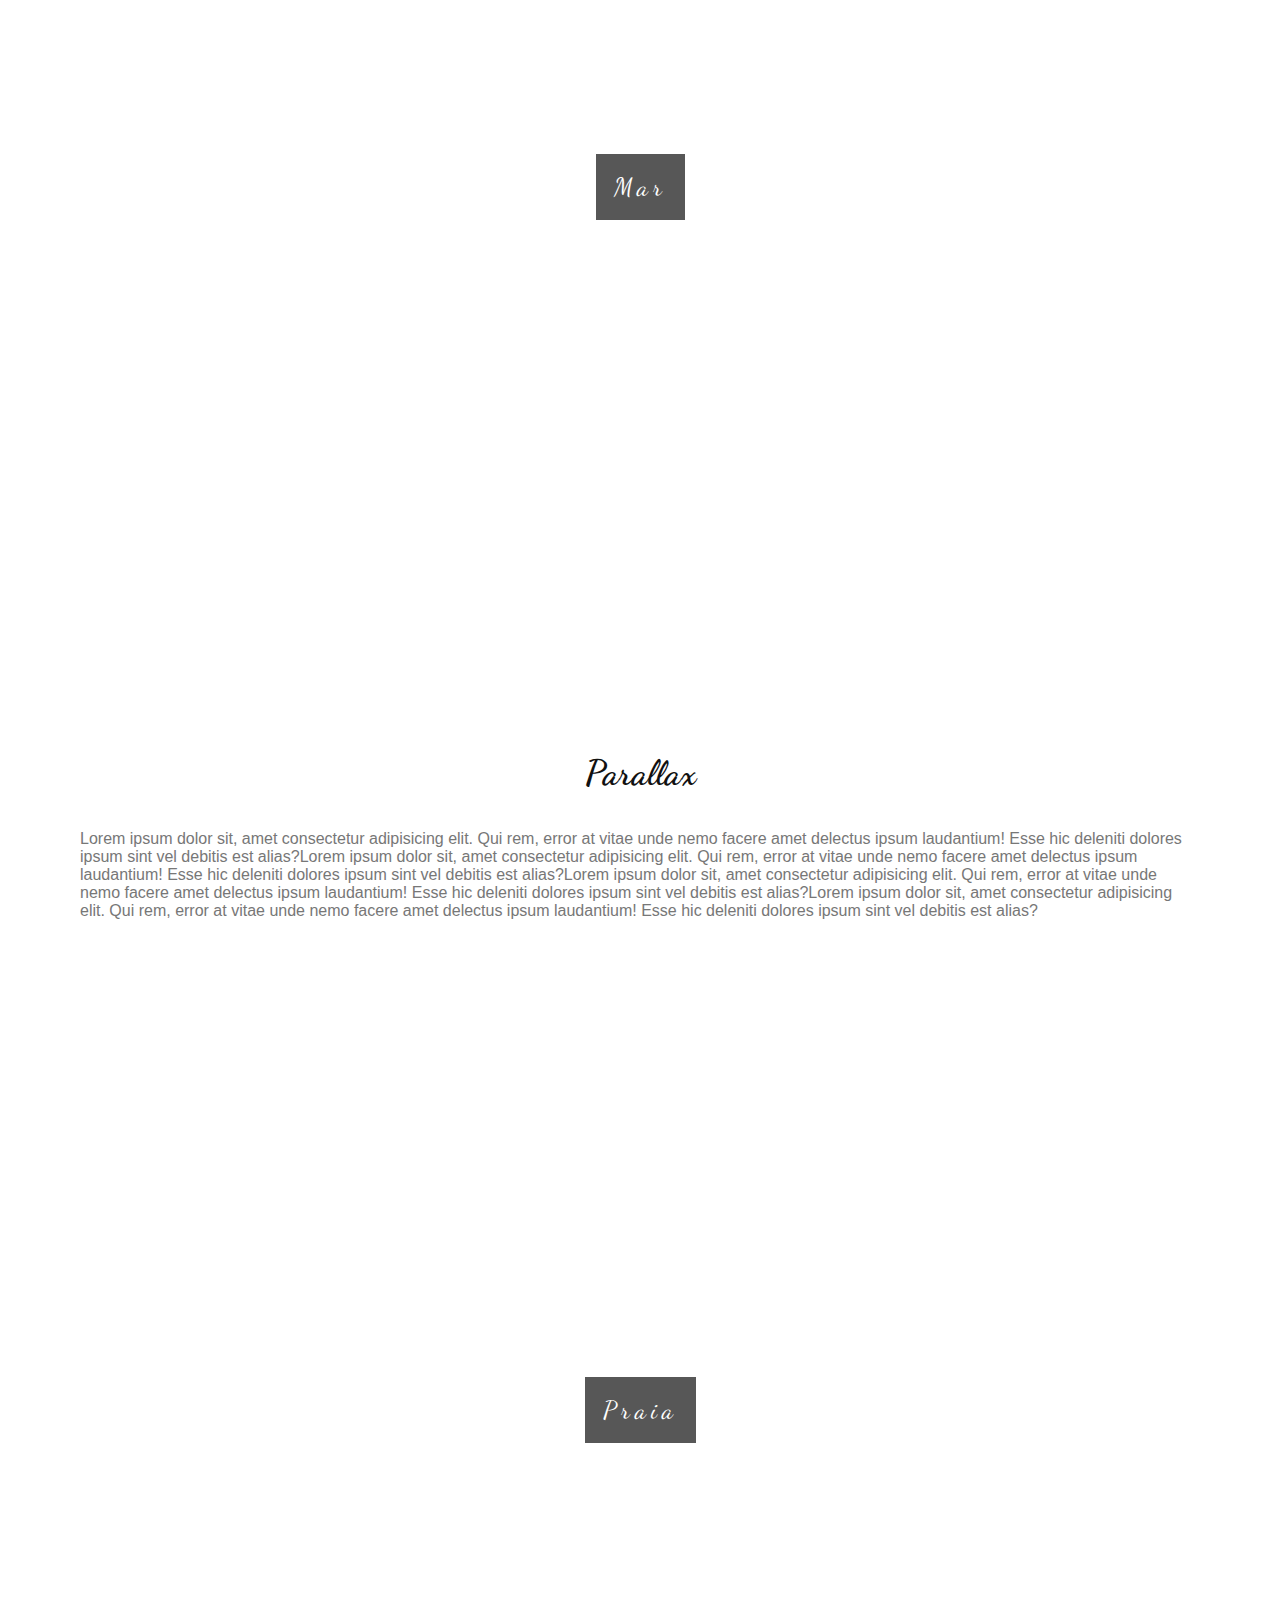
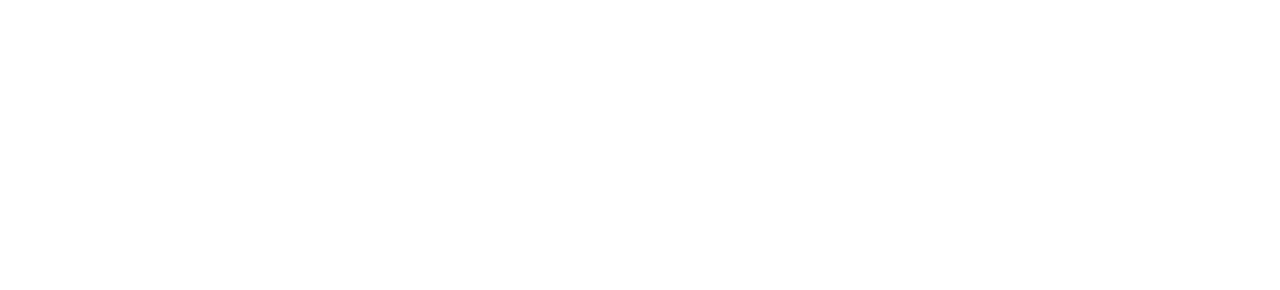
==== commit 778ddbb5: "página galáxia" ====
--- a/index.html
+++ b/index.html
@@ -25,6 +25,7 @@
                 <li><a href="#montanha">Montanha</a></li>
                 <li><a href="#mar">Mar</a></li>
                 <li><a href="#praia">Praia</a></li>
+                <li><a href="space.html">Galáxia</a></li>
             </ul>
         </div>
     </section>
@@ -115,6 +116,8 @@
     <section id="praia"></section>
 
 
+
+
 </body>
 
 </html>--- a/css/estilo.css
+++ b/css/estilo.css
@@ -28,7 +28,6 @@
     backdrop-filter: blur(5px);
     padding: 0 20%;
     list-style: none;
-    border-bottom: 4px solid transparent;
 }
 
 
@@ -51,6 +50,8 @@
     color: #fff;
     background: linear-gradient(black, transparent);
     border-radius: 15px;
+    transform: scale(1.1);
+    transition: all 1.0s;
 }
 
 
@@ -80,6 +81,7 @@
 
 .conteudo-titulo span.titulo {
     background-color: #111;
+    opacity: 70%;
     color: #fff;
     padding: 18px;
     font-size: 25px;
@@ -127,4 +129,126 @@
 
 .caixa6 {
     background-image: url(../imagens/imagem6.jpg);
+}
+
+
+
+#main-home {
+    height: 100vh;
+    background: radial-gradient(ellipse at bottom, #1b2735 0%, #090a0f 100%);
+    overflow: hidden;
+}
+
+#stars {
+    width: 1px;
+    height: 1px;
+    background: transparent;
+    box-shadow: 1602px 661px #FFF, 1779px 795px #FFF, 1154px 812px #FFF, 1328px 800px #FFF, 1262px 1251px #FFF, 1976px 432px #FFF, 1650px 1853px #FFF, 1001px 468px #FFF, 609px 405px #FFF, 1842px 1576px #FFF, 742px 1365px #FFF, 321px 1286px #FFF, 462px 926px #FFF, 481px 458px #FFF, 484px 1952px #FFF, 380px 1267px #FFF, 1122px 820px #FFF, 1626px 1217px #FFF, 1953px 1255px #FFF, 1728px 140px #FFF, 1430px 1262px #FFF, 7px 463px #FFF, 1664px 338px #FFF, 63px 11px #FFF, 552px 438px #FFF, 3px 783px #FFF, 1247px 361px #FFF, 803px 121px #FFF, 755px 1435px #FFF, 659px 1572px #FFF, 462px 256px #FFF, 654px 1979px #FFF, 1747px 1521px #FFF, 1222px 1922px #FFF, 1615px 1672px #FFF, 980px 918px #FFF, 1477px 1509px #FFF, 1311px 365px #FFF, 286px 1255px #FFF, 897px 1108px #FFF, 770px 330px #FFF, 337px 598px #FFF, 1192px 711px #FFF, 1656px 1284px #FFF, 1808px 543px #FFF, 1099px 608px #FFF, 1215px 157px #FFF, 1670px 748px #FFF, 110px 734px #FFF, 1513px 1678px #FFF, 137px 1969px #FFF, 242px 1029px #FFF, 670px 606px #FFF, 1173px 1915px #FFF, 1730px 1946px #FFF, 1617px 1395px #FFF, 294px 1214px #FFF, 942px 1551px #FFF, 327px 885px #FFF, 1961px 128px #FFF, 314px 333px #FFF, 845px 1457px #FFF, 1293px 408px #FFF, 1058px 582px #FFF, 1981px 1771px #FFF, 1473px 311px #FFF, 1227px 955px #FFF, 1937px 1262px #FFF, 754px 624px #FFF, 266px 619px #FFF, 182px 1621px #FFF, 29px 802px #FFF, 1075px 298px #FFF, 1986px 1900px #FFF, 1770px 447px #FFF, 1291px 57px #FFF, 782px 1535px #FFF, 1312px 111px #FFF, 1194px 651px #FFF, 899px 193px #FFF, 282px 163px #FFF, 1341px 998px #FFF, 379px 1540px #FFF, 406px 1584px #FFF, 1227px 223px #FFF, 1525px 402px #FFF, 66px 1842px #FFF, 1531px 1873px #FFF, 1303px 376px #FFF, 1949px 1797px #FFF, 1093px 1018px #FFF, 937px 886px #FFF, 1954px 1675px #FFF, 1957px 304px #FFF, 74px 400px #FFF, 556px 1123px #FFF, 1659px 1330px #FFF, 1110px 916px #FFF, 503px 271px #FFF, 1574px 1851px #FFF, 436px 1833px #FFF, 175px 1150px #FFF, 43px 1691px #FFF, 1758px 1857px #FFF, 413px 257px #FFF, 596px 336px #FFF, 1608px 338px #FFF, 333px 108px #FFF, 794px 1318px #FFF, 1150px 73px #FFF, 891px 1149px #FFF, 1614px 387px #FFF, 1930px 1770px #FFF, 465px 591px #FFF, 394px 472px #FFF, 438px 1877px #FFF, 537px 1345px #FFF, 583px 470px #FFF, 1493px 1112px #FFF, 1437px 1380px #FFF, 494px 1304px #FFF, 17px 1388px #FFF, 1001px 1558px #FFF, 10px 978px #FFF, 25px 1053px #FFF, 732px 576px #FFF, 1169px 297px #FFF, 915px 1519px #FFF, 280px 1149px #FFF, 1430px 761px #FFF, 45px 208px #FFF, 1790px 1104px #FFF, 953px 296px #FFF, 1480px 733px #FFF, 1024px 1171px #FFF, 1473px 1335px #FFF, 631px 329px #FFF, 1498px 1792px #FFF, 385px 1825px #FFF, 483px 781px #FFF, 1888px 85px #FFF, 1659px 715px #FFF, 192px 177px #FFF, 275px 1243px #FFF, 1203px 1087px #FFF, 412px 857px #FFF, 1302px 1270px #FFF, 787px 389px #FFF, 751px 1838px #FFF, 1381px 1377px #FFF, 196px 878px #FFF, 134px 277px #FFF, 145px 549px #FFF, 1957px 1961px #FFF, 1120px 1050px #FFF, 1354px 972px #FFF, 1158px 1771px #FFF, 47px 352px #FFF, 1112px 584px #FFF, 164px 1386px #FFF, 1273px 1782px #FFF, 110px 780px #FFF, 502px 299px #FFF, 1768px 933px #FFF, 886px 1287px #FFF, 1309px 1130px #FFF, 847px 776px #FFF, 1713px 269px #FFF, 1718px 795px #FFF, 1984px 717px #FFF, 985px 341px #FFF, 1462px 1078px #FFF, 1702px 1461px #FFF, 167px 1873px #FFF, 862px 1117px #FFF, 1968px 932px #FFF, 814px 91px #FFF, 1530px 607px #FFF, 1799px 1571px #FFF, 1868px 1734px #FFF, 1800px 1137px #FFF, 52px 178px #FFF, 901px 853px #FFF, 1181px 1232px #FFF, 209px 650px #FFF, 1165px 1321px #FFF, 1046px 159px #FFF, 578px 1748px #FFF, 18px 337px #FFF, 70px 1062px #FFF, 1670px 270px #FFF, 1828px 1321px #FFF, 1817px 336px #FFF, 124px 1935px #FFF, 1840px 594px #FFF, 836px 1194px #FFF, 1292px 1801px #FFF, 1547px 945px #FFF, 500px 1563px #FFF, 569px 376px #FFF, 1107px 1627px #FFF, 662px 717px #FFF, 1352px 762px #FFF, 771px 1694px #FFF, 1529px 484px #FFF, 1609px 798px #FFF, 652px 627px #FFF, 498px 20px #FFF, 1308px 164px #FFF, 245px 1239px #FFF, 1131px 860px #FFF, 1028px 333px #FFF, 765px 1760px #FFF, 1627px 684px #FFF, 70px 1586px #FFF, 63px 1230px #FFF, 1727px 465px #FFF, 1946px 1862px #FFF, 169px 956px #FFF, 121px 1826px #FFF, 1615px 725px #FFF, 1225px 1925px #FFF, 1678px 323px #FFF, 606px 371px #FFF, 616px 985px #FFF, 490px 1898px #FFF, 516px 1019px #FFF, 878px 1448px #FFF, 1533px 98px #FFF, 625px 1152px #FFF, 224px 522px #FFF, 215px 245px #FFF, 153px 669px #FFF, 1530px 1652px #FFF, 1796px 1697px #FFF, 908px 1456px #FFF, 1326px 1947px #FFF, 1294px 872px #FFF, 806px 1296px #FFF, 783px 556px #FFF, 1075px 973px #FFF, 613px 505px #FFF, 1160px 833px #FFF, 1053px 1793px #FFF, 1343px 1990px #FFF, 937px 254px #FFF, 1084px 234px #FFF, 575px 374px #FFF, 367px 1656px #FFF, 494px 510px #FFF, 1403px 1242px #FFF, 1827px 1741px #FFF, 1239px 616px #FFF, 579px 1670px #FFF, 971px 836px #FFF, 1025px 813px #FFF, 707px 1407px #FFF, 188px 1777px #FFF, 1576px 18px #FFF, 1px 533px #FFF, 1123px 589px #FFF, 88px 705px #FFF, 1844px 679px #FFF, 121px 350px #FFF, 1853px 470px #FFF, 1333px 263px #FFF, 1702px 957px #FFF, 475px 725px #FFF, 1650px 75px #FFF, 1372px 11px #FFF, 714px 353px #FFF, 968px 461px #FFF, 1413px 1400px #FFF, 1856px 1724px #FFF, 793px 1524px #FFF, 1717px 962px #FFF, 1263px 1567px #FFF, 1621px 1961px #FFF, 537px 243px #FFF, 912px 1140px #FFF, 659px 1300px #FFF, 113px 516px #FFF, 1111px 1738px #FFF, 336px 953px #FFF, 1038px 248px #FFF, 692px 935px #FFF, 516px 1451px #FFF, 1057px 401px #FFF, 1014px 388px #FFF, 1363px 1764px #FFF, 855px 745px #FFF, 57px 767px #FFF, 779px 1263px #FFF, 1746px 1797px #FFF, 1975px 848px #FFF, 1051px 941px #FFF, 79px 1146px #FFF, 1945px 1015px #FFF, 1506px 1855px #FFF, 955px 730px #FFF, 27px 1865px #FFF, 1378px 1691px #FFF, 969px 1738px #FFF, 206px 842px #FFF, 1068px 91px #FFF, 1466px 1725px #FFF, 533px 1091px #FFF, 1205px 748px #FFF, 324px 398px #FFF, 1417px 1048px #FFF, 349px 1827px #FFF, 730px 1048px #FFF, 1671px 690px #FFF, 1441px 1068px #FFF, 251px 925px #FFF, 144px 1631px #FFF, 108px 1524px #FFF, 187px 1172px #FFF, 183px 403px #FFF, 907px 1873px #FFF, 973px 104px #FFF, 65px 1390px #FFF, 372px 1486px #FFF, 424px 765px #FFF, 1410px 350px #FFF, 760px 827px #FFF, 1179px 612px #FFF, 251px 1106px #FFF, 657px 851px #FFF, 63px 925px #FFF, 1272px 1791px #FFF, 1361px 1189px #FFF, 778px 1101px #FFF, 817px 1436px #FFF, 1884px 1440px #FFF, 1662px 1781px #FFF, 276px 990px #FFF, 1835px 1617px #FFF, 1516px 246px #FFF, 544px 1792px #FFF, 667px 1652px #FFF, 1142px 1221px #FFF, 1417px 38px #FFF, 33px 1467px #FFF, 1087px 1608px #FFF, 1406px 1323px #FFF, 440px 1564px #FFF, 1697px 758px #FFF, 743px 340px #FFF, 1244px 218px #FFF, 1382px 1783px #FFF, 539px 1285px #FFF, 273px 592px #FFF, 1268px 444px #FFF, 1302px 70px #FFF, 989px 478px #FFF, 1044px 1477px #FFF, 395px 803px #FFF, 1609px 1799px #FFF, 999px 100px #FFF, 1444px 2000px #FFF, 1966px 1675px #FFF, 51px 822px #FFF, 1387px 825px #FFF, 983px 440px #FFF, 1269px 624px #FFF, 1303px 1455px #FFF, 666px 313px #FFF, 1776px 132px #FFF, 1041px 1523px #FFF, 168px 1599px #FFF, 1714px 604px #FFF, 657px 594px #FFF, 1301px 1318px #FFF, 961px 541px #FFF, 310px 422px #FFF, 636px 1847px #FFF, 814px 1005px #FFF, 444px 1093px #FFF, 583px 1551px #FFF, 1746px 1807px #FFF, 1550px 1359px #FFF, 283px 1837px #FFF, 1257px 1772px #FFF, 1620px 1691px #FFF, 727px 1180px #FFF, 798px 1744px #FFF, 754px 1707px #FFF, 1871px 189px #FFF, 1355px 1000px #FFF, 1839px 599px #FFF, 7px 1689px #FFF, 775px 966px #FFF, 231px 1980px #FFF, 1231px 717px #FFF, 1748px 1658px #FFF, 385px 1352px #FFF, 1168px 182px #FFF, 576px 997px #FFF, 1955px 279px #FFF, 314px 1162px #FFF, 626px 1525px #FFF, 1372px 597px #FFF, 168px 809px #FFF, 1559px 1646px #FFF, 1316px 600px #FFF, 1903px 1615px #FFF, 1899px 173px #FFF, 1936px 1042px #FFF, 977px 180px #FFF, 80px 1132px #FFF, 1258px 287px #FFF, 1944px 1624px #FFF, 1710px 1271px #FFF, 859px 315px #FFF, 658px 601px #FFF, 444px 516px #FFF, 1443px 70px #FFF, 61px 1468px #FFF, 67px 338px #FFF, 1888px 711px #FFF, 1838px 1848px #FFF, 1252px 774px #FFF, 1986px 1392px #FFF, 1734px 213px #FFF, 1904px 76px #FFF, 1503px 1882px #FFF, 268px 113px #FFF, 1124px 387px #FFF, 565px 1591px #FFF, 446px 1116px #FFF, 1861px 661px #FFF, 55px 1090px #FFF, 328px 837px #FFF, 775px 85px #FFF, 436px 632px #FFF, 1704px 904px #FFF, 406px 1068px #FFF, 1077px 719px #FFF, 125px 722px #FFF, 1735px 174px #FFF, 1541px 1590px #FFF, 1883px 498px #FFF, 733px 1195px #FFF, 1178px 1793px #FFF, 254px 719px #FFF, 1790px 545px #FFF, 799px 454px #FFF, 1076px 1737px #FFF, 360px 95px #FFF, 516px 1367px #FFF, 1016px 493px #FFF, 1340px 15px #FFF, 1843px 355px #FFF, 416px 1857px #FFF, 1745px 1967px #FFF, 1768px 1266px #FFF, 778px 1437px #FFF, 1892px 1480px #FFF, 1861px 1700px #FFF, 1973px 832px #FFF, 132px 1773px #FFF, 1928px 1974px #FFF, 470px 1852px #FFF, 1855px 463px #FFF, 892px 1018px #FFF, 374px 1670px #FFF, 140px 391px #FFF, 1868px 1945px #FFF, 505px 1988px #FFF, 1798px 1514px #FFF, 134px 873px #FFF, 1319px 1278px #FFF, 1796px 1403px #FFF, 1400px 503px #FFF, 480px 1004px #FFF, 53px 434px #FFF, 1075px 507px #FFF, 1376px 13px #FFF, 150px 623px #FFF, 563px 1355px #FFF, 1464px 858px #FFF, 1123px 967px #FFF, 1273px 1412px #FFF, 1378px 1689px #FFF, 1390px 1248px #FFF, 273px 191px #FFF, 471px 46px #FFF, 1520px 780px #FFF, 830px 530px #FFF, 1369px 1915px #FFF, 434px 1541px #FFF, 1658px 753px #FFF, 1955px 1908px #FFF, 409px 1106px #FFF, 1609px 597px #FFF, 637px 1671px #FFF, 1957px 475px #FFF, 1595px 1496px #FFF, 1979px 1958px #FFF, 1364px 1658px #FFF, 929px 425px #FFF, 1197px 967px #FFF, 82px 1164px #FFF, 310px 176px #FFF, 1242px 1822px #FFF, 1081px 484px #FFF, 1436px 1211px #FFF, 992px 1826px #FFF, 1801px 714px #FFF, 1034px 16px #FFF, 1241px 145px #FFF, 1815px 811px #FFF, 517px 111px #FFF, 512px 1871px #FFF, 185px 1024px #FFF, 869px 1606px #FFF, 904px 1418px #FFF, 271px 807px #FFF, 1627px 1971px #FFF, 1048px 200px #FFF, 1543px 152px #FFF, 1559px 924px #FFF, 1205px 1281px #FFF, 1073px 697px #FFF, 1614px 426px #FFF, 1064px 1329px #FFF, 1963px 1252px #FFF, 444px 992px #FFF, 553px 1688px #FFF, 298px 578px #FFF, 772px 636px #FFF, 1755px 1446px #FFF, 1503px 450px #FFF, 504px 135px #FFF, 1714px 314px #FFF, 447px 1165px #FFF, 1903px 1258px #FFF, 1916px 434px #FFF, 1468px 1851px #FFF, 631px 244px #FFF, 201px 1060px #FFF, 88px 340px #FFF, 342px 1039px #FFF, 699px 488px #FFF, 1284px 1794px #FFF, 1458px 759px #FFF, 1335px 1629px #FFF, 1367px 1363px #FFF, 185px 235px #FFF, 76px 1315px #FFF, 1528px 198px #FFF, 471px 1165px #FFF, 1160px 1077px #FFF, 79px 473px #FFF, 114px 654px #FFF, 1400px 722px #FFF, 829px 1532px #FFF, 448px 941px #FFF, 627px 1987px #FFF, 820px 919px #FFF, 1506px 217px #FFF, 1946px 1562px #FFF, 142px 1489px #FFF, 793px 602px #FFF, 441px 91px #FFF, 259px 453px #FFF, 1538px 1732px #FFF, 1498px 1501px #FFF, 656px 805px #FFF, 1808px 1178px #FFF, 1954px 890px #FFF, 656px 1605px #FFF, 1177px 350px #FFF, 666px 992px #FFF, 1486px 305px #FFF, 661px 1647px #FFF, 1209px 1168px #FFF, 1499px 1450px #FFF, 554px 98px #FFF, 744px 1047px #FFF, 2px 524px #FFF, 383px 1086px #FFF, 1822px 244px #FFF, 1704px 1714px #FFF, 797px 1527px #FFF, 1916px 1610px #FFF, 1865px 860px #FFF, 1567px 1823px #FFF, 1340px 273px #FFF, 1133px 168px #FFF, 557px 1978px #FFF, 1419px 1724px #FFF, 668px 538px #FFF, 1411px 1026px #FFF, 1194px 1431px #FFF, 267px 1899px #FFF, 556px 950px #FFF, 1847px 1514px #FFF, 255px 131px #FFF, 442px 441px #FFF, 1089px 1011px #FFF, 1931px 1781px #FFF, 187px 119px #FFF, 1317px 1797px #FFF, 15px 971px #FFF, 1542px 618px #FFF, 594px 1216px #FFF, 523px 1980px #FFF, 682px 1977px #FFF, 1840px 1934px #FFF, 73px 1975px #FFF, 192px 37px #FFF, 1796px 1491px #FFF, 237px 418px #FFF, 635px 1936px #FFF, 735px 421px #FFF, 1785px 1564px #FFF, 85px 1401px #FFF, 288px 1436px #FFF, 972px 1682px #FFF, 986px 206px #FFF, 730px 1225px #FFF, 569px 557px #FFF, 1805px 1898px #FFF, 488px 1963px #FFF, 877px 997px #FFF, 545px 1029px #FFF, 1725px 1017px #FFF, 1320px 1855px #FFF, 1220px 409px #FFF, 1911px 453px #FFF, 784px 636px #FFF, 570px 862px #FFF, 1009px 7px #FFF, 432px 1640px #FFF, 1941px 1197px #FFF, 422px 994px #FFF, 465px 1879px #FFF, 918px 200px #FFF, 1978px 1313px #FFF, 520px 954px #FFF, 1270px 1594px #FFF, 1087px 578px #FFF, 1597px 58px #FFF, 1782px 550px #FFF, 274px 204px #FFF, 1743px 1662px #FFF, 441px 1338px #FFF, 545px 1844px #FFF, 1702px 894px #FFF, 1760px 1426px #FFF, 795px 1068px #FFF, 1076px 373px #FFF, 1666px 1594px #FFF, 1490px 1257px #FFF, 7px 1967px #FFF, 357px 1354px #FFF, 1740px 1071px #FFF, 1876px 1981px #FFF, 421px 1758px #FFF, 750px 1071px #FFF, 963px 266px #FFF, 918px 1422px #FFF, 811px 463px #FFF, 1084px 1186px #FFF, 950px 1852px #FFF, 709px 916px #FFF, 37px 1612px #FFF, 777px 747px #FFF, 749px 1663px #FFF, 1036px 600px #FFF, 1951px 1697px #FFF, 1208px 1139px #FFF, 549px 400px #FFF, 1144px 584px #FFF, 1466px 1315px #FFF, 131px 826px #FFF, 172px 1097px #FFF, 253px 97px #FFF, 197px 422px #FFF, 792px 25px #FFF, 957px 1632px #FFF, 1209px 889px #FFF, 826px 638px #FFF, 1464px 1137px #FFF, 1189px 2px #FFF, 1737px 1514px #FFF, 142px 954px #FFF, 1831px 544px #FFF, 1008px 779px #FFF, 1889px 257px #FFF, 1006px 1085px #FFF, 428px 1043px #FFF, 1915px 1585px #FFF, 232px 1935px #FFF, 767px 706px #FFF, 431px 334px #FFF, 897px 15px #FFF, 705px 146px #FFF;
+    animation: animStar 50s linear infinite;
+}
+
+#stars:after {
+    content: " ";
+    position: absolute;
+    top: 2000px;
+    width: 1px;
+    height: 1px;
+    background: transparent;
+    box-shadow: 1602px 661px #FFF, 1779px 795px #FFF, 1154px 812px #FFF, 1328px 800px #FFF, 1262px 1251px #FFF, 1976px 432px #FFF, 1650px 1853px #FFF, 1001px 468px #FFF, 609px 405px #FFF, 1842px 1576px #FFF, 742px 1365px #FFF, 321px 1286px #FFF, 462px 926px #FFF, 481px 458px #FFF, 484px 1952px #FFF, 380px 1267px #FFF, 1122px 820px #FFF, 1626px 1217px #FFF, 1953px 1255px #FFF, 1728px 140px #FFF, 1430px 1262px #FFF, 7px 463px #FFF, 1664px 338px #FFF, 63px 11px #FFF, 552px 438px #FFF, 3px 783px #FFF, 1247px 361px #FFF, 803px 121px #FFF, 755px 1435px #FFF, 659px 1572px #FFF, 462px 256px #FFF, 654px 1979px #FFF, 1747px 1521px #FFF, 1222px 1922px #FFF, 1615px 1672px #FFF, 980px 918px #FFF, 1477px 1509px #FFF, 1311px 365px #FFF, 286px 1255px #FFF, 897px 1108px #FFF, 770px 330px #FFF, 337px 598px #FFF, 1192px 711px #FFF, 1656px 1284px #FFF, 1808px 543px #FFF, 1099px 608px #FFF, 1215px 157px #FFF, 1670px 748px #FFF, 110px 734px #FFF, 1513px 1678px #FFF, 137px 1969px #FFF, 242px 1029px #FFF, 670px 606px #FFF, 1173px 1915px #FFF, 1730px 1946px #FFF, 1617px 1395px #FFF, 294px 1214px #FFF, 942px 1551px #FFF, 327px 885px #FFF, 1961px 128px #FFF, 314px 333px #FFF, 845px 1457px #FFF, 1293px 408px #FFF, 1058px 582px #FFF, 1981px 1771px #FFF, 1473px 311px #FFF, 1227px 955px #FFF, 1937px 1262px #FFF, 754px 624px #FFF, 266px 619px #FFF, 182px 1621px #FFF, 29px 802px #FFF, 1075px 298px #FFF, 1986px 1900px #FFF, 1770px 447px #FFF, 1291px 57px #FFF, 782px 1535px #FFF, 1312px 111px #FFF, 1194px 651px #FFF, 899px 193px #FFF, 282px 163px #FFF, 1341px 998px #FFF, 379px 1540px #FFF, 406px 1584px #FFF, 1227px 223px #FFF, 1525px 402px #FFF, 66px 1842px #FFF, 1531px 1873px #FFF, 1303px 376px #FFF, 1949px 1797px #FFF, 1093px 1018px #FFF, 937px 886px #FFF, 1954px 1675px #FFF, 1957px 304px #FFF, 74px 400px #FFF, 556px 1123px #FFF, 1659px 1330px #FFF, 1110px 916px #FFF, 503px 271px #FFF, 1574px 1851px #FFF, 436px 1833px #FFF, 175px 1150px #FFF, 43px 1691px #FFF, 1758px 1857px #FFF, 413px 257px #FFF, 596px 336px #FFF, 1608px 338px #FFF, 333px 108px #FFF, 794px 1318px #FFF, 1150px 73px #FFF, 891px 1149px #FFF, 1614px 387px #FFF, 1930px 1770px #FFF, 465px 591px #FFF, 394px 472px #FFF, 438px 1877px #FFF, 537px 1345px #FFF, 583px 470px #FFF, 1493px 1112px #FFF, 1437px 1380px #FFF, 494px 1304px #FFF, 17px 1388px #FFF, 1001px 1558px #FFF, 10px 978px #FFF, 25px 1053px #FFF, 732px 576px #FFF, 1169px 297px #FFF, 915px 1519px #FFF, 280px 1149px #FFF, 1430px 761px #FFF, 45px 208px #FFF, 1790px 1104px #FFF, 953px 296px #FFF, 1480px 733px #FFF, 1024px 1171px #FFF, 1473px 1335px #FFF, 631px 329px #FFF, 1498px 1792px #FFF, 385px 1825px #FFF, 483px 781px #FFF, 1888px 85px #FFF, 1659px 715px #FFF, 192px 177px #FFF, 275px 1243px #FFF, 1203px 1087px #FFF, 412px 857px #FFF, 1302px 1270px #FFF, 787px 389px #FFF, 751px 1838px #FFF, 1381px 1377px #FFF, 196px 878px #FFF, 134px 277px #FFF, 145px 549px #FFF, 1957px 1961px #FFF, 1120px 1050px #FFF, 1354px 972px #FFF, 1158px 1771px #FFF, 47px 352px #FFF, 1112px 584px #FFF, 164px 1386px #FFF, 1273px 1782px #FFF, 110px 780px #FFF, 502px 299px #FFF, 1768px 933px #FFF, 886px 1287px #FFF, 1309px 1130px #FFF, 847px 776px #FFF, 1713px 269px #FFF, 1718px 795px #FFF, 1984px 717px #FFF, 985px 341px #FFF, 1462px 1078px #FFF, 1702px 1461px #FFF, 167px 1873px #FFF, 862px 1117px #FFF, 1968px 932px #FFF, 814px 91px #FFF, 1530px 607px #FFF, 1799px 1571px #FFF, 1868px 1734px #FFF, 1800px 1137px #FFF, 52px 178px #FFF, 901px 853px #FFF, 1181px 1232px #FFF, 209px 650px #FFF, 1165px 1321px #FFF, 1046px 159px #FFF, 578px 1748px #FFF, 18px 337px #FFF, 70px 1062px #FFF, 1670px 270px #FFF, 1828px 1321px #FFF, 1817px 336px #FFF, 124px 1935px #FFF, 1840px 594px #FFF, 836px 1194px #FFF, 1292px 1801px #FFF, 1547px 945px #FFF, 500px 1563px #FFF, 569px 376px #FFF, 1107px 1627px #FFF, 662px 717px #FFF, 1352px 762px #FFF, 771px 1694px #FFF, 1529px 484px #FFF, 1609px 798px #FFF, 652px 627px #FFF, 498px 20px #FFF, 1308px 164px #FFF, 245px 1239px #FFF, 1131px 860px #FFF, 1028px 333px #FFF, 765px 1760px #FFF, 1627px 684px #FFF, 70px 1586px #FFF, 63px 1230px #FFF, 1727px 465px #FFF, 1946px 1862px #FFF, 169px 956px #FFF, 121px 1826px #FFF, 1615px 725px #FFF, 1225px 1925px #FFF, 1678px 323px #FFF, 606px 371px #FFF, 616px 985px #FFF, 490px 1898px #FFF, 516px 1019px #FFF, 878px 1448px #FFF, 1533px 98px #FFF, 625px 1152px #FFF, 224px 522px #FFF, 215px 245px #FFF, 153px 669px #FFF, 1530px 1652px #FFF, 1796px 1697px #FFF, 908px 1456px #FFF, 1326px 1947px #FFF, 1294px 872px #FFF, 806px 1296px #FFF, 783px 556px #FFF, 1075px 973px #FFF, 613px 505px #FFF, 1160px 833px #FFF, 1053px 1793px #FFF, 1343px 1990px #FFF, 937px 254px #FFF, 1084px 234px #FFF, 575px 374px #FFF, 367px 1656px #FFF, 494px 510px #FFF, 1403px 1242px #FFF, 1827px 1741px #FFF, 1239px 616px #FFF, 579px 1670px #FFF, 971px 836px #FFF, 1025px 813px #FFF, 707px 1407px #FFF, 188px 1777px #FFF, 1576px 18px #FFF, 1px 533px #FFF, 1123px 589px #FFF, 88px 705px #FFF, 1844px 679px #FFF, 121px 350px #FFF, 1853px 470px #FFF, 1333px 263px #FFF, 1702px 957px #FFF, 475px 725px #FFF, 1650px 75px #FFF, 1372px 11px #FFF, 714px 353px #FFF, 968px 461px #FFF, 1413px 1400px #FFF, 1856px 1724px #FFF, 793px 1524px #FFF, 1717px 962px #FFF, 1263px 1567px #FFF, 1621px 1961px #FFF, 537px 243px #FFF, 912px 1140px #FFF, 659px 1300px #FFF, 113px 516px #FFF, 1111px 1738px #FFF, 336px 953px #FFF, 1038px 248px #FFF, 692px 935px #FFF, 516px 1451px #FFF, 1057px 401px #FFF, 1014px 388px #FFF, 1363px 1764px #FFF, 855px 745px #FFF, 57px 767px #FFF, 779px 1263px #FFF, 1746px 1797px #FFF, 1975px 848px #FFF, 1051px 941px #FFF, 79px 1146px #FFF, 1945px 1015px #FFF, 1506px 1855px #FFF, 955px 730px #FFF, 27px 1865px #FFF, 1378px 1691px #FFF, 969px 1738px #FFF, 206px 842px #FFF, 1068px 91px #FFF, 1466px 1725px #FFF, 533px 1091px #FFF, 1205px 748px #FFF, 324px 398px #FFF, 1417px 1048px #FFF, 349px 1827px #FFF, 730px 1048px #FFF, 1671px 690px #FFF, 1441px 1068px #FFF, 251px 925px #FFF, 144px 1631px #FFF, 108px 1524px #FFF, 187px 1172px #FFF, 183px 403px #FFF, 907px 1873px #FFF, 973px 104px #FFF, 65px 1390px #FFF, 372px 1486px #FFF, 424px 765px #FFF, 1410px 350px #FFF, 760px 827px #FFF, 1179px 612px #FFF, 251px 1106px #FFF, 657px 851px #FFF, 63px 925px #FFF, 1272px 1791px #FFF, 1361px 1189px #FFF, 778px 1101px #FFF, 817px 1436px #FFF, 1884px 1440px #FFF, 1662px 1781px #FFF, 276px 990px #FFF, 1835px 1617px #FFF, 1516px 246px #FFF, 544px 1792px #FFF, 667px 1652px #FFF, 1142px 1221px #FFF, 1417px 38px #FFF, 33px 1467px #FFF, 1087px 1608px #FFF, 1406px 1323px #FFF, 440px 1564px #FFF, 1697px 758px #FFF, 743px 340px #FFF, 1244px 218px #FFF, 1382px 1783px #FFF, 539px 1285px #FFF, 273px 592px #FFF, 1268px 444px #FFF, 1302px 70px #FFF, 989px 478px #FFF, 1044px 1477px #FFF, 395px 803px #FFF, 1609px 1799px #FFF, 999px 100px #FFF, 1444px 2000px #FFF, 1966px 1675px #FFF, 51px 822px #FFF, 1387px 825px #FFF, 983px 440px #FFF, 1269px 624px #FFF, 1303px 1455px #FFF, 666px 313px #FFF, 1776px 132px #FFF, 1041px 1523px #FFF, 168px 1599px #FFF, 1714px 604px #FFF, 657px 594px #FFF, 1301px 1318px #FFF, 961px 541px #FFF, 310px 422px #FFF, 636px 1847px #FFF, 814px 1005px #FFF, 444px 1093px #FFF, 583px 1551px #FFF, 1746px 1807px #FFF, 1550px 1359px #FFF, 283px 1837px #FFF, 1257px 1772px #FFF, 1620px 1691px #FFF, 727px 1180px #FFF, 798px 1744px #FFF, 754px 1707px #FFF, 1871px 189px #FFF, 1355px 1000px #FFF, 1839px 599px #FFF, 7px 1689px #FFF, 775px 966px #FFF, 231px 1980px #FFF, 1231px 717px #FFF, 1748px 1658px #FFF, 385px 1352px #FFF, 1168px 182px #FFF, 576px 997px #FFF, 1955px 279px #FFF, 314px 1162px #FFF, 626px 1525px #FFF, 1372px 597px #FFF, 168px 809px #FFF, 1559px 1646px #FFF, 1316px 600px #FFF, 1903px 1615px #FFF, 1899px 173px #FFF, 1936px 1042px #FFF, 977px 180px #FFF, 80px 1132px #FFF, 1258px 287px #FFF, 1944px 1624px #FFF, 1710px 1271px #FFF, 859px 315px #FFF, 658px 601px #FFF, 444px 516px #FFF, 1443px 70px #FFF, 61px 1468px #FFF, 67px 338px #FFF, 1888px 711px #FFF, 1838px 1848px #FFF, 1252px 774px #FFF, 1986px 1392px #FFF, 1734px 213px #FFF, 1904px 76px #FFF, 1503px 1882px #FFF, 268px 113px #FFF, 1124px 387px #FFF, 565px 1591px #FFF, 446px 1116px #FFF, 1861px 661px #FFF, 55px 1090px #FFF, 328px 837px #FFF, 775px 85px #FFF, 436px 632px #FFF, 1704px 904px #FFF, 406px 1068px #FFF, 1077px 719px #FFF, 125px 722px #FFF, 1735px 174px #FFF, 1541px 1590px #FFF, 1883px 498px #FFF, 733px 1195px #FFF, 1178px 1793px #FFF, 254px 719px #FFF, 1790px 545px #FFF, 799px 454px #FFF, 1076px 1737px #FFF, 360px 95px #FFF, 516px 1367px #FFF, 1016px 493px #FFF, 1340px 15px #FFF, 1843px 355px #FFF, 416px 1857px #FFF, 1745px 1967px #FFF, 1768px 1266px #FFF, 778px 1437px #FFF, 1892px 1480px #FFF, 1861px 1700px #FFF, 1973px 832px #FFF, 132px 1773px #FFF, 1928px 1974px #FFF, 470px 1852px #FFF, 1855px 463px #FFF, 892px 1018px #FFF, 374px 1670px #FFF, 140px 391px #FFF, 1868px 1945px #FFF, 505px 1988px #FFF, 1798px 1514px #FFF, 134px 873px #FFF, 1319px 1278px #FFF, 1796px 1403px #FFF, 1400px 503px #FFF, 480px 1004px #FFF, 53px 434px #FFF, 1075px 507px #FFF, 1376px 13px #FFF, 150px 623px #FFF, 563px 1355px #FFF, 1464px 858px #FFF, 1123px 967px #FFF, 1273px 1412px #FFF, 1378px 1689px #FFF, 1390px 1248px #FFF, 273px 191px #FFF, 471px 46px #FFF, 1520px 780px #FFF, 830px 530px #FFF, 1369px 1915px #FFF, 434px 1541px #FFF, 1658px 753px #FFF, 1955px 1908px #FFF, 409px 1106px #FFF, 1609px 597px #FFF, 637px 1671px #FFF, 1957px 475px #FFF, 1595px 1496px #FFF, 1979px 1958px #FFF, 1364px 1658px #FFF, 929px 425px #FFF, 1197px 967px #FFF, 82px 1164px #FFF, 310px 176px #FFF, 1242px 1822px #FFF, 1081px 484px #FFF, 1436px 1211px #FFF, 992px 1826px #FFF, 1801px 714px #FFF, 1034px 16px #FFF, 1241px 145px #FFF, 1815px 811px #FFF, 517px 111px #FFF, 512px 1871px #FFF, 185px 1024px #FFF, 869px 1606px #FFF, 904px 1418px #FFF, 271px 807px #FFF, 1627px 1971px #FFF, 1048px 200px #FFF, 1543px 152px #FFF, 1559px 924px #FFF, 1205px 1281px #FFF, 1073px 697px #FFF, 1614px 426px #FFF, 1064px 1329px #FFF, 1963px 1252px #FFF, 444px 992px #FFF, 553px 1688px #FFF, 298px 578px #FFF, 772px 636px #FFF, 1755px 1446px #FFF, 1503px 450px #FFF, 504px 135px #FFF, 1714px 314px #FFF, 447px 1165px #FFF, 1903px 1258px #FFF, 1916px 434px #FFF, 1468px 1851px #FFF, 631px 244px #FFF, 201px 1060px #FFF, 88px 340px #FFF, 342px 1039px #FFF, 699px 488px #FFF, 1284px 1794px #FFF, 1458px 759px #FFF, 1335px 1629px #FFF, 1367px 1363px #FFF, 185px 235px #FFF, 76px 1315px #FFF, 1528px 198px #FFF, 471px 1165px #FFF, 1160px 1077px #FFF, 79px 473px #FFF, 114px 654px #FFF, 1400px 722px #FFF, 829px 1532px #FFF, 448px 941px #FFF, 627px 1987px #FFF, 820px 919px #FFF, 1506px 217px #FFF, 1946px 1562px #FFF, 142px 1489px #FFF, 793px 602px #FFF, 441px 91px #FFF, 259px 453px #FFF, 1538px 1732px #FFF, 1498px 1501px #FFF, 656px 805px #FFF, 1808px 1178px #FFF, 1954px 890px #FFF, 656px 1605px #FFF, 1177px 350px #FFF, 666px 992px #FFF, 1486px 305px #FFF, 661px 1647px #FFF, 1209px 1168px #FFF, 1499px 1450px #FFF, 554px 98px #FFF, 744px 1047px #FFF, 2px 524px #FFF, 383px 1086px #FFF, 1822px 244px #FFF, 1704px 1714px #FFF, 797px 1527px #FFF, 1916px 1610px #FFF, 1865px 860px #FFF, 1567px 1823px #FFF, 1340px 273px #FFF, 1133px 168px #FFF, 557px 1978px #FFF, 1419px 1724px #FFF, 668px 538px #FFF, 1411px 1026px #FFF, 1194px 1431px #FFF, 267px 1899px #FFF, 556px 950px #FFF, 1847px 1514px #FFF, 255px 131px #FFF, 442px 441px #FFF, 1089px 1011px #FFF, 1931px 1781px #FFF, 187px 119px #FFF, 1317px 1797px #FFF, 15px 971px #FFF, 1542px 618px #FFF, 594px 1216px #FFF, 523px 1980px #FFF, 682px 1977px #FFF, 1840px 1934px #FFF, 73px 1975px #FFF, 192px 37px #FFF, 1796px 1491px #FFF, 237px 418px #FFF, 635px 1936px #FFF, 735px 421px #FFF, 1785px 1564px #FFF, 85px 1401px #FFF, 288px 1436px #FFF, 972px 1682px #FFF, 986px 206px #FFF, 730px 1225px #FFF, 569px 557px #FFF, 1805px 1898px #FFF, 488px 1963px #FFF, 877px 997px #FFF, 545px 1029px #FFF, 1725px 1017px #FFF, 1320px 1855px #FFF, 1220px 409px #FFF, 1911px 453px #FFF, 784px 636px #FFF, 570px 862px #FFF, 1009px 7px #FFF, 432px 1640px #FFF, 1941px 1197px #FFF, 422px 994px #FFF, 465px 1879px #FFF, 918px 200px #FFF, 1978px 1313px #FFF, 520px 954px #FFF, 1270px 1594px #FFF, 1087px 578px #FFF, 1597px 58px #FFF, 1782px 550px #FFF, 274px 204px #FFF, 1743px 1662px #FFF, 441px 1338px #FFF, 545px 1844px #FFF, 1702px 894px #FFF, 1760px 1426px #FFF, 795px 1068px #FFF, 1076px 373px #FFF, 1666px 1594px #FFF, 1490px 1257px #FFF, 7px 1967px #FFF, 357px 1354px #FFF, 1740px 1071px #FFF, 1876px 1981px #FFF, 421px 1758px #FFF, 750px 1071px #FFF, 963px 266px #FFF, 918px 1422px #FFF, 811px 463px #FFF, 1084px 1186px #FFF, 950px 1852px #FFF, 709px 916px #FFF, 37px 1612px #FFF, 777px 747px #FFF, 749px 1663px #FFF, 1036px 600px #FFF, 1951px 1697px #FFF, 1208px 1139px #FFF, 549px 400px #FFF, 1144px 584px #FFF, 1466px 1315px #FFF, 131px 826px #FFF, 172px 1097px #FFF, 253px 97px #FFF, 197px 422px #FFF, 792px 25px #FFF, 957px 1632px #FFF, 1209px 889px #FFF, 826px 638px #FFF, 1464px 1137px #FFF, 1189px 2px #FFF, 1737px 1514px #FFF, 142px 954px #FFF, 1831px 544px #FFF, 1008px 779px #FFF, 1889px 257px #FFF, 1006px 1085px #FFF, 428px 1043px #FFF, 1915px 1585px #FFF, 232px 1935px #FFF, 767px 706px #FFF, 431px 334px #FFF, 897px 15px #FFF, 705px 146px #FFF;
+}
+
+#stars2 {
+    width: 2px;
+    height: 2px;
+    background: transparent;
+    box-shadow: 743px 879px #FFF, 1145px 1260px #FFF, 1412px 672px #FFF, 507px 1211px #FFF, 52px 89px #FFF, 1045px 256px #FFF, 1022px 859px #FFF, 1520px 413px #FFF, 1575px 604px #FFF, 992px 877px #FFF, 914px 960px #FFF, 139px 685px #FFF, 720px 707px #FFF, 1235px 945px #FFF, 1256px 1153px #FFF, 1223px 641px #FFF, 1810px 466px #FFF, 1011px 1248px #FFF, 799px 1160px #FFF, 770px 1135px #FFF, 1000px 1841px #FFF, 1733px 385px #FFF, 1142px 610px #FFF, 1047px 487px #FFF, 1268px 1604px #FFF, 1877px 835px #FFF, 1003px 698px #FFF, 525px 714px #FFF, 703px 960px #FFF, 267px 1336px #FFF, 1343px 133px #FFF, 230px 731px #FFF, 1613px 1782px #FFF, 758px 1457px #FFF, 1877px 1912px #FFF, 1155px 1320px #FFF, 719px 932px #FFF, 746px 69px #FFF, 1148px 186px #FFF, 1642px 1323px #FFF, 728px 1138px #FFF, 815px 461px #FFF, 1281px 137px #FFF, 132px 1620px #FFF, 685px 500px #FFF, 1067px 1439px #FFF, 101px 1941px #FFF, 218px 857px #FFF, 181px 1464px #FFF, 1403px 769px #FFF, 744px 815px #FFF, 1052px 553px #FFF, 1447px 1035px #FFF, 814px 1090px #FFF, 1127px 1883px #FFF, 689px 83px #FFF, 1067px 1753px #FFF, 1948px 34px #FFF, 676px 1749px #FFF, 830px 1875px #FFF, 836px 512px #FFF, 1847px 800px #FFF, 920px 1950px #FFF, 368px 71px #FFF, 1773px 818px #FFF, 215px 1460px #FFF, 1246px 1249px #FFF, 1078px 470px #FFF, 401px 437px #FFF, 1711px 1570px #FFF, 1345px 506px #FFF, 397px 571px #FFF, 1610px 1971px #FFF, 1134px 1569px #FFF, 163px 322px #FFF, 1837px 371px #FFF, 485px 424px #FFF, 488px 1287px #FFF, 747px 354px #FFF, 944px 939px #FFF, 505px 100px #FFF, 470px 1438px #FFF, 1222px 1874px #FFF, 559px 316px #FFF, 1188px 1154px #FFF, 136px 11px #FFF, 1213px 1280px #FFF, 335px 422px #FFF, 1849px 388px #FFF, 181px 1449px #FFF, 1945px 1622px #FFF, 1609px 1373px #FFF, 901px 922px #FFF, 1413px 520px #FFF, 1526px 1563px #FFF, 1318px 1232px #FFF, 1623px 518px #FFF, 664px 76px #FFF, 1692px 1963px #FFF, 1752px 1104px #FFF, 1291px 1249px #FFF, 369px 1823px #FFF, 552px 1779px #FFF, 1007px 634px #FFF, 391px 1101px #FFF, 1480px 1260px #FFF, 1375px 251px #FFF, 594px 1939px #FFF, 1832px 333px #FFF, 1233px 1790px #FFF, 1802px 648px #FFF, 1934px 798px #FFF, 1781px 1814px #FFF, 1849px 1544px #FFF, 568px 771px #FFF, 527px 169px #FFF, 1094px 62px #FFF, 713px 1750px #FFF, 290px 563px #FFF, 1704px 935px #FFF, 1207px 1612px #FFF, 202px 1971px #FFF, 1451px 355px #FFF, 1749px 571px #FFF, 1292px 1565px #FFF, 1827px 1082px #FFF, 22px 984px #FFF, 1315px 1760px #FFF, 1699px 1391px #FFF, 1793px 1715px #FFF, 1501px 49px #FFF, 1480px 1502px #FFF, 1455px 1964px #FFF, 1787px 1539px #FFF, 462px 883px #FFF, 84px 1082px #FFF, 1589px 1414px #FFF, 121px 1323px #FFF, 788px 494px #FFF, 109px 109px #FFF, 951px 1299px #FFF, 872px 1535px #FFF, 1171px 806px #FFF, 671px 598px #FFF, 1767px 1069px #FFF, 192px 1881px #FFF, 1263px 171px #FFF, 1532px 224px #FFF, 664px 1191px #FFF, 145px 686px #FFF, 638px 1744px #FFF, 1099px 332px #FFF, 1119px 802px #FFF, 530px 1776px #FFF, 765px 1011px #FFF, 1528px 1117px #FFF, 1375px 1170px #FFF, 1454px 470px #FFF, 299px 558px #FFF, 960px 655px #FFF, 1816px 1220px #FFF, 1165px 1486px #FFF, 260px 731px #FFF, 548px 80px #FFF, 1003px 1239px #FFF, 1058px 230px #FFF, 505px 1085px #FFF, 140px 1772px #FFF, 1439px 326px #FFF, 1456px 778px #FFF, 915px 1545px #FFF, 430px 1368px #FFF, 849px 587px #FFF, 1231px 869px #FFF, 1662px 928px #FFF, 1903px 38px #FFF, 1052px 1977px #FFF, 1935px 1481px #FFF, 538px 1271px #FFF, 1511px 1304px #FFF, 1617px 1015px #FFF, 489px 1088px #FFF, 996px 1039px #FFF, 201px 1878px #FFF, 466px 1689px #FFF, 1363px 862px #FFF, 1374px 1714px #FFF, 549px 787px #FFF, 1669px 1043px #FFF, 697px 1874px #FFF, 1915px 1724px #FFF, 1488px 1629px #FFF, 1545px 1875px #FFF, 978px 1201px #FFF, 1126px 1916px #FFF, 412px 592px #FFF, 852px 732px #FFF, 1060px 444px #FFF, 323px 1676px #FFF, 1593px 1616px #FFF;
+    animation: animStar 100s linear infinite;
+}
+
+#stars2:after {
+    content: " ";
+    position: absolute;
+    top: 2000px;
+    width: 2px;
+    height: 2px;
+    background: transparent;
+    box-shadow: 743px 879px #FFF, 1145px 1260px #FFF, 1412px 672px #FFF, 507px 1211px #FFF, 52px 89px #FFF, 1045px 256px #FFF, 1022px 859px #FFF, 1520px 413px #FFF, 1575px 604px #FFF, 992px 877px #FFF, 914px 960px #FFF, 139px 685px #FFF, 720px 707px #FFF, 1235px 945px #FFF, 1256px 1153px #FFF, 1223px 641px #FFF, 1810px 466px #FFF, 1011px 1248px #FFF, 799px 1160px #FFF, 770px 1135px #FFF, 1000px 1841px #FFF, 1733px 385px #FFF, 1142px 610px #FFF, 1047px 487px #FFF, 1268px 1604px #FFF, 1877px 835px #FFF, 1003px 698px #FFF, 525px 714px #FFF, 703px 960px #FFF, 267px 1336px #FFF, 1343px 133px #FFF, 230px 731px #FFF, 1613px 1782px #FFF, 758px 1457px #FFF, 1877px 1912px #FFF, 1155px 1320px #FFF, 719px 932px #FFF, 746px 69px #FFF, 1148px 186px #FFF, 1642px 1323px #FFF, 728px 1138px #FFF, 815px 461px #FFF, 1281px 137px #FFF, 132px 1620px #FFF, 685px 500px #FFF, 1067px 1439px #FFF, 101px 1941px #FFF, 218px 857px #FFF, 181px 1464px #FFF, 1403px 769px #FFF, 744px 815px #FFF, 1052px 553px #FFF, 1447px 1035px #FFF, 814px 1090px #FFF, 1127px 1883px #FFF, 689px 83px #FFF, 1067px 1753px #FFF, 1948px 34px #FFF, 676px 1749px #FFF, 830px 1875px #FFF, 836px 512px #FFF, 1847px 800px #FFF, 920px 1950px #FFF, 368px 71px #FFF, 1773px 818px #FFF, 215px 1460px #FFF, 1246px 1249px #FFF, 1078px 470px #FFF, 401px 437px #FFF, 1711px 1570px #FFF, 1345px 506px #FFF, 397px 571px #FFF, 1610px 1971px #FFF, 1134px 1569px #FFF, 163px 322px #FFF, 1837px 371px #FFF, 485px 424px #FFF, 488px 1287px #FFF, 747px 354px #FFF, 944px 939px #FFF, 505px 100px #FFF, 470px 1438px #FFF, 1222px 1874px #FFF, 559px 316px #FFF, 1188px 1154px #FFF, 136px 11px #FFF, 1213px 1280px #FFF, 335px 422px #FFF, 1849px 388px #FFF, 181px 1449px #FFF, 1945px 1622px #FFF, 1609px 1373px #FFF, 901px 922px #FFF, 1413px 520px #FFF, 1526px 1563px #FFF, 1318px 1232px #FFF, 1623px 518px #FFF, 664px 76px #FFF, 1692px 1963px #FFF, 1752px 1104px #FFF, 1291px 1249px #FFF, 369px 1823px #FFF, 552px 1779px #FFF, 1007px 634px #FFF, 391px 1101px #FFF, 1480px 1260px #FFF, 1375px 251px #FFF, 594px 1939px #FFF, 1832px 333px #FFF, 1233px 1790px #FFF, 1802px 648px #FFF, 1934px 798px #FFF, 1781px 1814px #FFF, 1849px 1544px #FFF, 568px 771px #FFF, 527px 169px #FFF, 1094px 62px #FFF, 713px 1750px #FFF, 290px 563px #FFF, 1704px 935px #FFF, 1207px 1612px #FFF, 202px 1971px #FFF, 1451px 355px #FFF, 1749px 571px #FFF, 1292px 1565px #FFF, 1827px 1082px #FFF, 22px 984px #FFF, 1315px 1760px #FFF, 1699px 1391px #FFF, 1793px 1715px #FFF, 1501px 49px #FFF, 1480px 1502px #FFF, 1455px 1964px #FFF, 1787px 1539px #FFF, 462px 883px #FFF, 84px 1082px #FFF, 1589px 1414px #FFF, 121px 1323px #FFF, 788px 494px #FFF, 109px 109px #FFF, 951px 1299px #FFF, 872px 1535px #FFF, 1171px 806px #FFF, 671px 598px #FFF, 1767px 1069px #FFF, 192px 1881px #FFF, 1263px 171px #FFF, 1532px 224px #FFF, 664px 1191px #FFF, 145px 686px #FFF, 638px 1744px #FFF, 1099px 332px #FFF, 1119px 802px #FFF, 530px 1776px #FFF, 765px 1011px #FFF, 1528px 1117px #FFF, 1375px 1170px #FFF, 1454px 470px #FFF, 299px 558px #FFF, 960px 655px #FFF, 1816px 1220px #FFF, 1165px 1486px #FFF, 260px 731px #FFF, 548px 80px #FFF, 1003px 1239px #FFF, 1058px 230px #FFF, 505px 1085px #FFF, 140px 1772px #FFF, 1439px 326px #FFF, 1456px 778px #FFF, 915px 1545px #FFF, 430px 1368px #FFF, 849px 587px #FFF, 1231px 869px #FFF, 1662px 928px #FFF, 1903px 38px #FFF, 1052px 1977px #FFF, 1935px 1481px #FFF, 538px 1271px #FFF, 1511px 1304px #FFF, 1617px 1015px #FFF, 489px 1088px #FFF, 996px 1039px #FFF, 201px 1878px #FFF, 466px 1689px #FFF, 1363px 862px #FFF, 1374px 1714px #FFF, 549px 787px #FFF, 1669px 1043px #FFF, 697px 1874px #FFF, 1915px 1724px #FFF, 1488px 1629px #FFF, 1545px 1875px #FFF, 978px 1201px #FFF, 1126px 1916px #FFF, 412px 592px #FFF, 852px 732px #FFF, 1060px 444px #FFF, 323px 1676px #FFF, 1593px 1616px #FFF;
+}
+
+#stars3 {
+    width: 3px;
+    height: 3px;
+    background: transparent;
+    box-shadow: 1703px 1208px #FFF, 381px 207px #FFF, 1516px 1990px #FFF, 1960px 982px #FFF, 922px 1278px #FFF, 689px 1766px #FFF, 538px 554px #FFF, 802px 1529px #FFF, 871px 1805px #FFF, 228px 1830px #FFF, 353px 186px #FFF, 1873px 1154px #FFF, 494px 1244px #FFF, 1415px 261px #FFF, 1020px 1990px #FFF, 1924px 1169px #FFF, 1205px 464px #FFF, 596px 830px #FFF, 1319px 504px #FFF, 953px 1850px #FFF, 408px 1360px #FFF, 569px 1704px #FFF, 1367px 729px #FFF, 807px 1845px #FFF, 572px 825px #FFF, 523px 1089px #FFF, 1405px 1622px #FFF, 1352px 423px #FFF, 1247px 1758px #FFF, 1117px 920px #FFF, 983px 352px #FFF, 175px 1351px #FFF, 962px 260px #FFF, 918px 1530px #FFF, 1184px 935px #FFF, 201px 473px #FFF, 90px 1759px #FFF, 211px 933px #FFF, 1887px 171px #FFF, 177px 101px #FFF, 844px 346px #FFF, 283px 1821px #FFF, 1236px 1225px #FFF, 173px 1875px #FFF, 24px 1776px #FFF, 277px 804px #FFF, 1714px 715px #FFF, 937px 1882px #FFF, 1708px 1405px #FFF, 173px 1847px #FFF, 1902px 1160px #FFF, 1725px 1270px #FFF, 36px 18px #FFF, 1612px 1467px #FFF, 1390px 1733px #FFF, 927px 1315px #FFF, 1907px 1337px #FFF, 1855px 1454px #FFF, 1033px 1425px #FFF, 1450px 1359px #FFF, 1422px 771px #FFF, 256px 343px #FFF, 1581px 340px #FFF, 1180px 247px #FFF, 191px 882px #FFF, 372px 1171px #FFF, 1509px 937px #FFF, 1018px 1829px #FFF, 121px 152px #FFF, 327px 767px #FFF, 1438px 1421px #FFF, 321px 905px #FFF, 616px 245px #FFF, 1957px 1520px #FFF, 1811px 1924px #FFF, 1454px 1778px #FFF, 1507px 822px #FFF, 649px 218px #FFF, 362px 1567px #FFF, 1637px 145px #FFF, 115px 466px #FFF, 345px 935px #FFF, 112px 1019px #FFF, 1440px 1910px #FFF, 1280px 1367px #FFF, 1505px 890px #FFF, 788px 927px #FFF, 753px 1273px #FFF, 1924px 1714px #FFF, 495px 1149px #FFF, 267px 1851px #FFF, 1293px 1431px #FFF, 1159px 433px #FFF, 1725px 1170px #FFF, 1067px 296px #FFF, 746px 463px #FFF, 412px 349px #FFF, 1193px 1421px #FFF, 564px 455px #FFF, 1675px 589px #FFF;
+    animation: animStar 150s linear infinite;
+}
+
+#stars3:after {
+    content: " ";
+    position: absolute;
+    top: 2000px;
+    width: 3px;
+    height: 3px;
+    background: transparent;
+    box-shadow: 1703px 1208px #FFF, 381px 207px #FFF, 1516px 1990px #FFF, 1960px 982px #FFF, 922px 1278px #FFF, 689px 1766px #FFF, 538px 554px #FFF, 802px 1529px #FFF, 871px 1805px #FFF, 228px 1830px #FFF, 353px 186px #FFF, 1873px 1154px #FFF, 494px 1244px #FFF, 1415px 261px #FFF, 1020px 1990px #FFF, 1924px 1169px #FFF, 1205px 464px #FFF, 596px 830px #FFF, 1319px 504px #FFF, 953px 1850px #FFF, 408px 1360px #FFF, 569px 1704px #FFF, 1367px 729px #FFF, 807px 1845px #FFF, 572px 825px #FFF, 523px 1089px #FFF, 1405px 1622px #FFF, 1352px 423px #FFF, 1247px 1758px #FFF, 1117px 920px #FFF, 983px 352px #FFF, 175px 1351px #FFF, 962px 260px #FFF, 918px 1530px #FFF, 1184px 935px #FFF, 201px 473px #FFF, 90px 1759px #FFF, 211px 933px #FFF, 1887px 171px #FFF, 177px 101px #FFF, 844px 346px #FFF, 283px 1821px #FFF, 1236px 1225px #FFF, 173px 1875px #FFF, 24px 1776px #FFF, 277px 804px #FFF, 1714px 715px #FFF, 937px 1882px #FFF, 1708px 1405px #FFF, 173px 1847px #FFF, 1902px 1160px #FFF, 1725px 1270px #FFF, 36px 18px #FFF, 1612px 1467px #FFF, 1390px 1733px #FFF, 927px 1315px #FFF, 1907px 1337px #FFF, 1855px 1454px #FFF, 1033px 1425px #FFF, 1450px 1359px #FFF, 1422px 771px #FFF, 256px 343px #FFF, 1581px 340px #FFF, 1180px 247px #FFF, 191px 882px #FFF, 372px 1171px #FFF, 1509px 937px #FFF, 1018px 1829px #FFF, 121px 152px #FFF, 327px 767px #FFF, 1438px 1421px #FFF, 321px 905px #FFF, 616px 245px #FFF, 1957px 1520px #FFF, 1811px 1924px #FFF, 1454px 1778px #FFF, 1507px 822px #FFF, 649px 218px #FFF, 362px 1567px #FFF, 1637px 145px #FFF, 115px 466px #FFF, 345px 935px #FFF, 112px 1019px #FFF, 1440px 1910px #FFF, 1280px 1367px #FFF, 1505px 890px #FFF, 788px 927px #FFF, 753px 1273px #FFF, 1924px 1714px #FFF, 495px 1149px #FFF, 267px 1851px #FFF, 1293px 1431px #FFF, 1159px 433px #FFF, 1725px 1170px #FFF, 1067px 296px #FFF, 746px 463px #FFF, 412px 349px #FFF, 1193px 1421px #FFF, 564px 455px #FFF, 1675px 589px #FFF;
+}
+
+#title {
+    position: absolute;
+    top: 50%;
+    left: 0;
+    right: 0;
+    color: #FFF;
+    text-align: center;
+    font-family: "lato", sans-serif;
+    font-weight: 300;
+    font-size: 50px;
+    letter-spacing: 10px;
+    margin-top: -60px;
+    padding-left: 10px;
+}
+
+#title span {
+    background: -webkit-linear-gradient(white, #38495a);
+    background-clip: text;
+    -webkit-background-clip: text;
+    -webkit-text-fill-color: transparent;
+}
+
+.menuspace {
+    font-family: 'Tangerine', serif !important;
+    font-size: 20px;
+    text-shadow: 4px 4px 4px #aaa;
+    width: 100%;
+    height: 370px;
+    position: fixed;
+    background: linear-gradient(black, transparent);
+    color: #fff;
+    z-index: 10;
+
+}
+
+.menuspace ul {
+    /* border: 1px solid red; */
+    width: 100%;
+    backdrop-filter: blur(5px);
+    list-style: none;
+}
+
+
+.menuspace ul li {
+    /* border: 1px solid red; */
+    display: inline-block;
+    margin: 0 auto;
+    padding: 10px 50px;
+}
+
+@keyframes animStar {
+    from {
+        transform: translateY(0px);
+    }
+
+    to {
+        transform: translateY(-2000px);
+    }
 }